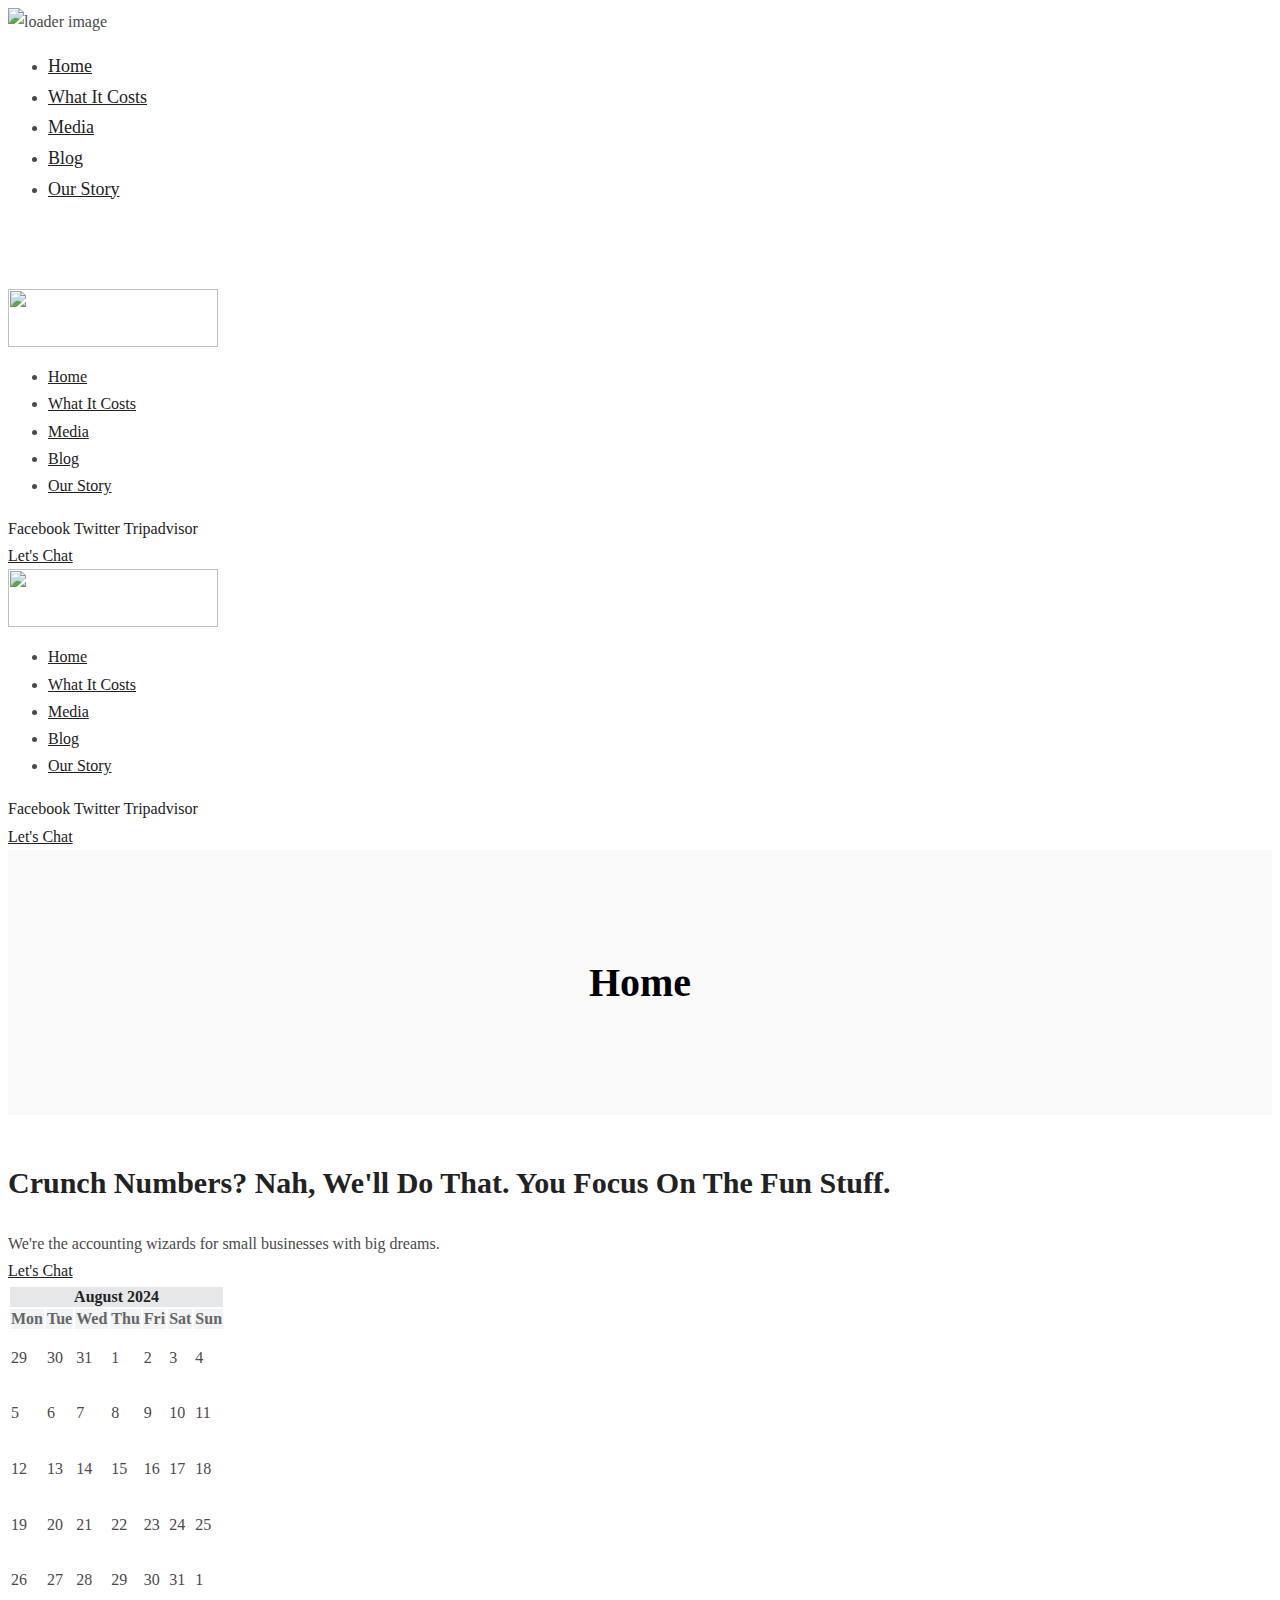
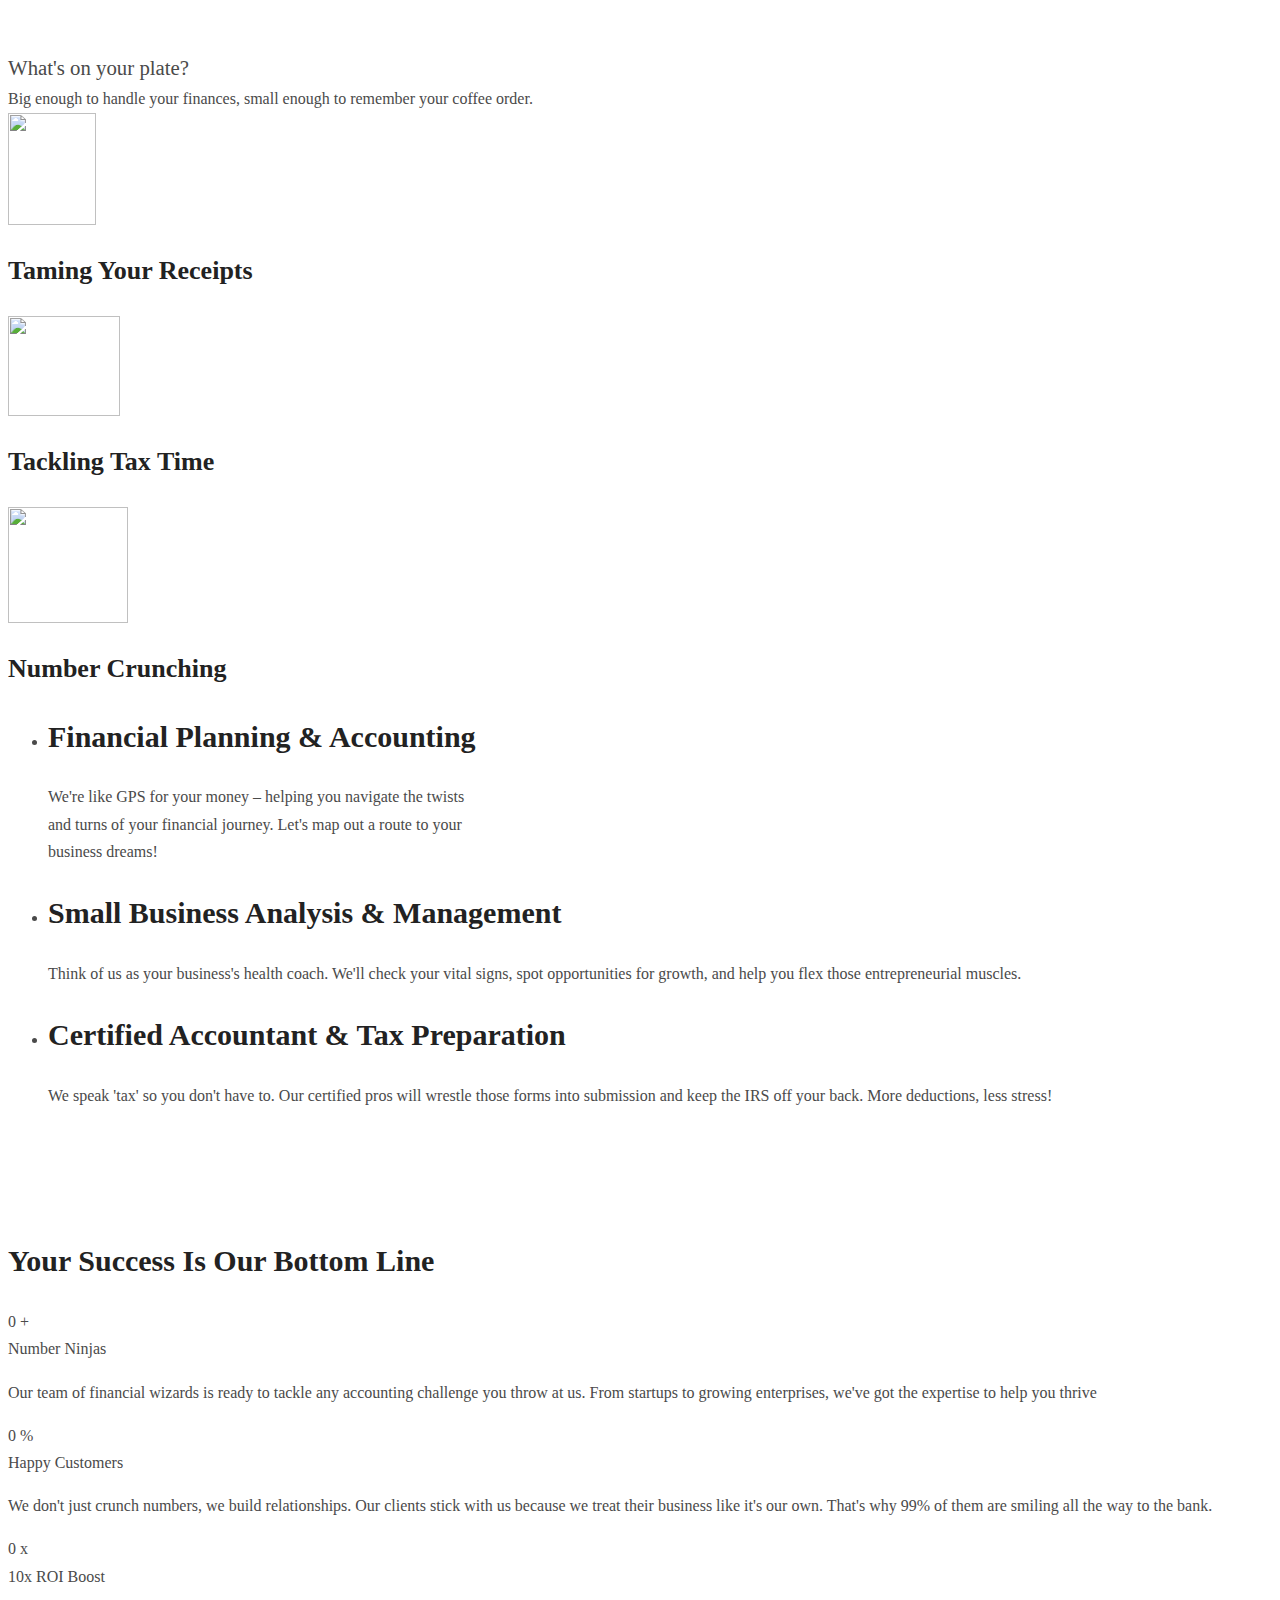
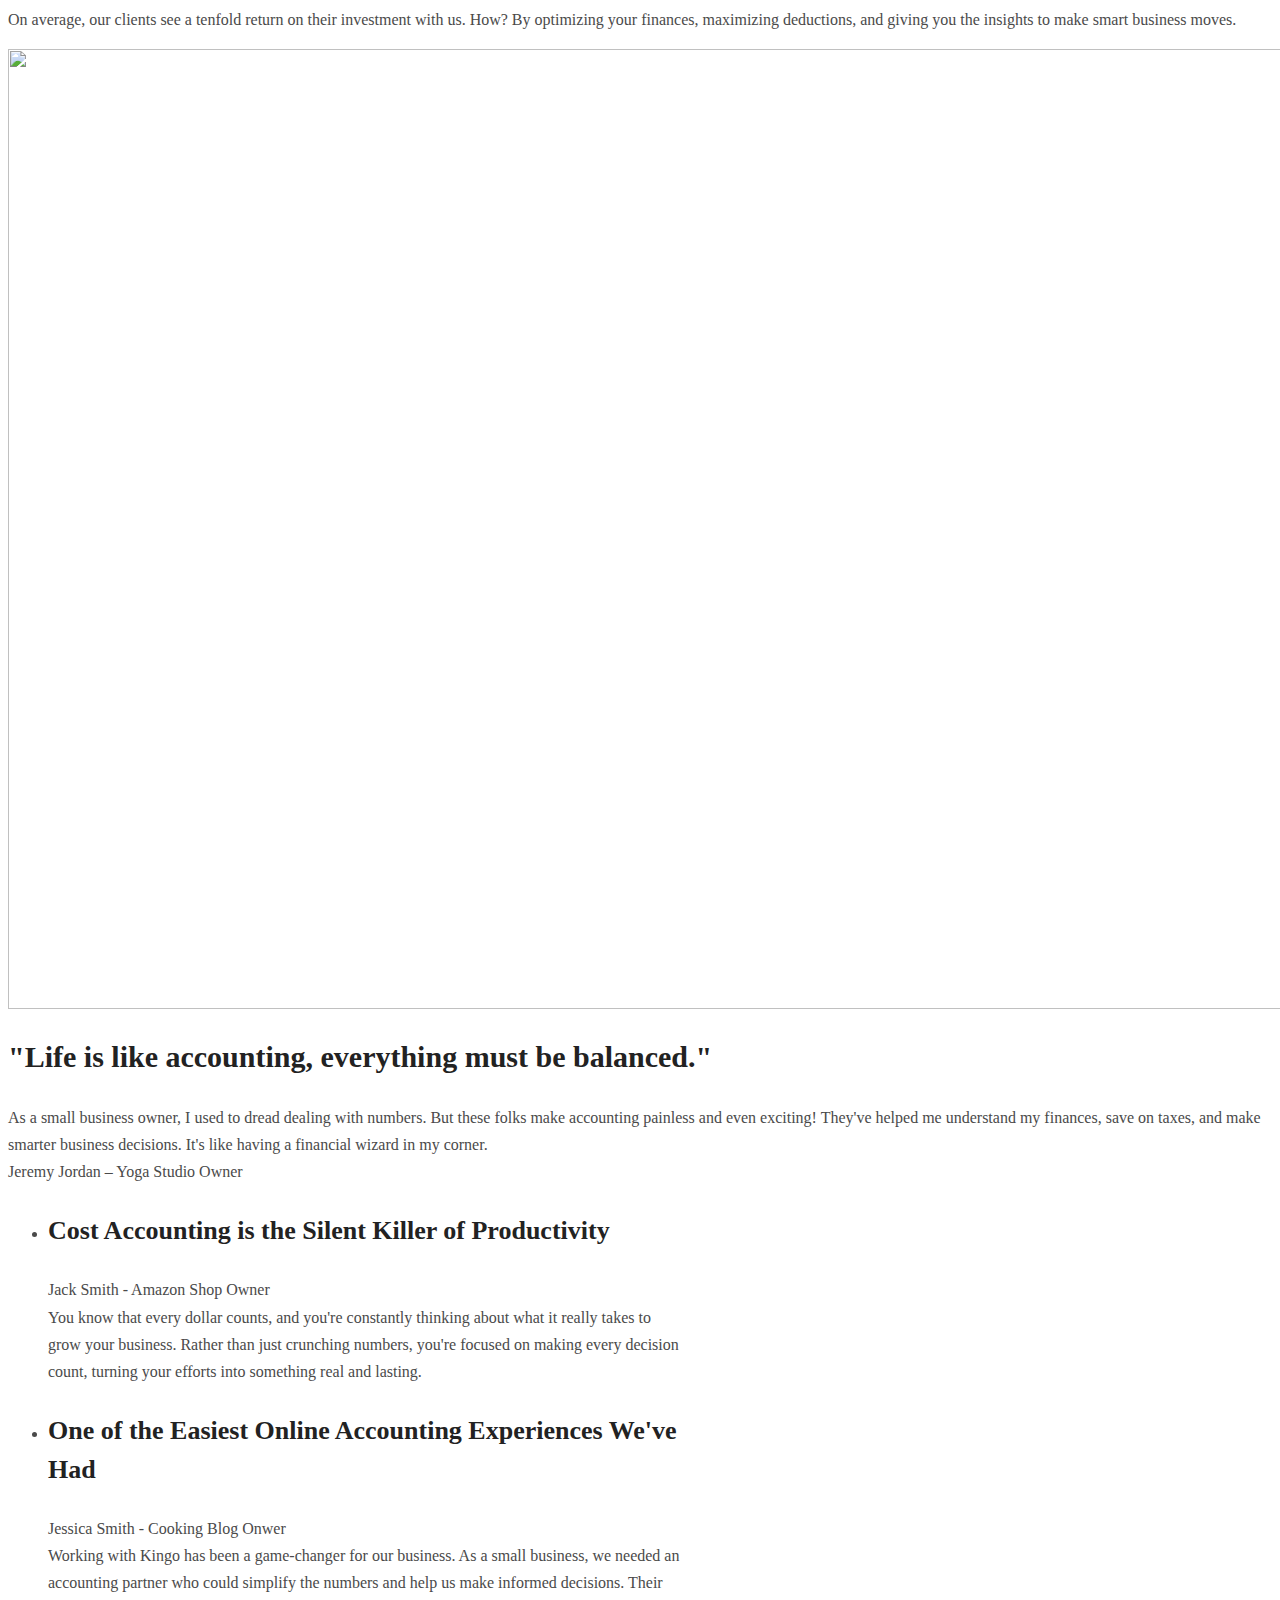
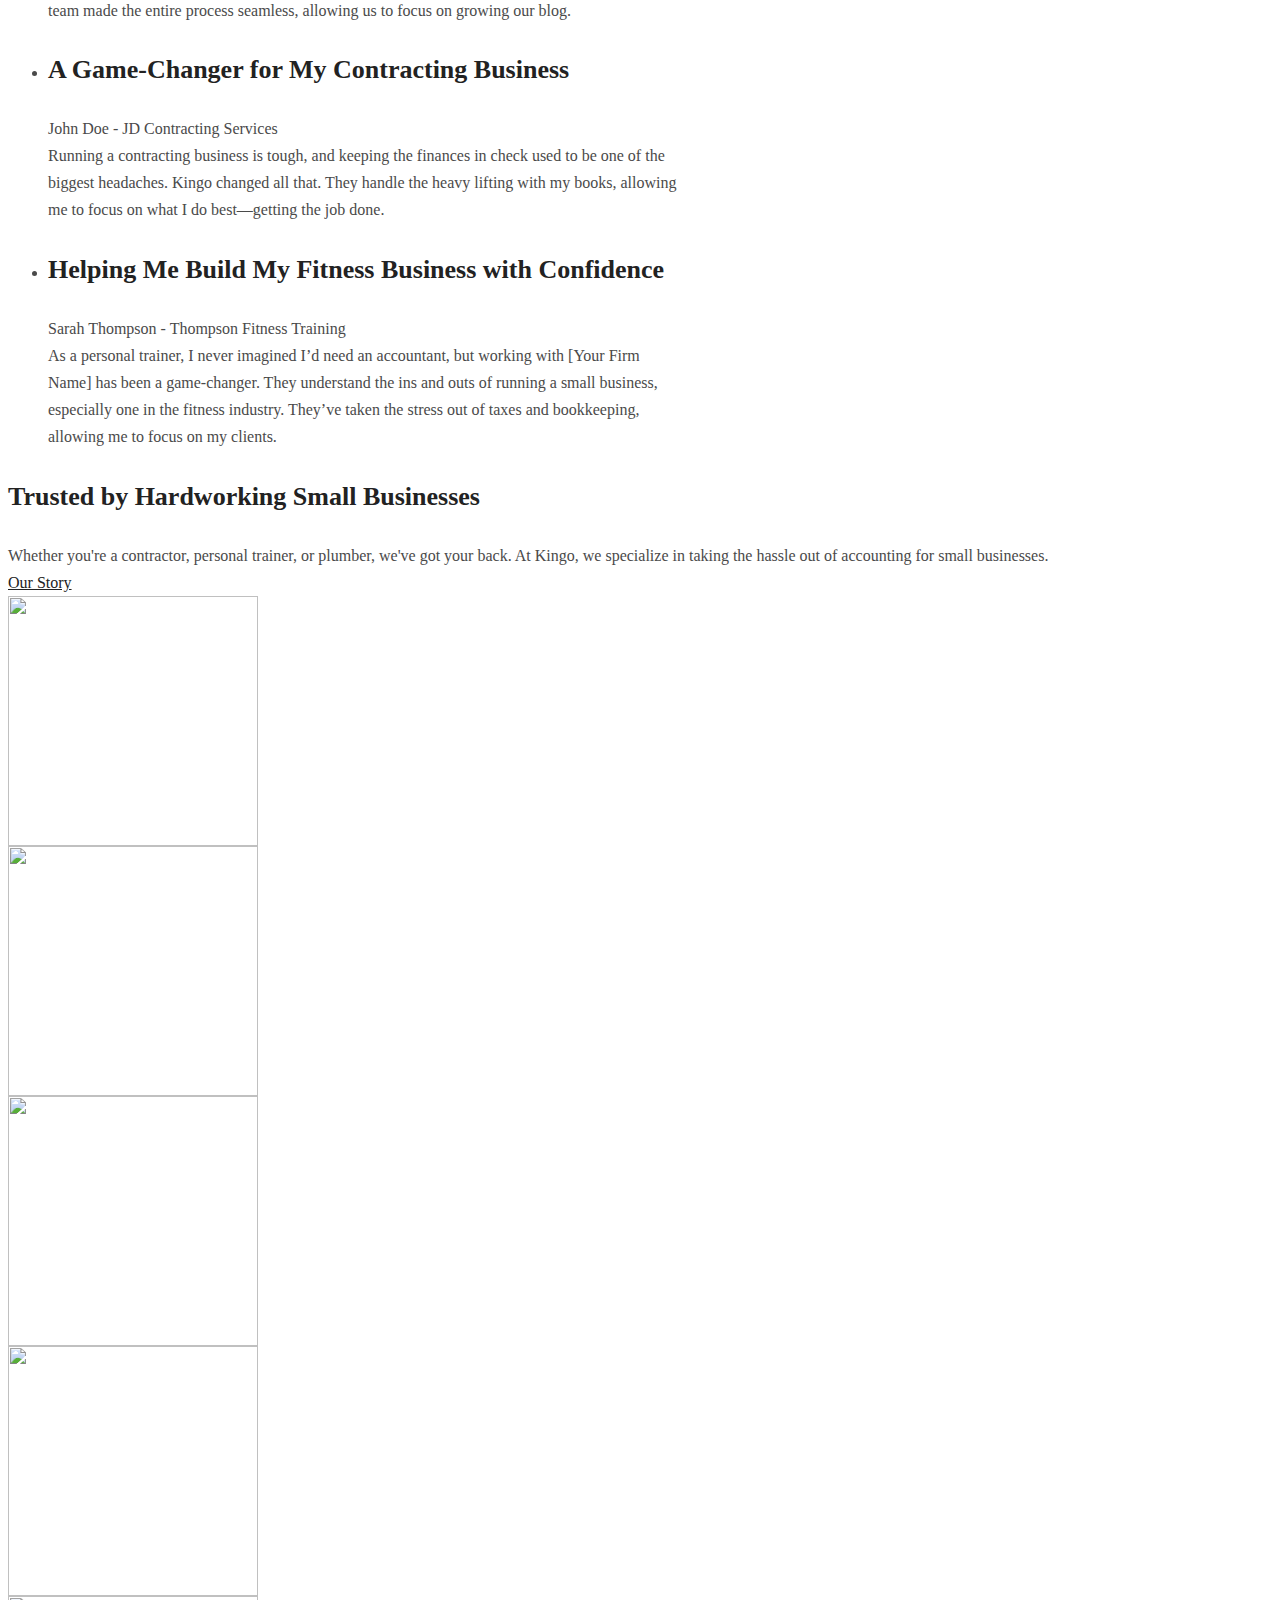
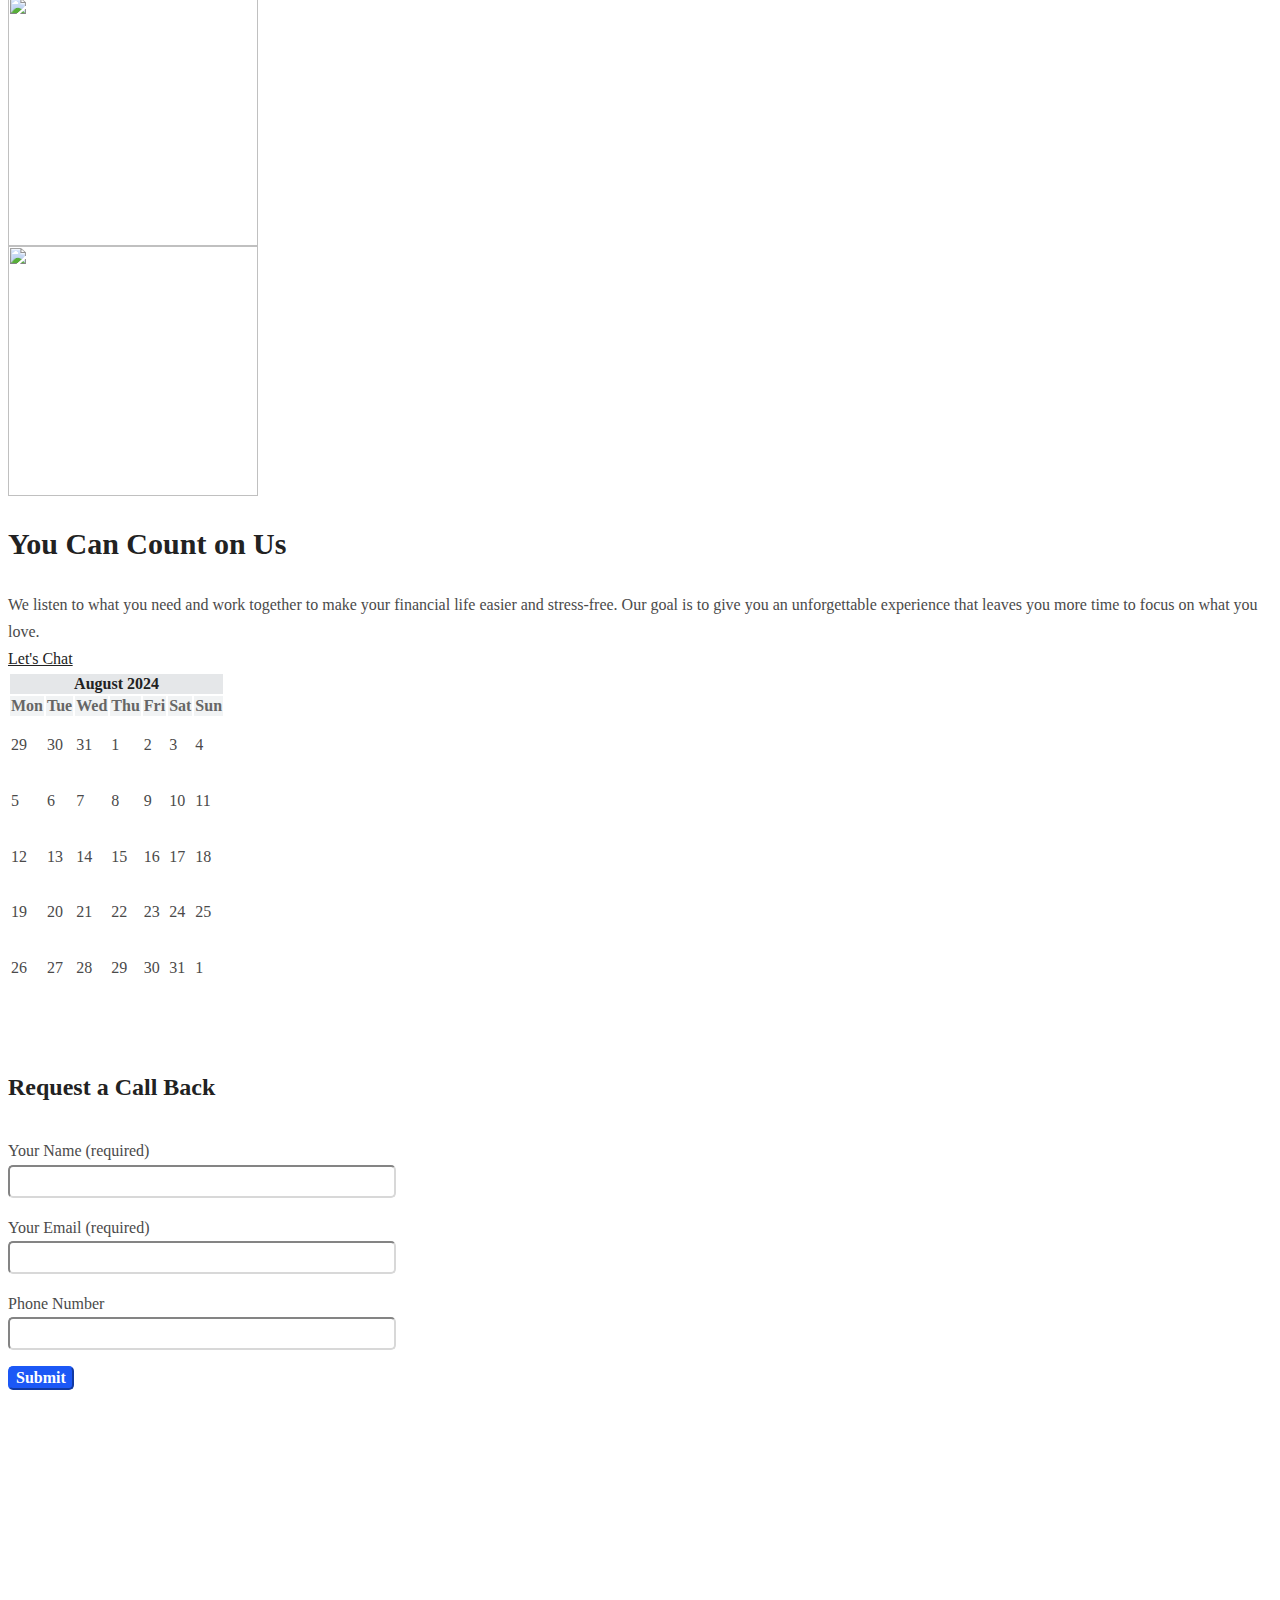
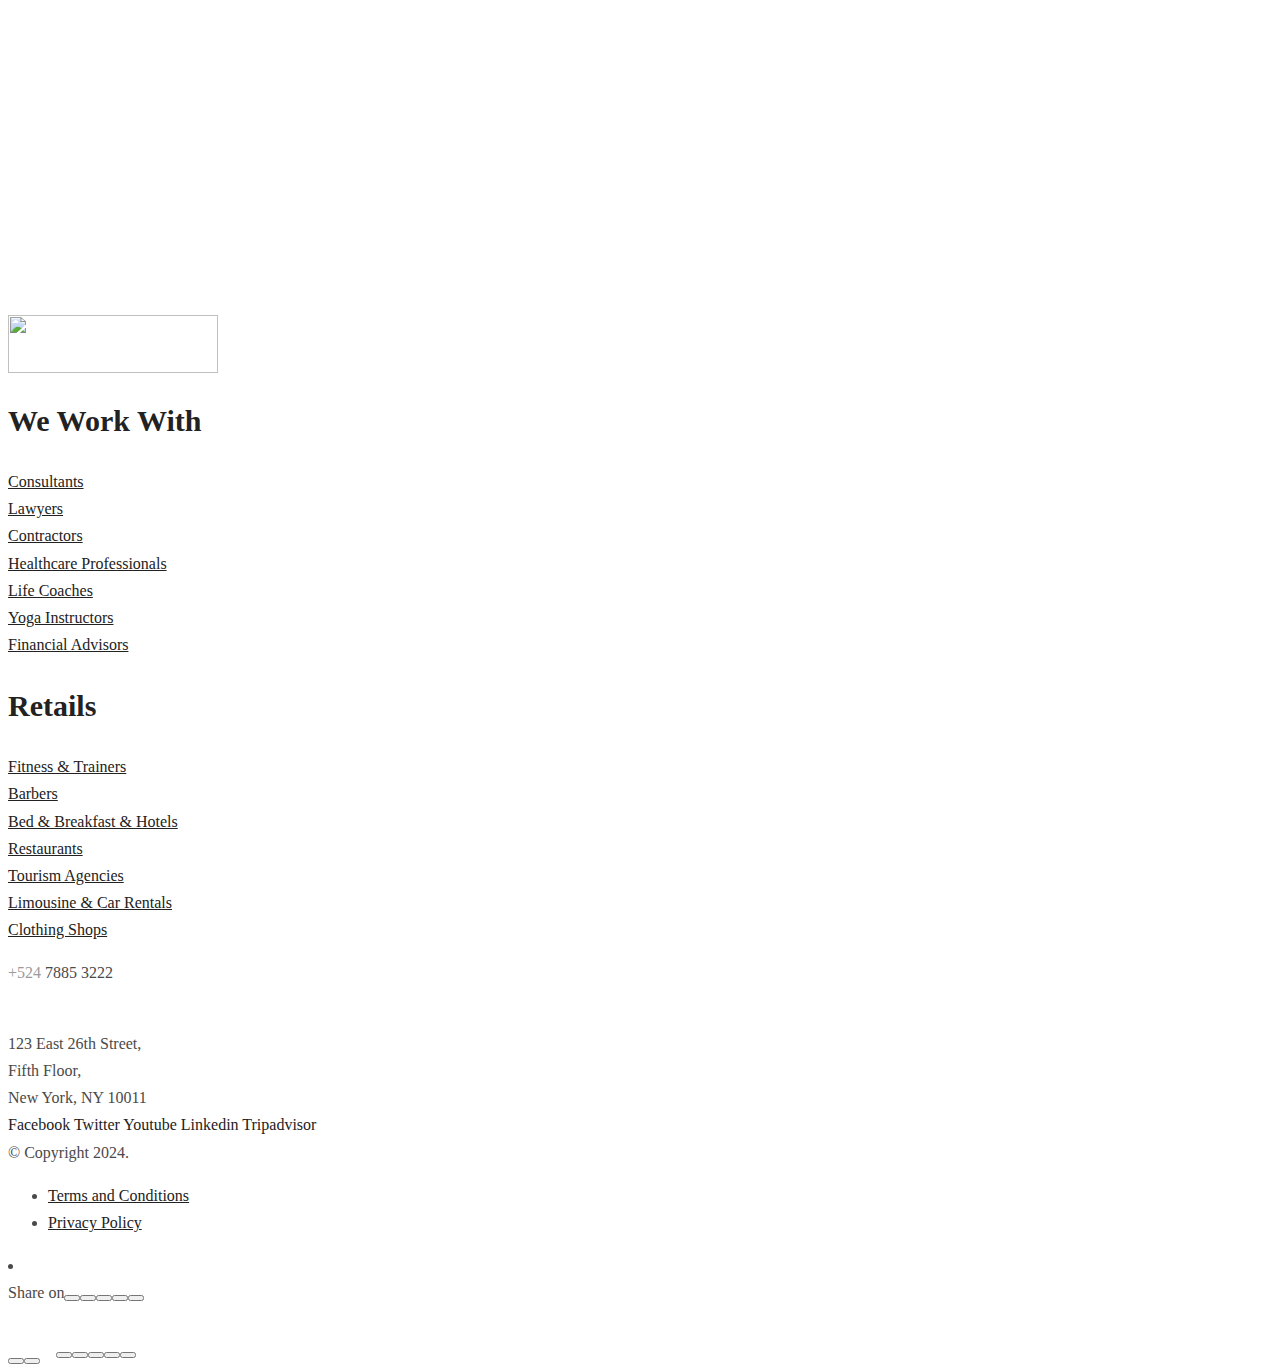
==== index.html @ 9725bf34 "Rename main.html to index.html" ====
<html lang="en-US" data-menu="leftalign">

<head>
	<link rel="profile" href="http://gmpg.org/xfn/11">
	<link rel="pingback" href="https://themes.themegoods.com/bookingo/demo/xmlrpc.php">
	<title>Kingo | Accountant Demo</title>
	<style media="screen">
		#ui-datepicker-div.booked_custom_date_picker table.ui-datepicker-calendar tbody td a.ui-state-active,
		#ui-datepicker-div.booked_custom_date_picker table.ui-datepicker-calendar tbody td a.ui-state-active:hover,
		body #booked-profile-page input[type=submit].button-primary:hover,
		body .booked-list-view button.button:hover,
		body .booked-list-view input[type=submit].button-primary:hover,
		body table.booked-calendar input[type=submit].button-primary:hover,
		body .booked-modal input[type=submit].button-primary:hover,
		body table.booked-calendar th,
		body table.booked-calendar thead,
		body table.booked-calendar thead th,
		body table.booked-calendar .booked-appt-list .timeslot .timeslot-people button:hover,
		body #booked-profile-page .booked-profile-header,
		body #booked-profile-page .booked-tabs li.active a,
		body #booked-profile-page .booked-tabs li.active a:hover,
		body #booked-profile-page .appt-block .google-cal-button>a:hover,
		#ui-datepicker-div.booked_custom_date_picker .ui-datepicker-header {
			background: #e5e7e9 !important;
		}

		body #booked-profile-page input[type=submit].button-primary:hover,
		body table.booked-calendar input[type=submit].button-primary:hover,
		body .booked-list-view button.button:hover,
		body .booked-list-view input[type=submit].button-primary:hover,
		body .booked-modal input[type=submit].button-primary:hover,
		body table.booked-calendar th,
		body table.booked-calendar .booked-appt-list .timeslot .timeslot-people button:hover,
		body #booked-profile-page .booked-profile-header,
		body #booked-profile-page .appt-block .google-cal-button>a:hover {
			border-color: #e5e7e9 !important;
		}

		body table.booked-calendar tr.days,
		body table.booked-calendar tr.days th,
		body .booked-calendarSwitcher.calendar,
		body #booked-profile-page .booked-tabs,
		#ui-datepicker-div.booked_custom_date_picker table.ui-datepicker-calendar thead,
		#ui-datepicker-div.booked_custom_date_picker table.ui-datepicker-calendar thead th {
			background: #f1f3f4 !important;
		}

		body table.booked-calendar tr.days th,
		body #booked-profile-page .booked-tabs {
			border-color: #f1f3f4 !important;
		}

		#ui-datepicker-div.booked_custom_date_picker table.ui-datepicker-calendar tbody td.ui-datepicker-today a,
		#ui-datepicker-div.booked_custom_date_picker table.ui-datepicker-calendar tbody td.ui-datepicker-today a:hover,
		body #booked-profile-page input[type=submit].button-primary,
		body table.booked-calendar input[type=submit].button-primary,
		body .booked-list-view button.button,
		body .booked-list-view input[type=submit].button-primary,
		body .booked-list-view button.button,
		body .booked-list-view input[type=submit].button-primary,
		body .booked-modal input[type=submit].button-primary,
		body table.booked-calendar .booked-appt-list .timeslot .timeslot-people button,
		body #booked-profile-page .booked-profile-appt-list .appt-block.approved .status-block,
		body #booked-profile-page .appt-block .google-cal-button>a,
		body .booked-modal p.booked-title-bar,
		body table.booked-calendar td:hover .date span,
		body .booked-list-view a.booked_list_date_picker_trigger.booked-dp-active,
		body .booked-list-view a.booked_list_date_picker_trigger.booked-dp-active:hover,
		.booked-ms-modal .booked-book-appt

		/* Multi-Slot Booking */
			{
			background: #1c58f6;
		}

		body #booked-profile-page input[type=submit].button-primary,
		body table.booked-calendar input[type=submit].button-primary,
		body .booked-list-view button.button,
		body .booked-list-view input[type=submit].button-primary,
		body .booked-list-view button.button,
		body .booked-list-view input[type=submit].button-primary,
		body .booked-modal input[type=submit].button-primary,
		body #booked-profile-page .appt-block .google-cal-button>a,
		body table.booked-calendar .booked-appt-list .timeslot .timeslot-people button,
		body .booked-list-view a.booked_list_date_picker_trigger.booked-dp-active,
		body .booked-list-view a.booked_list_date_picker_trigger.booked-dp-active:hover {
			border-color: #1c58f6;
		}

		body .booked-modal .bm-window p i.fa,
		body .booked-modal .bm-window a,
		body .booked-appt-list .booked-public-appointment-title,
		body .booked-modal .bm-window p.appointment-title,
		.booked-ms-modal.visible:hover .booked-book-appt {
			color: #1c58f6;
		}

		.booked-appt-list .timeslot.has-title .booked-public-appointment-title {
			color: inherit;
		}
	</style>
	<meta http-equiv="Content-Type" content="text/html; charset=utf-8">
	<meta name="viewport" content="width=device-width, initial-scale=1, maximum-scale=1">
	<meta name="format-detection" content="telephone=no">
	<link href="https://fonts.gstatic.com" crossorigin="anonymous" rel="preconnect">
	<link href="https://ajax.googleapis.com" rel="preconnect">
	<link href="https://fonts.googleapis.com" rel="preconnect">
	<link rel="stylesheet" id="wp-block-library-css"
		href="https://themes-themegoods.b-cdn.net/bookingo/demo/wp-includes/css/dist/block-library/style.min.css"
		type="text/css" media="all">
	<link rel="stylesheet" id="booked-icons-css"
		href="https://themes-themegoods.b-cdn.net/bookingo/demo/wp-content/cache/autoptimize/1/css/autoptimize_single_0e5c7e85ac425db35df81d0f587b4704.css"
		type="text/css" media="all">
	<link rel="stylesheet" id="booked-tooltipster-css"
		href="https://themes-themegoods.b-cdn.net/bookingo/demo/wp-content/cache/autoptimize/1/css/autoptimize_single_6b56e08ca4174d37891a333d9fba707c.css"
		type="text/css" media="all">
	<link rel="stylesheet" id="booked-tooltipster-theme-css"
		href="https://themes-themegoods.b-cdn.net/bookingo/demo/wp-content/cache/autoptimize/1/css/autoptimize_single_a5132da30e4a9d9f9d4d7ffa2f086435.css"
		type="text/css" media="all">
	<link rel="stylesheet" id="booked-animations-css"
		href="https://themes-themegoods.b-cdn.net/bookingo/demo/wp-content/cache/autoptimize/1/css/autoptimize_single_1bc68b4e9b9744c520a771e30e49a29c.css"
		type="text/css" media="all">
	<link rel="stylesheet" id="booked-styles-css"
		href="https://themes-themegoods.b-cdn.net/bookingo/demo/wp-content/cache/autoptimize/1/css/autoptimize_single_035bcaa558585a231d5227482e979912.css"
		type="text/css" media="all">
	<link rel="stylesheet" id="booked-responsive-css"
		href="https://themes-themegoods.b-cdn.net/bookingo/demo/wp-content/cache/autoptimize/1/css/autoptimize_single_1d8e462130a9ef17876b90973f3cc943.css"
		type="text/css" media="all">
	<link rel="stylesheet" id="contact-form-7-css"
		href="https://themes-themegoods.b-cdn.net/bookingo/demo/wp-content/cache/autoptimize/1/css/autoptimize_single_5adf7d491095d37be5902f8aea47288f.css"
		type="text/css" media="all">
	<link rel="stylesheet" id="mv-grow-frontend-style-css"
		href="https://themes-themegoods.b-cdn.net/bookingo/demo/wp-content/cache/autoptimize/1/css/autoptimize_single_6f891d7159d0176aa8ecbb64ce34c499.css"
		type="text/css" media="all">
	<link rel="stylesheet" id="woocommerce-layout-css"
		href="https://themes-themegoods.b-cdn.net/bookingo/demo/wp-content/cache/autoptimize/1/css/autoptimize_single_89656ed6fb2e45c6049482e121fc2d88.css"
		type="text/css" media="all">
	<link rel="stylesheet" id="woocommerce-smallscreen-css"
		href="https://themes-themegoods.b-cdn.net/bookingo/demo/wp-content/cache/autoptimize/1/css/autoptimize_single_98f4e97f86b642bf082c65ae518ad010.css"
		type="text/css" media="only screen and (max-width: 768px)">
	<link rel="stylesheet" id="woocommerce-general-css"
		href="https://themes-themegoods.b-cdn.net/bookingo/demo/wp-content/cache/autoptimize/1/css/autoptimize_single_0d6f1a7e4cc3bc89cc90839239ffb208.css"
		type="text/css" media="all">
	<style id="woocommerce-inline-inline-css">
		.woocommerce form .form-row .required {
			visibility: visible;
		}
	</style>
	<link rel="stylesheet" id="bookingo-reset-css-css"
		href="https://themes-themegoods.b-cdn.net/bookingo/demo/wp-content/cache/autoptimize/1/css/autoptimize_single_be75bd883bf433a20832bb02aef36865.css"
		type="text/css" media="all">
	<link rel="stylesheet" id="bookingo-wordpress-css-css"
		href="https://themes-themegoods.b-cdn.net/bookingo/demo/wp-content/cache/autoptimize/1/css/autoptimize_single_ddb849375540fcffa0eed87b58a51d46.css"
		type="text/css" media="all">
	<link rel="stylesheet" id="bookingo-screen-css"
		href="https://themes-themegoods.b-cdn.net/bookingo/demo/wp-content/cache/autoptimize/1/css/autoptimize_single_ad3a51ec34e738a9a769812a51e9909f.css"
		type="text/css" media="all">
	<style id="bookingo-screen-inline-css">
		@font-face {
			font-family: "CircularStd";
			src: url(https://themes-themegoods.b-cdn.net/bookingo/demo/wp-content/themes/kingo/fonts/CircularStd-Book.woff) format("woff");
			font-weight: 400;
			font-style: normal;
		}

		@font-face {
			font-family: "CircularStd";
			src: url(https://themes-themegoods.b-cdn.net/bookingo/demo/wp-content/themes/kingo/fonts/CircularStd-Medium.woff) format("woff");
			font-weight: 600;
			font-style: normal;
		}

		@font-face {
			font-family: "CircularStd";
			src: url(https://themes-themegoods.b-cdn.net/bookingo/demo/wp-content/themes/kingo/fonts/CircularStd-Bold.woff) format("woff");
			font-weight: 900;
			font-style: normal;
		}
	</style>
	<link rel="stylesheet" id="modulobox-css"
		href="https://themes-themegoods.b-cdn.net/bookingo/demo/wp-content/cache/autoptimize/1/css/autoptimize_single_ecf57470e37a219eb8d2229b4076ba0d.css"
		type="text/css" media="all">
	<link rel="stylesheet" id="bookingo-leftalignmenu-css"
		href="https://themes-themegoods.b-cdn.net/bookingo/demo/wp-content/cache/autoptimize/1/css/autoptimize_single_0ea0e5f25ab7144c5d30fb7a1f05ea80.css"
		type="text/css" media="all">
	<link rel="stylesheet" id="fontawesome-css"
		href="https://themes-themegoods.b-cdn.net/bookingo/demo/wp-content/themes/kingo/css/font-awesome.min.css"
		type="text/css" media="all">
	<link rel="stylesheet" id="themify-icons-css"
		href="https://themes-themegoods.b-cdn.net/bookingo/demo/wp-content/cache/autoptimize/1/css/autoptimize_single_618b09ad6e7615a54765de7495dcd58c.css"
		type="text/css" media="all">
	<link rel="stylesheet" id="tooltipster-css"
		href="https://themes-themegoods.b-cdn.net/bookingo/demo/wp-content/cache/autoptimize/1/css/autoptimize_single_579ab87ee949e9aa73a0cb6f1c4ed65b.css"
		type="text/css" media="all">
	<link rel="stylesheet" id="bookingo-demo-css"
		href="https://themes-themegoods.b-cdn.net/bookingo/demo/wp-content/cache/autoptimize/1/css/autoptimize_single_4c6936a93e47eef0850c980269ea7cf6.css"
		type="text/css" media="all">
	<link rel="stylesheet" id="booked-wc-fe-styles-css"
		href="https://themes-themegoods.b-cdn.net/bookingo/demo/wp-content/cache/autoptimize/1/css/autoptimize_single_4ab6737f61fa5852e9310587224627cc.css"
		type="text/css" media="all">
	<link rel="stylesheet" id="loftloader-lite-animation-css"
		href="https://themes-themegoods.b-cdn.net/bookingo/demo/wp-content/plugins/loftloader/assets/css/loftloader.min.css"
		type="text/css" media="all">
	<link rel="stylesheet" id="elementor-icons-css"
		href="https://themes-themegoods.b-cdn.net/bookingo/demo/wp-content/plugins/elementor/assets/lib/eicons/css/elementor-icons.min.css"
		type="text/css" media="all">
	<link rel="stylesheet" id="elementor-animations-css"
		href="https://themes-themegoods.b-cdn.net/bookingo/demo/wp-content/plugins/elementor/assets/lib/animations/animations.min.css"
		type="text/css" media="all">
	<link rel="stylesheet" id="elementor-frontend-css"
		href="https://themes-themegoods.b-cdn.net/bookingo/demo/wp-content/plugins/elementor/assets/css/frontend.min.css"
		type="text/css" media="all">
	<link rel="stylesheet" id="swiper-css"
		href="https://themes-themegoods.b-cdn.net/bookingo/demo/wp-content/cache/autoptimize/1/css/autoptimize_single_bf99ceb5f0c4748dd5a480be050ab48d.css"
		type="text/css" media="all">
	<link rel="stylesheet" id="justifiedGallery-css"
		href="https://themes-themegoods.b-cdn.net/bookingo/demo/wp-content/cache/autoptimize/1/css/autoptimize_single_851441664694ac261b165d1bdfdc5d9c.css"
		type="text/css" media="all">
	<link rel="stylesheet" id="flickity-css"
		href="https://themes-themegoods.b-cdn.net/bookingo/demo/wp-content/cache/autoptimize/1/css/autoptimize_single_410ed7258c9eb578b1ff89d9c5bbd6b7.css"
		type="text/css" media="all">
	<link rel="stylesheet" id="kingo-elementor-css"
		href="https://themes-themegoods.b-cdn.net/bookingo/demo/wp-content/cache/autoptimize/1/css/autoptimize_single_2d97d99d0aac4c083b79ca46749fb477.css"
		type="text/css" media="all">
	<link rel="stylesheet" id="kingo-elementor-responsive-css"
		href="https://themes-themegoods.b-cdn.net/bookingo/demo/wp-content/cache/autoptimize/1/css/autoptimize_single_21f5f304c3394f5d6ee0c451d118dcb5.css"
		type="text/css" media="all">
	<link rel="stylesheet" id="font-awesome-css"
		href="https://themes-themegoods.b-cdn.net/bookingo/demo/wp-content/plugins/elementor/assets/lib/font-awesome/css/font-awesome.min.css"
		type="text/css" media="all">
	<link rel="stylesheet" id="elementor-global-css"
		href="https://themes-themegoods.b-cdn.net/bookingo/demo/wp-content/uploads/elementor/css/global.css"
		type="text/css" media="all">
	<link rel="stylesheet" id="elementor-post-1706-css"
		href="https://themes-themegoods.b-cdn.net/bookingo/demo/wp-content/uploads/elementor/css/post-1706.css"
		type="text/css" media="all">
	<link rel="stylesheet" id="bookingo-script-responsive-css-css"
		href="https://themes-themegoods.b-cdn.net/bookingo/demo/wp-content/cache/autoptimize/1/css/autoptimize_single_1e41fcb205be69075d62904cbc13258a.css"
		type="text/css" media="all">
	<style id="bookingo-script-responsive-css-inline-css">
		@keyframes fadeInUp {
			0% {
				opacity: 0;
				transform: translateY(10%);
			}

			100% {
				opacity: 1;
				transform: translateY(0%);
			}
		}

		@keyframes fadeInDown {
			0% {
				opacity: 0;
				transform: translateY(-10%);
			}

			100% {
				opacity: 1;
				transform: translateY(0%);
			}
		}

		@keyframes fadeInLeft {
			0% {
				opacity: 0;
				transform: translateX(10%);
			}

			100% {
				opacity: 1;
				transform: translateX(0%);
			}
		}

		@keyframes fadeInRight {
			0% {
				opacity: 0;
				transform: translateX(-10%);
			}

			100% {
				opacity: 1;
				transform: translateX(0%);
			}
		}
	</style>
	<link rel="stylesheet" id="kirki-styles-global-css"
		href="https://themes-themegoods.b-cdn.net/bookingo/demo/wp-content/themes/kingo/modules/kirki/assets/css/kirki-styles.css"
		type="text/css" media="all">
	<style id="kirki-styles-global-inline-css">
		#right_click_content {
			background: rgba(0, 0, 0, 0.5);
			color: #ffffff;
		}

		body,
		input[type=text],
		input[type=password],
		input[type=email],
		input[type=url],
		input[type=date],
		input[type=tel],
		input.wpcf7-text,
		.woocommerce table.cart td.actions .coupon .input-text,
		.woocommerce-page table.cart td.actions .coupon .input-text,
		.woocommerce #content table.cart td.actions .coupon .input-text,
		.woocommerce-page #content table.cart td.actions .coupon .input-text,
		select,
		textarea,
		.ui-widget input,
		.ui-widget select,
		.ui-widget textarea,
		.ui-widget button,
		.ui-widget label,
		.ui-widget-header,
		.zm_alr_ul_container {
			font-family: CircularStd;
			font-size: 16px;
			font-weight: 400;
			line-height: 1.7;
			text-transform: none;
		}

		h1,
		h2,
		h3,
		h4,
		h5,
		h6,
		h7,
		.post_quote_title,
		strong[itemprop="author"],
		#page_content_wrapper .posts.blog li a,
		.page_content_wrapper .posts.blog li a,
		#filter_selected,
		blockquote,
		.sidebar_widget li.widget_products,
		#footer ul.sidebar_widget li ul.posts.blog li a,
		.woocommerce-page table.cart th,
		table.shop_table thead tr th,
		.testimonial_slider_content,
		.pagination,
		.pagination_detail {
			font-family: CircularStd;
			font-weight: 700;
			letter-spacing: 0px;
			line-height: 1.5;
			text-transform: none;
		}

		h1 {
			font-size: 34px;
		}

		h2 {
			font-size: 30px;
		}

		h3 {
			font-size: 26px;
		}

		h4 {
			font-size: 24px;
		}

		h5 {
			font-size: 22px;
		}

		h6 {
			font-size: 20px;
		}

		body,
		#wrapper,
		#page_content_wrapper.fixed,
		#gallery_lightbox h2,
		.slider_wrapper .gallery_image_caption h2,
		#body_loading_screen,
		h3#reply-title span,
		.overlay_gallery_wrapper,
		.pagination a,
		.pagination span,
		#captcha-wrap .text-box input,
		.flex-direction-nav a,
		.blog_promo_title h6,
		#supersized li,
		#horizontal_gallery_wrapper .image_caption,
		body.tg_password_protected #page_content_wrapper .inner .inner_wrapper .sidebar_content,
		body .ui-dialog[aria-describedby="ajax-login-register-login-dialog"],
		body .ui-dialog[aria-describedby="ajax-login-register-dialog"] {
			background-color: #ffffff;
		}

		body,
		.pagination a,
		#gallery_lightbox h2,
		.slider_wrapper .gallery_image_caption h2,
		.post_info a,
		#page_content_wrapper.split #copyright,
		.page_content_wrapper.split #copyright,
		.ui-state-default a,
		.ui-state-default a:link,
		.ui-state-default a:visited,
		.readmore,
		.woocommerce-MyAccount-navigation ul a {
			color: #4a4a4a;
		}

		::selection,
		.verline {
			background-color: #4a4a4a;
		}

		::-webkit-input-placeholder {
			color: #4a4a4a;
		}

		::-moz-placeholder {
			color: #4a4a4a;
		}

		:-ms-input-placeholder {
			color: #4a4a4a;
		}

		a,
		.gallery_proof_filter ul li a {
			color: #222222;
		}

		.flex-control-paging li a.flex-active,
		.post_attribute a:before,
		#menu_wrapper .nav ul li a:before,
		#menu_wrapper div .nav li>a:before,
		.post_attribute a:before {
			background-color: #222222;
		}

		.flex-control-paging li a.flex-active,
		.image_boxed_wrapper:hover,
		.gallery_proof_filter ul li a.active,
		.gallery_proof_filter ul li a:hover {
			border-color: #222222;
		}

		a:hover,
		a:active,
		.post_info_comment a i,
		.woocommerce div.product .woocommerce-tabs ul.tabs li a:hover {
			color: #000000;
		}

		input[type=button]:hover,
		input[type=submit]:hover,
		a.button:hover,
		.button:hover,
		.button.submit,
		a.button.white:hover,
		.button.white:hover,
		a.button.white:active,
		.button.white:active {
			background: #000000;
			border-color: #000000;
		}

		h1,
		h2,
		h3,
		h4,
		h5,
		h6,
		h7,
		pre,
		code,
		tt,
		blockquote,
		.post_header h5 a,
		.post_header h3 a,
		.post_header.grid h6 a,
		.post_header.fullwidth h4 a,
		.post_header h5 a,
		blockquote,
		.site_loading_logo_item i,
		.ppb_subtitle,
		.woocommerce .woocommerce-ordering select,
		.woocommerce #page_content_wrapper a.button,
		.woocommerce.columns-4 ul.products li.product a.add_to_cart_button,
		.woocommerce.columns-4 ul.products li.product a.add_to_cart_button:hover,
		.ui-accordion .ui-accordion-header a,
		.tabs .ui-state-active a,
		body.woocommerce div.product .woocommerce-tabs ul.tabs li.active a,
		body.woocommerce-page div.product .woocommerce-tabs ul.tabs li.active a,
		body.woocommerce #content div.product .woocommerce-tabs ul.tabs li.active a,
		body.woocommerce-page #content div.product .woocommerce-tabs ul.tabs li.active a,
		.woocommerce div.product .woocommerce-tabs ul.tabs li a,
		.post_header h5 a,
		.post_header h6 a,
		.flex-direction-nav a:before,
		.social_share_button_wrapper .social_post_view .view_number,
		.social_share_button_wrapper .social_post_share_count .share_number,
		.portfolio_post_previous a,
		.portfolio_post_next a,
		#filter_selected,
		#autocomplete li strong,
		.themelink,
		body .ui-dialog[aria-describedby="ajax-login-register-login-dialog"] .ui-dialog-titlebar .ui-dialog-title,
		body .ui-dialog[aria-describedby="ajax-login-register-dialog"] .ui-dialog-titlebar .ui-dialog-title {
			color: #222222;
		}

		body.page.page-template-gallery-archive-split-screen-php #fp-nav li .active span,
		body.tax-gallerycat #fp-nav li .active span,
		body.page.page-template-portfolio-fullscreen-split-screen-php #fp-nav li .active span,
		body.page.tax-portfolioset #fp-nav li .active span,
		body.page.page-template-gallery-archive-split-screen-php #fp-nav ul li a span,
		body.tax-gallerycat #fp-nav ul li a span,
		body.page.page-template-portfolio-fullscreen-split-screen-php #fp-nav ul li a span,
		body.page.tax-portfolioset #fp-nav ul li a span {
			background-color: #222222;
		}

		#social_share_wrapper,
		hr,
		#social_share_wrapper,
		.post.type-post,
		.comment .right,
		.widget_tag_cloud div a,
		.meta-tags a,
		.tag_cloud a,
		#footer,
		#post_more_wrapper,
		#page_content_wrapper .inner .sidebar_content,
		#page_content_wrapper .inner .sidebar_content.left_sidebar,
		.ajax_close,
		.ajax_next,
		.ajax_prev,
		.portfolio_next,
		.portfolio_prev,
		.portfolio_next_prev_wrapper.video .portfolio_prev,
		.portfolio_next_prev_wrapper.video .portfolio_next,
		.separated,
		.blog_next_prev_wrapper,
		#post_more_wrapper h5,
		#ajax_portfolio_wrapper.hidding,
		#ajax_portfolio_wrapper.visible,
		.tabs.vertical .ui-tabs-panel,
		.ui-tabs.vertical.right .ui-tabs-nav li,
		.woocommerce div.product .woocommerce-tabs ul.tabs li,
		.woocommerce #content div.product .woocommerce-tabs ul.tabs li,
		.woocommerce-page div.product .woocommerce-tabs ul.tabs li,
		.woocommerce-page #content div.product .woocommerce-tabs ul.tabs li,
		.woocommerce div.product .woocommerce-tabs .panel,
		.woocommerce-page div.product .woocommerce-tabs .panel,
		.woocommerce #content div.product .woocommerce-tabs .panel,
		.woocommerce-page #content div.product .woocommerce-tabs .panel,
		.woocommerce table.shop_table,
		.woocommerce-page table.shop_table,
		.woocommerce .cart-collaterals .cart_totals,
		.woocommerce-page .cart-collaterals .cart_totals,
		.woocommerce .cart-collaterals .shipping_calculator,
		.woocommerce-page .cart-collaterals .shipping_calculator,
		.woocommerce .cart-collaterals .cart_totals tr td,
		.woocommerce .cart-collaterals .cart_totals tr th,
		.woocommerce-page .cart-collaterals .cart_totals tr td,
		.woocommerce-page .cart-collaterals .cart_totals tr th,
		table tr th,
		table tr td,
		.woocommerce #payment,
		.woocommerce-page #payment,
		.woocommerce #payment ul.payment_methods li,
		.woocommerce-page #payment ul.payment_methods li,
		.woocommerce #payment div.form-row,
		.woocommerce-page #payment div.form-row,
		.ui-tabs li:first-child,
		.ui-tabs .ui-tabs-nav li,
		.ui-tabs.vertical .ui-tabs-nav li,
		.ui-tabs.vertical.right .ui-tabs-nav li.ui-state-active,
		.ui-tabs.vertical .ui-tabs-nav li:last-child,
		#page_content_wrapper .inner .sidebar_wrapper ul.sidebar_widget li.widget_nav_menu ul.menu li.current-menu-item a,
		.page_content_wrapper .inner .sidebar_wrapper ul.sidebar_widget li.widget_nav_menu ul.menu li.current-menu-item a,
		.ui-accordion .ui-accordion-header,
		.ui-accordion .ui-accordion-content,
		#page_content_wrapper .sidebar .content .sidebar_widget li h2.widgettitle:before,
		h2.widgettitle:before,
		#autocomplete,
		.ppb_blog_minimal .one_third_bg,
		.tabs .ui-tabs-panel,
		.ui-tabs .ui-tabs-nav li,
		.ui-tabs li:first-child,
		.ui-tabs.vertical .ui-tabs-nav li:last-child,
		.woocommerce .woocommerce-ordering select,
		.woocommerce div.product .woocommerce-tabs ul.tabs li.active,
		.woocommerce-page div.product .woocommerce-tabs ul.tabs li.active,
		.woocommerce #content div.product .woocommerce-tabs ul.tabs li.active,
		.woocommerce-page #content div.product .woocommerce-tabs ul.tabs li.active,
		.woocommerce-page table.cart th,
		table.shop_table thead tr th,
		hr.title_break,
		.overlay_gallery_border,
		#page_content_wrapper.split #copyright,
		.page_content_wrapper.split #copyright,
		.post.type-post,
		.events.type-events,
		h5.event_title,
		.post_header h5.event_title,
		.client_archive_wrapper,
		#page_content_wrapper .sidebar .content .sidebar_widget li.widget,
		.page_content_wrapper .sidebar .content .sidebar_widget li.widget,
		hr.title_break.bold,
		blockquote,
		.social_share_button_wrapper,
		.social_share_button_wrapper,
		body:not(.single) .post_wrapper,
		.themeborder,
		#about_the_author,
		.related.products,
		.woocommerce div.product div.summary .product_meta {
			border-color: #D8D8D8;
		}

		input[type=text],
		input[type=password],
		input[type=email],
		input[type=url],
		input[type=tel],
		input[type=date],
		textarea,
		select {
			background-color: #ffffff;
			color: #4a4a4a;
			border-color: #D8D8D8;
			-webkit-border-radius: 5px;
			-moz-border-radius: 5px;
			border-radius: 5px;
		}

		input[type=submit],
		input[type=button],
		a.button,
		.button,
		.woocommerce .page_slider a.button,
		a.button.fullwidth,
		.woocommerce-page div.product form.cart .button,
		.woocommerce #respond input#submit.alt,
		.woocommerce a.button.alt,
		.woocommerce button.button.alt,
		.woocommerce input.button.alt,
		body .ui-dialog[aria-describedby="ajax-login-register-login-dialog"] .form-wrapper input[type="submit"],
		body .ui-dialog[aria-describedby="ajax-login-register-dialog"] .form-wrapper input[type="submit"] {
			font-family: CircularStd;
			font-size: 16px;
			font-weight: 700;
			line-height: 1.1;
			text-transform: none;
			letter-spacing: 0px;
		}

		input[type=text]:focus,
		input[type=password]:focus,
		input[type=email]:focus,
		input[type=url]:focus,
		input[type=date]:focus,
		textarea:focus {
			border-color: #1c58f6;
		}

		.input_effect~.focus-border {
			background-color: #1c58f6;
		}

		input[type=submit],
		input[type=button],
		a.button,
		.button,
		.woocommerce .page_slider a.button,
		a.button.fullwidth,
		.woocommerce-page div.product form.cart .button,
		.woocommerce #respond input#submit.alt,
		.woocommerce a.button.alt,
		.woocommerce button.button.alt,
		.woocommerce input.button.alt,
		body .ui-dialog[aria-describedby="ajax-login-register-login-dialog"] .form-wrapper input[type="submit"],
		body .ui-dialog[aria-describedby="ajax-login-register-dialog"] .form-wrapper input[type="submit"],
		a#toTop,
		.pagination span,
		.widget_tag_cloud div a,
		.pagination a,
		.pagination span {
			-webkit-border-radius: 5px;
			-moz-border-radius: 5px;
			border-radius: 5px;
		}

		input[type=submit],
		input[type=button],
		a.button,
		.button,
		.pagination span,
		.pagination a:hover,
		.woocommerce .footer_bar .button,
		.woocommerce .footer_bar .button:hover,
		.woocommerce-page div.product form.cart .button,
		.woocommerce #respond input#submit.alt,
		.woocommerce a.button.alt,
		.woocommerce button.button.alt,
		.woocommerce input.button.alt,
		.post_type_icon,
		.filter li a:hover,
		.filter li a.active,
		#portfolio_wall_filters li a.active,
		#portfolio_wall_filters li a:hover,
		.comment_box,
		.one_half.gallery2 .portfolio_type_wrapper,
		.one_third.gallery3 .portfolio_type_wrapper,
		.one_fourth.gallery4 .portfolio_type_wrapper,
		.one_fifth.gallery5 .portfolio_type_wrapper,
		.portfolio_type_wrapper,
		.post_share_text,
		#close_share,
		.widget_tag_cloud div a:hover,
		.ui-accordion .ui-accordion-header .ui-icon,
		.mobile_menu_wrapper #mobile_menu_close.button,
		.mobile_menu_wrapper #close_mobile_menu,
		.multi_share_button,
		body .ui-dialog[aria-describedby="ajax-login-register-login-dialog"] .form-wrapper input[type="submit"],
		body .ui-dialog[aria-describedby="ajax-login-register-dialog"] .form-wrapper input[type="submit"] {
			background-color: #1c58f6;
		}

		.pagination span,
		.pagination a:hover,
		.button.ghost,
		.button.ghost:hover,
		.button.ghost:active,
		blockquote:after,
		.woocommerce-MyAccount-navigation ul li.is-active,
		body .ui-dialog[aria-describedby="ajax-login-register-login-dialog"] .form-wrapper input[type="submit"],
		body .ui-dialog[aria-describedby="ajax-login-register-dialog"] .form-wrapper input[type="submit"] {
			border-color: #1c58f6;
		}

		.comment_box:before,
		.comment_box:after {
			border-top-color: #1c58f6;
		}

		.button.ghost,
		.button.ghost:hover,
		.button.ghost:active,
		.infinite_load_more,
		blockquote:before,
		.woocommerce-MyAccount-navigation ul li.is-active a,
		body .ui-dialog[aria-describedby="ajax-login-register-login-dialog"] .form-wrapper input[type="submit"],
		body .ui-dialog[aria-describedby="ajax-login-register-dialog"] .form-wrapper input[type="submit"] {
			color: #1c58f6;
		}

		input[type=submit],
		input[type=button],
		a.button,
		.button,
		.pagination a:hover,
		.woocommerce .footer_bar .button,
		.woocommerce .footer_bar .button:hover,
		.woocommerce-page div.product form.cart .button,
		.woocommerce #respond input#submit.alt,
		.woocommerce a.button.alt,
		.woocommerce button.button.alt,
		.woocommerce input.button.alt,
		.post_type_icon,
		.filter li a:hover,
		.filter li a.active,
		#portfolio_wall_filters li a.active,
		#portfolio_wall_filters li a:hover,
		.comment_box,
		.one_half.gallery2 .portfolio_type_wrapper,
		.one_third.gallery3 .portfolio_type_wrapper,
		.one_fourth.gallery4 .portfolio_type_wrapper,
		.one_fifth.gallery5 .portfolio_type_wrapper,
		.portfolio_type_wrapper,
		.post_share_text,
		#close_share,
		.widget_tag_cloud div a:hover,
		.ui-accordion .ui-accordion-header .ui-icon,
		.mobile_menu_wrapper #mobile_menu_close.button,
		#toTop,
		.multi_share_button,
		body .ui-dialog[aria-describedby="ajax-login-register-login-dialog"] .form-wrapper input[type="submit"],
		body .ui-dialog[aria-describedby="ajax-login-register-dialog"] .form-wrapper input[type="submit"],
		.pagination span.current,
		.mobile_menu_wrapper #close_mobile_menu {
			color: #ffffff;
		}

		input[type=submit],
		input[type=button],
		a.button,
		.button,
		.pagination a:hover,
		.woocommerce .footer_bar .button,
		.woocommerce .footer_bar .button:hover,
		.woocommerce-page div.product form.cart .button,
		.woocommerce #respond input#submit.alt,
		.woocommerce a.button.alt,
		.woocommerce button.button.alt,
		.woocommerce input.button.alt,
		.infinite_load_more,
		.post_share_text,
		#close_share,
		.widget_tag_cloud div a:hover,
		.mobile_menu_wrapper #close_mobile_menu,
		.mobile_menu_wrapper #mobile_menu_close.button,
		body .ui-dialog[aria-describedby="ajax-login-register-login-dialog"] .form-wrapper input[type="submit"],
		body .ui-dialog[aria-describedby="ajax-login-register-dialog"] .form-wrapper input[type="submit"] {
			border-color: #1c58f6;
		}

		input[type=button]:hover,
		input[type=submit]:hover,
		a.button:hover,
		.button:hover,
		.button.submit,
		a.button.white:hover,
		.button.white:hover,
		a.button.white:active,
		.button.white:active,
		.black_bg input[type=submit] {
			background-color: #ffffff;
			color: #1c58f6;
			border-color: #1c58f6;
		}

		.frame_top,
		.frame_bottom,
		.frame_left,
		.frame_right {
			background: #222222;
		}

		#menu_wrapper .nav ul li a,
		#menu_wrapper div .nav li>a,
		.header_client_wrapper {
			font-family: CircularStd;
			font-size: 14px;
			font-weight: 700;
			line-height: 1.7;
			text-transform: none;
		}

		#menu_wrapper .nav ul li,
		html[data-menu=centeralogo] #logo_right_button {
			padding-top: 26px;
			padding-bottom: 26px;
		}

		.top_bar,
		html {
			background-color: #ffffff;
		}

		#menu_wrapper .nav ul li a,
		#menu_wrapper div .nav li>a,
		#mobile_nav_icon,
		#logo_wrapper .social_wrapper ul li a,
		.header_cart_wrapper a {
			color: #4a4a4a;
		}

		#mobile_nav_icon {
			border-color: #4a4a4a;
		}

		#menu_wrapper .nav ul li a.hover,
		#menu_wrapper .nav ul li a:hover,
		#menu_wrapper div .nav li a.hover,
		#menu_wrapper div .nav li a:hover,
		.header_cart_wrapper a:hover,
		#page_share:hover,
		#logo_wrapper .social_wrapper ul li a:hover {
			color: #0067da;
		}

		#menu_wrapper .nav ul li a:before,
		#menu_wrapper div .nav li>a:before {
			background-color: #0067da;
		}

		#menu_wrapper div .nav>li.current-menu-item>a,
		#menu_wrapper div .nav>li.current-menu-parent>a,
		#menu_wrapper div .nav>li.current-menu-ancestor>a,
		#menu_wrapper div .nav li ul:not(.sub-menu) li.current-menu-item a,
		#menu_wrapper div .nav li.current-menu-parent ul li.current-menu-item a,
		#logo_wrapper .social_wrapper ul li a:active {
			color: #0067da;
		}

		.top_bar,
		#nav_wrapper {
			border-color: #ffffff;
		}

		.header_cart_wrapper .cart_count {
			background-color: #1C58F6;
			color: #ffffff;
		}

		#menu_wrapper .nav ul li ul li a,
		#menu_wrapper div .nav li ul li a,
		#menu_wrapper div .nav li.current-menu-parent ul li a {
			font-family: CircularStd;
			font-size: 14px;
			font-weight: 700;
			letter-spacing: 0px;
			text-transform: none;
		}

		#menu_wrapper .nav ul li ul li a,
		#menu_wrapper div .nav li ul li a,
		#menu_wrapper div .nav li.current-menu-parent ul li a,
		#menu_wrapper div .nav li.current-menu-parent ul li.current-menu-item a,
		#menu_wrapper .nav ul li.megamenu ul li ul li a,
		#menu_wrapper div .nav li.megamenu ul li ul li a {
			color: #4a4a4a;
		}

		#menu_wrapper .nav ul li ul li a:hover,
		#menu_wrapper div .nav li ul li a:hover,
		#menu_wrapper div .nav li.current-menu-parent ul li a:hover,
		#menu_wrapper .nav ul li.megamenu ul li ul li a:hover,
		#menu_wrapper div .nav li.megamenu ul li ul li a:hover,
		#menu_wrapper .nav ul li.megamenu ul li ul li a:active,
		#menu_wrapper div .nav li.megamenu ul li ul li a:active,
		#menu_wrapper div .nav li.current-menu-parent ul li.current-menu-item a:hover {
			color: #1c58f6;
		}

		#menu_wrapper .nav ul li ul li a:before,
		#menu_wrapper div .nav li ul li>a:before,
		#wrapper.transparent .top_bar:not(.scroll) #menu_wrapper div .nav ul li ul li a:before {
			background-color: #1c58f6;
		}

		#menu_wrapper .nav ul li ul,
		#menu_wrapper div .nav li ul {
			background: #ffffff;
			border-color: #ffffff;
		}

		#menu_wrapper div .nav li.megamenu ul li>a,
		#menu_wrapper div .nav li.megamenu ul li>a:hover,
		#menu_wrapper div .nav li.megamenu ul li>a:active,
		#menu_wrapper div .nav li.megamenu ul li.current-menu-item>a {
			color: #222222;
		}

		#menu_wrapper div .nav li.megamenu ul li {
			border-color: #eeeeee;
		}

		.above_top_bar {
			background: #222222;
		}

		#top_menu li a,
		.top_contact_info,
		.top_contact_info i,
		.top_contact_info a,
		.top_contact_info a:hover,
		.top_contact_info a:active {
			color: #ffffff;
		}

		.mobile_main_nav li a,
		#sub_menu li a {
			font-family: CircularStd;
			font-size: 18px;
			font-weight: 400;
			letter-spacing: 0px;
			text-transform: none;
		}

		#sub_menu li a {
			font-family: CircularStd;
			font-size: 18px;
			font-weight: 400;
			line-height: 2;
			text-transform: none;
		}

		.mobile_menu_wrapper {
			background-color: #ffffff;
		}

		.mobile_main_nav li a,
		#sub_menu li a,
		.mobile_menu_wrapper .sidebar_wrapper a,
		.mobile_menu_wrapper .sidebar_wrapper,
		#close_mobile_menu i,
		.mobile_menu_wrapper .social_wrapper ul li a,
		.fullmenu_content #copyright,
		.mobile_menu_wrapper .sidebar_wrapper h2.widgettitle {
			color: #222222;
		}

		.mobile_main_nav li a:hover,
		.mobile_main_nav li a:active,
		#sub_menu li a:hover,
		#sub_menu li a:active,
		.mobile_menu_wrapper .social_wrapper ul li a:hover {
			color: #1c58f6;
		}

		#page_caption.hasbg {
			height: 600px;
		}

		#page_caption {
			background-color: #f9f9f9;
			padding-top: 80px;
			padding-bottom: 80px;
			margin-bottom: 45px;
		}

		#page_caption .page_title_wrapper .page_title_inner {
			text-align: center;
		}

		#page_caption h1 {
			font-family: CircularStd;
			font-size: 40px;
			font-weight: 700;
			letter-spacing: 0px;
			line-height: 1.3;
			text-transform: none;
			color: #000000;
		}

		.page_tagline,
		.thumb_content span,
		.portfolio_desc .portfolio_excerpt,
		.testimonial_customer_position,
		.testimonial_customer_company,
		.post_detail.single_post {
			font-family: CircularStd;
			font-size: 14px;
			font-weight: 700;
			letter-spacing: 2px;
			text-transform: none;
			color: #9b9b9b;
		}

		#page_content_wrapper .sidebar .content .sidebar_widget li h2.widgettitle,
		h2.widgettitle,
		h5.widgettitle {
			font-family: CircularStd;
			font-size: 18px;
			font-weight: 900;
			letter-spacing: 0px;
			text-transform: none;
			color: #222222;
			border-color: #222222;
		}

		#page_content_wrapper .inner .sidebar_wrapper .sidebar .content,
		.page_content_wrapper .inner .sidebar_wrapper .sidebar .content {
			color: #4a4a4a;
		}

		#page_content_wrapper .inner .sidebar_wrapper a:not(.button),
		.page_content_wrapper .inner .sidebar_wrapper a:not(.button) {
			color: #222222;
		}

		#page_content_wrapper .inner .sidebar_wrapper a:hover:not(.button),
		#page_content_wrapper .inner .sidebar_wrapper a:active:not(.button),
		.page_content_wrapper .inner .sidebar_wrapper a:hover:not(.button),
		.page_content_wrapper .inner .sidebar_wrapper a:active:not(.button) {
			color: #1c58f6;
		}

		#page_content_wrapper .inner .sidebar_wrapper a:not(.button):before {
			background-color: #1c58f6;
		}

		#footer {
			font-size: 15px;
		}

		.footer_bar_wrapper {
			font-size: 13px;
		}

		.footer_bar,
		#footer {
			background-color: #222222;
		}

		#footer,
		#copyright,
		#footer_menu li a,
		#footer_menu li a:hover,
		#footer_menu li a:active,
		#footer input[type=text],
		#footer input[type=password],
		#footer input[type=email],
		#footer input[type=url],
		#footer input[type=tel],
		#footer input[type=date],
		#footer textarea,
		#footer select,
		#footer blockquote {
			color: #999999;
		}

		#copyright a,
		#copyright a:active,
		#footer a,
		#footer a:active,
		#footer .sidebar_widget li h2.widgettitle,
		#footer_photostream a {
			color: #ffffff;
		}

		#footer .sidebar_widget li h2.widgettitle {
			border-color: #ffffff;
		}

		#copyright a:hover,
		#footer a:hover,
		.social_wrapper ul li a:hover,
		#footer a:hover,
		#footer_photostream a:hover {
			color: #ffffff;
		}

		.footer_bar {
			background-color: #222222;
		}

		.footer_bar,
		#copyright {
			color: #999999;
		}

		.footer_bar a,
		#copyright a,
		#footer_menu li a {
			color: #ffffff;
		}

		.footer_bar a:hover,
		#copyright a:hover,
		#footer_menu li a:hover {
			color: #ffffff;
		}

		.footer_bar_wrapper,
		.footer_bar {
			border-color: #333333;
		}

		.footer_bar_wrapper .social_wrapper ul li a {
			color: #ffffff;
		}

		a#toTop {
			background: rgba(0, 0, 0, 0.1);
			color: #ffffff;
		}

		#page_content_wrapper.blog_wrapper,
		#page_content_wrapper.blog_wrapper input:not([type="submit"]),
		#page_content_wrapper.blog_wrapper textarea,
		.post_excerpt.post_tag a:after,
		.post_excerpt.post_tag a:before,
		.post_navigation .navigation_post_content {
			background-color: #ffffff;
		}

		.post_info_cat,
		.post_info_cat a {
			color: #444444;
			border-color: #444444;
		}

		.post_img_hover .post_type_icon {
			background: #1C58F6;
		}

		.post_header h5,
		h6.subtitle,
		.post_caption h1,
		#page_content_wrapper .posts.blog li a,
		.page_content_wrapper .posts.blog li a,
		#post_featured_slider li .slider_image .slide_post h2,
		.post_header.grid h6,
		.blog_minimal_wrapper .content h4,
		.post_info_cat,
		.post_attribute,
		.comment_date,
		.post-date {
			font-family: CircularStd;
			font-weight: 900;
			letter-spacing: 0px;
			text-transform: none;
		}

		body.single-post #page_caption h1 {
			font-family: CircularStd;
			font-size: 40px;
			font-weight: 700;
			letter-spacing: 0px;
			line-height: 1.3;
			text-transform: none;
		}

		.post_excerpt.post_tag a {
			background: #f0f0f0;
			color: #444;
		}

		.post_excerpt.post_tag a:after {
			border-left-color: #f0f0f0;
		}

		.woocommerce ul.products li.product .price ins,
		.woocommerce-page ul.products li.product .price ins,
		.woocommerce ul.products li.product .price,
		.woocommerce-page ul.products li.product .price,
		p.price ins span.amount,
		.woocommerce #content div.product p.price,
		.woocommerce #content div.product span.price,
		.woocommerce div.product p.price,
		.woocommerce div.product span.price,
		.woocommerce-page #content div.product p.price,
		.woocommerce-page #content div.product span.price,
		.woocommerce-page div.product p.price,
		.woocommerce-page div.product span.price {
			color: #1c58f6;
		}

		.woocommerce .products .onsale,
		.woocommerce ul.products li.product .onsale,
		.woocommerce span.onsale {
			background-color: #1C58F6;
		}

		body table.booked-calendar thead th,
		body table.booked-calendar thead th .page-right,
		body table.booked-calendar thead th .page-left,
		body table.booked-calendar th .monthName a {
			color: #222222 !important;
		}

		body table.booked-calendar tr.days th {
			color: #666666 !important;
			border-color: #dddddd !important;
		}
	</style>
	<script src="https://themes-themegoods.b-cdn.net/bookingo/demo/wp-includes/js/jquery/jquery.js"></script>
	<script>
		var booked_wc_variables = {
			"prefix": "booked_wc_",
			"ajaxurl": "https:\/\/themes.themegoods.com\/bookingo\/demo\/wp-admin\/admin-ajax.php",
			"i18n_confirm_appt_edit": "Are you sure you want to change the appointment date? By doing so, the appointment date will need to be approved again.",
			"i18n_pay": "Are you sure you want to add the appointment to cart and go to checkout?",
			"i18n_mark_paid": "Are you sure you want to mark this appointment as \"Paid\"?",
			"i18n_paid": "Paid",
			"i18n_awaiting_payment": "Awaiting Payment",
			"checkout_page": "https:\/\/themes.themegoods.com\/bookingo\/demo\/checkout\/"
		};
	</script>
	<link rel="https://api.w.org/" href="https://themes.themegoods.com/bookingo/demo/wp-json/">
	<link rel="EditURI" type="application/rsd+xml" title="RSD"
		href="https://themes.themegoods.com/bookingo/demo/xmlrpc.php?rsd">
	<link rel="wlwmanifest" type="application/wlwmanifest+xml"
		href="https://themes-themegoods.b-cdn.net/bookingo/demo/wp-includes/wlwmanifest.xml">
	<meta name="generator" content="WordPress 5.4.16">
	<meta name="generator" content="WooCommerce 3.5.10">
	<link rel="canonical" href="https://themes.themegoods.com/bookingo/demo/">
	<link rel="shortlink" href="https://themes.themegoods.com/bookingo/demo/">
	<link rel="alternate" type="application/json+oembed"
		href="https://themes.themegoods.com/bookingo/demo/wp-json/oembed/1.0/embed?url=https%3A%2F%2Fthemes.themegoods.com%2Fbookingo%2Fdemo%2F">
	<link rel="alternate" type="text/xml+oembed"
		href="https://themes.themegoods.com/bookingo/demo/wp-json/oembed/1.0/embed?url=https%3A%2F%2Fthemes.themegoods.com%2Fbookingo%2Fdemo%2F&amp;format=xml">
	<style data-source="Social Pug">
		@media screen and (max-width : 720px) {
			.dpsp-content-wrapper.dpsp-hide-on-mobile {
				display: none !important;
			}
		}
	</style>
	<meta name="twitter:card" content="summary_large_image">
	<meta property="og:url" content="https://themes.themegoods.com/bookingo/demo/">
	<meta property="og:type" content="article">
	<meta property="og:title" content="Home">
	<meta property="og:description"
		content="Crunch Numbers? Nah, We'll Do That. You Focus On The Fun Stuff.">
	<meta property="og:image" content=""> <noscript>
		<style>
			.woocommerce-product-gallery {
				opacity: 1 !important;
			}
		</style>
	</noscript>
	<link rel="icon" href="icon-32.png"
		sizes="32x32">
	<link rel="icon" href="icon-192.png"
		sizes="192x192">
	<style id="loftloader-lite-custom-bg-color">
		#loftloader-wrapper .loader-section {
			background: #ffffff;
		}
	</style>
	<style id="loftloader-lite-custom-bg-opacity">
		#loftloader-wrapper .loader-section {
			opacity: 1;
		}
	</style>
	<style id="loftloader-lite-custom-loader">
		#loftloader-wrapper.pl-imgloading #loader {
			width: 120px;
		}

		#loftloader-wrapper.pl-imgloading #loader span {
			background-size: cover;
			background-image: url(https://themes-themegoods.b-cdn.net/bookingo/demo/wp-content/uploads/2019/01/logo@2x-1.png);
		}
	</style>
	<style type="text/css"></style>
	<link rel="stylesheet" href="style.css">
</head>

<body
	class="home page-template-default page page-id-1706 woocommerce-js tg_menu_transparent tg_lightbox_black tg_sidemenu_desktop leftalign tg_footer_reveal loftloader-lite-enabled elementor-default elementor-kit-3641 elementor-page elementor-page-1706 loaded"
	data-elementor-device-mode="desktop">
	<div id="loftloader-wrapper" class="pl-imgloading" data-show-close-time="15000" data-max-load-time="0">
		<div class="loader-inner">
			<div id="loader">
				<div class="imgloading-container"><span
						style="background-image: url(https://themes-themegoods.b-cdn.net/bookingo/demo/wp-content/uploads/2019/01/logo@2x-1.png);"></span>
				</div><img data-no-lazy="1" class="skip-lazy" alt="loader image"
					src="https://themes-themegoods.b-cdn.net/bookingo/demo/wp-content/uploads/2019/01/logo@2x-1.png">
			</div>
		</div>
		<div class="loader-section section-fade"></div>
		<div class="loader-close-button" style="display: none;"><span class="screen-reader-text">Close</span></div>
	</div>
	<div id="perspective" style="">
		<input type="hidden" id="pp_menu_layout" name="pp_menu_layout" value="leftalign">
		<input type="hidden" id="pp_enable_right_click" name="pp_enable_right_click" value="">
		<input type="hidden" id="pp_enable_dragging" name="pp_enable_dragging" value="">
		<input type="hidden" id="pp_image_path" name="pp_image_path"
			value="https://themes.themegoods.com/bookingo/demo/wp-content/themes/kingo/images/">
		<input type="hidden" id="pp_homepage_url" name="pp_homepage_url"
			value="https://themes.themegoods.com/bookingo/demo/">
		<input type="hidden" id="pp_fixed_menu" name="pp_fixed_menu" value="1">
		<input type="hidden" id="tg_sidebar_sticky" name="tg_sidebar_sticky" value="1">
		<input type="hidden" id="tg_footer_reveal" name="tg_footer_reveal" value="1">
		<input type="hidden" id="tg_header_content" name="tg_header_content" value="content">
		<input type="hidden" id="pp_topbar" name="pp_topbar" value="">
		<input type="hidden" id="post_client_column" name="post_client_column" value="4">
		<input type="hidden" id="pp_back" name="pp_back" value="Back">
		<input type="hidden" id="tg_lightbox_thumbnails" name="tg_lightbox_thumbnails" value="thumbnail">
		<input type="hidden" id="tg_lightbox_thumbnails_display" name="tg_lightbox_thumbnails_display" value="1">
		<input type="hidden" id="tg_lightbox_timer" name="tg_lightbox_timer" value="7000">
		<input type="hidden" id="tg_cart_url" name="tg_cart_url"
			value="https://themes.themegoods.com/bookingo/demo/cart/">
		<input type="hidden" id="tg_live_builder" name="tg_live_builder" value="0">
		<input type="hidden" id="pp_footer_style" name="pp_footer_style" value="3">
		<a id="close_mobile_menu" href="javascript:;"></a>
		<div class="mobile_menu_wrapper">
			<div class="mobile_menu_content">
				<div class="menu-main-menu-container">
					<ul id="mobile_main_menu" class="mobile_main_nav">
						<li id="menu-item-1708"
							class="megamenu col4 menu-item menu-item-type-post_type menu-item-object-page menu-item-home current-menu-item page_item page-item-1706 current_page_item current-menu-ancestor current_page_ancestor menu-item-has-children menu-item-1708">
							<a href="#" aria-current="page">Home</a>
						</li>
						<li id="menu-item-57"
							class="menu-item menu-item-type-custom menu-item-object-custom menu-item-has-children menu-item-57">
							<a href="pricing.html">What It Costs</a>
						</li>
						<li id="menu-item-58"
							class="menu-item menu-item-type-custom menu-item-object-custom menu-item-has-children menu-item-58">
							<a href="media.html">Media</a>
						</li>
						<li id="menu-item-59"
							class="menu-item menu-item-type-custom menu-item-object-custom menu-item-has-children menu-item-59">
							<a href="blog.html">Blog</a>
						</li>
						<li id="menu-item-60"
							class="menu-item menu-item-type-custom menu-item-object-custom menu-item-has-children menu-item-60">
							<a href="about.html">Our Story</a>
						</li>
					</ul>
				</div>
			</div>
		</div>
		<div id="wrapper" class="hasbg transparent" style="padding-top: 69px; margin-bottom: 482px;">
			<div id="elementor_header" class="header_style_wrapper visible">
				<div data-elementor-type="wp-post" data-elementor-id="160" class="elementor elementor-160"
					data-elementor-settings="[]">
					<div class="elementor-inner">
						<div class="elementor-section-wrap">
							<section
								class="elementor-element elementor-element-d3a9fbc elementor-section-stretched animated-fast elementor-section-content-middle elementor-section-boxed elementor-section-height-default elementor-section-height-default elementor-section elementor-top-section animated fadeIn"
								data-id="d3a9fbc" data-element_type="section"
								data-settings="{&quot;stretch_section&quot;:&quot;section-stretched&quot;,&quot;background_background&quot;:&quot;classic&quot;,&quot;animation&quot;:&quot;fadeIn&quot;}"
								style="width: 1263px; left: 0px;">
								<div class="elementor-container elementor-column-gap-no">
									<div class="elementor-row">
										<div class="elementor-element elementor-element-8952182 elementor-column elementor-col-20 elementor-top-column"
											data-id="8952182" data-element_type="column">
											<div class="elementor-column-wrap  elementor-element-populated">
												<div class="elementor-widget-wrap">
													<div class="elementor-element elementor-element-b03b354 elementor-widget elementor-widget-image"
														data-id="b03b354" data-element_type="widget"
														data-widget_type="image.default">
														<div class="elementor-widget-container">
															<div class="elementor-image">
																<a href="https://themes.themegoods.com/bookingo/demo">
																	<img width="210" height="58"
																		src="https://themes-themegoods.b-cdn.net/bookingo/demo/wp-content/uploads/2019/01/logo@2x_white-1.png"
																		class="attachment-full size-full" alt=""> </a>
															</div>
														</div>
													</div>
												</div>
											</div>
										</div>
										<div class="elementor-element elementor-element-708113b elementor_responsive_hide elementor-column elementor-col-20 elementor-top-column"
											data-id="708113b" data-element_type="column">
											<div class="elementor-column-wrap  elementor-element-populated">
												<div class="elementor-widget-wrap">
													<div class="elementor-element elementor-element-8e78b47 elementor-hidden-tablet elementor-hidden-phone elementor-widget elementor-widget-bookingo-navigation-menu"
														data-id="8e78b47" data-element_type="widget"
														data-widget_type="bookingo-navigation-menu.default">
														<div class="elementor-widget-container">
															<div class="tg_navigation_wrapper">
																<div class="menu-main-menu-container">
																	<ul id="nav_menu34" class="nav">
																		<li
																			class="megamenu col4 menu-item menu-item-type-post_type menu-item-object-page menu-item-home current-menu-item page_item page-item-1706 current_page_item current-menu-ancestor current_page_ancestor menu-item-has-children arrow menu-item-1708">
																			<a href="#" aria-current="page">Home</a>
																		</li>
																		<li
																			class="megamenu col4 menu-item menu-item-type-custom menu-item-object-custom menu-item-has-children arrow menu-item-54">
																			<a href="pricing.html">What It Costs</a>
																		</li>
																		<li
																			class="menu-item menu-item-type-custom menu-item-object-custom menu-item-has-children arrow menu-item-57">
																			<a
																				href="media.html">Media</a>
																		</li>
																		<li
																			class="menu-item menu-item-type-custom menu-item-object-custom menu-item-has-children arrow menu-item-58">
																			<a
																				href="blog.html">Blog</a>

																		</li>
																		<li
																			class="megamenu col4 menu-item menu-item-type-custom menu-item-object-custom menu-item-has-children arrow menu-item-55">
																			<a
																				href="about.html">Our Story</a>
																		</li>
																	</ul>
																</div>
															</div>
														</div>
													</div>
												</div>
											</div>
										</div>
										<div class="elementor-element elementor-element-4335597 elementor_responsive_hide elementor-column elementor-col-20 elementor-top-column"
											data-id="4335597" data-element_type="column">
											<div class="elementor-column-wrap  elementor-element-populated">
												<div class="elementor-widget-wrap">
													<div class="elementor-element elementor-element-baa8657 elementor-shape-circle elementor-hidden-tablet elementor-hidden-phone elementor-widget elementor-widget-social-icons"
														data-id="baa8657" data-element_type="widget"
														data-widget_type="social-icons.default">
														<div class="elementor-widget-container">
															<div class="elementor-social-icons-wrapper">
																<a class="elementor-icon elementor-social-icon elementor-social-icon-facebook elementor-animation-pop elementor-repeater-item-862937d"
																	target="_blank">
																	<span class="elementor-screen-only">Facebook</span>
																	<i class="fa fa-facebook"></i>
																</a>
																<a class="elementor-icon elementor-social-icon elementor-social-icon-twitter elementor-animation-pop elementor-repeater-item-2aca982"
																	target="_blank">
																	<span class="elementor-screen-only">Twitter</span>
																	<i class="fa fa-twitter"></i>
																</a>
																<a class="elementor-icon elementor-social-icon elementor-social-icon-tripadvisor elementor-animation-pop elementor-repeater-item-f4f33ad"
																	target="_blank">
																	<span
																		class="elementor-screen-only">Tripadvisor</span>
																	<i class="fa fa-tripadvisor"></i>
																</a></div>
														</div>
													</div>
												</div>
											</div>
										</div>
										<div class="elementor-element elementor-element-1b5f4df elementor-column elementor-col-20 elementor-top-column"
											data-id="1b5f4df" data-element_type="column">
											<div class="elementor-column-wrap  elementor-element-populated">
												<div class="elementor-widget-wrap">
													<div class="elementor-element elementor-element-3ea9e29 elementor-align-right elementor-mobile-align-right elementor-hidden-desktop elementor-tablet-align-right elementor_mobile_nav elementor-widget elementor-widget-button"
														data-id="3ea9e29" data-element_type="widget"
														data-widget_type="button.default">
														<div class="elementor-widget-container">
															<div class="elementor-button-wrapper">
																<a href="#"
																	class="elementor-button-link elementor-button elementor-size-xl"
																	role="button">
																	<span class="elementor-button-content-wrapper">
																		<span
																			class="elementor-button-icon elementor-align-icon-left">
																			<i class="fa fa-bars"
																				aria-hidden="true"></i>
																		</span>
																		<span class="elementor-button-text"></span>
																	</span>
																</a></div>
														</div>
													</div>
												</div>
											</div>
										</div>
										<div class="elementor-element elementor-element-b1270b6 elementor_responsive_hide elementor-column elementor-col-20 elementor-top-column"
											data-id="b1270b6" data-element_type="column">
											<div class="elementor-column-wrap  elementor-element-populated">
												<div class="elementor-widget-wrap">
													<div class="elementor-element elementor-element-8e3f5ef elementor-align-right elementor-hidden-tablet elementor-hidden-phone elementor-widget elementor-widget-button"
														data-id="8e3f5ef" data-element_type="widget"
														data-widget_type="button.default">
														<div class="elementor-widget-container">
															<div class="elementor-button-wrapper">
																<a href="#"
																	class="elementor-button-link elementor-button elementor-size-sm elementor-animation-grow"
																	role="button">
																	<span class="elementor-button-content-wrapper">
																		<span class="elementor-button-text">Let's Chat</span>
																	</span>
																</a></div>
														</div>
													</div>
												</div>
											</div>
										</div>
									</div>
								</div>
							</section>
						</div>
					</div>
				</div>
			</div>
			<div id="elementor_sticky_header" class="header_style_wrapper">
				<div data-elementor-type="wp-post" data-elementor-id="988" class="elementor elementor-988"
					data-elementor-settings="[]">
					<div class="elementor-inner">
						<div class="elementor-section-wrap">
							<section
								class="elementor-element elementor-element-d3a9fbc elementor-section-stretched elementor-section-content-middle elementor-section-boxed elementor-section-height-default elementor-section-height-default elementor-section elementor-top-section"
								data-id="d3a9fbc" data-element_type="section"
								data-settings="{&quot;stretch_section&quot;:&quot;section-stretched&quot;,&quot;background_background&quot;:&quot;classic&quot;}"
								style="width: 1263px; left: 0px;">
								<div class="elementor-container elementor-column-gap-no">
									<div class="elementor-row">
										<div class="elementor-element elementor-element-8952182 elementor-column elementor-col-20 elementor-top-column"
											data-id="8952182" data-element_type="column">
											<div class="elementor-column-wrap  elementor-element-populated">
												<div class="elementor-widget-wrap">
													<div class="elementor-element elementor-element-b03b354 elementor-widget elementor-widget-image"
														data-id="b03b354" data-element_type="widget"
														data-widget_type="image.default">
														<div class="elementor-widget-container">
															<div class="elementor-image">
																<a href="main.html">
																	<img width="210" height="58"
																		src="https://themes-themegoods.b-cdn.net/bookingo/demo/wp-content/uploads/2019/01/logo@2x-1.png"
																		class="attachment-full size-full" alt=""> </a>
															</div>
														</div>
													</div>
												</div>
											</div>
										</div>
										<div class="elementor-element elementor-element-708113b elementor_responsive_hide elementor-column elementor-col-20 elementor-top-column"
											data-id="708113b" data-element_type="column">
											<div class="elementor-column-wrap  elementor-element-populated">
												<div class="elementor-widget-wrap">
													<div class="elementor-element elementor-element-8e78b47 elementor-hidden-tablet elementor-hidden-phone elementor-widget elementor-widget-bookingo-navigation-menu"
														data-id="8e78b47" data-element_type="widget"
														data-widget_type="bookingo-navigation-menu.default">
														<div class="elementor-widget-container">
															<div class="tg_navigation_wrapper">
																<div class="menu-main-menu-container">
																	<ul id="nav_menu17" class="nav">
																		<li
																			class="megamenu col4 menu-item menu-item-type-post_type menu-item-object-page menu-item-home current-menu-item page_item page-item-1706 current_page_item current-menu-ancestor current_page_ancestor menu-item-has-children arrow menu-item-1708">
																			<a href="#"
																				aria-current="page">Home</a></li>
																		<li
																			class="megamenu col4 menu-item menu-item-type-custom menu-item-object-custom menu-item-has-children arrow menu-item-54">
																			<a href="pricing.html">What It Costs</a>
																		</li>
																		<li
																			class="menu-item menu-item-type-custom menu-item-object-custom menu-item-has-children arrow menu-item-57">
																			<a
																				href="media.html">Media</a>
																		</li>
																		<li
																			class="menu-item menu-item-type-custom menu-item-object-custom menu-item-has-children arrow menu-item-58">
																			<a
																				href="blog.html">Blog</a>
																		</li>
																		<li
																			class="megamenu col4 menu-item menu-item-type-custom menu-item-object-custom menu-item-has-children arrow menu-item-55">
																			<a
																				href="about.html">Our Story</a>
																		</li>
																	</ul>
																</div>
															</div>
														</div>
													</div>
												</div>
											</div>
										</div>
										<div class="elementor-element elementor-element-4335597 elementor_responsive_hide elementor-column elementor-col-20 elementor-top-column"
											data-id="4335597" data-element_type="column">
											<div class="elementor-column-wrap  elementor-element-populated">
												<div class="elementor-widget-wrap">
													<div class="elementor-element elementor-element-baa8657 elementor-shape-circle elementor-hidden-tablet elementor-hidden-phone elementor-widget elementor-widget-social-icons"
														data-id="baa8657" data-element_type="widget"
														data-widget_type="social-icons.default">
														<div class="elementor-widget-container">
															<div class="elementor-social-icons-wrapper">
																<a class="elementor-icon elementor-social-icon elementor-social-icon-facebook elementor-animation-pop elementor-repeater-item-862937d"
																	target="_blank">
																	<span class="elementor-screen-only">Facebook</span>
																	<i class="fa fa-facebook"></i>
																</a>
																<a class="elementor-icon elementor-social-icon elementor-social-icon-twitter elementor-animation-pop elementor-repeater-item-2aca982"
																	target="_blank">
																	<span class="elementor-screen-only">Twitter</span>
																	<i class="fa fa-twitter"></i>
																</a>
																<a class="elementor-icon elementor-social-icon elementor-social-icon-tripadvisor elementor-animation-pop elementor-repeater-item-f4f33ad"
																	target="_blank">
																	<span
																		class="elementor-screen-only">Tripadvisor</span>
																	<i class="fa fa-tripadvisor"></i>
																</a></div>
														</div>
													</div>
												</div>
											</div>
										</div>
										<div class="elementor-element elementor-element-94d4615 elementor_desktop_hide elementor-column elementor-col-20 elementor-top-column"
											data-id="94d4615" data-element_type="column">
											<div class="elementor-column-wrap  elementor-element-populated">
												<div class="elementor-widget-wrap">
													<div class="elementor-element elementor-element-ed53f40 elementor-align-right elementor-hidden-desktop elementor_mobile_nav elementor-widget elementor-widget-button"
														data-id="ed53f40" data-element_type="widget"
														data-widget_type="button.default">
														<div class="elementor-widget-container">
															<div class="elementor-button-wrapper">
																<a href="#"
																	class="elementor-button-link elementor-button elementor-size-xl"
																	role="button">
																	<span class="elementor-button-content-wrapper">
																		<span
																			class="elementor-button-icon elementor-align-icon-left">
																			<i class="fa fa-bars"
																				aria-hidden="true"></i>
																		</span>
																		<span class="elementor-button-text"></span>
																	</span>
																</a></div>
														</div>
													</div>
												</div>
											</div>
										</div>
										<div class="elementor-element elementor-element-b1270b6 elementor_responsive_hide elementor-column elementor-col-20 elementor-top-column"
											data-id="b1270b6" data-element_type="column">
											<div class="elementor-column-wrap  elementor-element-populated">
												<div class="elementor-widget-wrap">
													<div class="elementor-element elementor-element-8e3f5ef elementor-align-right elementor-hidden-tablet elementor-hidden-phone elementor-widget elementor-widget-button"
														data-id="8e3f5ef" data-element_type="widget"
														data-widget_type="button.default">
														<div class="elementor-widget-container">
															<div class="elementor-button-wrapper">
																<a href="#"
																	class="elementor-button-link elementor-button elementor-size-sm elementor-animation-grow"
																	role="button">
																	<span class="elementor-button-content-wrapper">
																		<span class="elementor-button-text">Let's Chat</span>
																	</span>
																</a></div>
														</div>
													</div>
												</div>
											</div>
										</div>
									</div>
								</div>
							</section>
						</div>
					</div>
				</div>
			</div>
			<div id="page_caption" class="   ">
				<div class="page_title_wrapper">
					<div class="standard_wrapper">
						<div class="page_title_inner">
							<div class="page_title_content">
								<h1>Home</h1>
							</div>
						</div>
					</div>
				</div>
			</div>
			<div id="page_content_wrapper" class="">
				<div class="inner">
					<div class="inner_wrapper">
						<div class="sidebar_content full_width">
							<div data-elementor-type="wp-post" data-elementor-id="1706" class="elementor elementor-1706"
								data-elementor-settings="[]">
								<div class="elementor-inner">
									<div class="elementor-section-wrap">
										<section
											class="elementor-element elementor-element-a27bf83 elementor-section-stretched elementor-section-height-min-height elementor-section-content-middle elementor-section-boxed elementor-section-height-default elementor-section-items-middle elementor-section elementor-top-section"
											data-id="a27bf83" data-element_type="section"
											data-settings="{&quot;stretch_section&quot;:&quot;section-stretched&quot;,&quot;background_background&quot;:&quot;classic&quot;}"
											style="width: 1263px; left: -90px;">
											<div class="elementor-background-overlay"></div>
											<div class="elementor-container elementor-column-gap-default">
												<div class="elementor-row">
													<div class="elementor-element elementor-element-1ca0899 elementor-column elementor-col-50 elementor-top-column"
														data-id="1ca0899" data-element_type="column">
														<div class="elementor-column-wrap  elementor-element-populated">
															<div class="elementor-widget-wrap">
																<div class="elementor-element elementor-element-8f250e9 animated-fast elementor-widget elementor-widget-heading animated fadeInUp"
																	data-id="8f250e9" data-element_type="widget"
																	data-settings="{&quot;_animation&quot;:&quot;fadeInUp&quot;}"
																	data-widget_type="heading.default">
																	<div class="elementor-widget-container">
																		<h2
																			class="elementor-heading-title elementor-size-default">
																			Crunch Numbers? Nah, We'll Do That. You Focus On The Fun Stuff.</h2>
																	</div>
																</div>
																<div class="elementor-element elementor-element-bc9e295 animated-fast elementor-widget elementor-widget-heading animated fadeInUp"
																	data-id="bc9e295" data-element_type="widget"
																	data-settings="{&quot;_animation&quot;:&quot;fadeInUp&quot;,&quot;_animation_delay&quot;:200}"
																	data-widget_type="heading.default">
																	<div class="elementor-widget-container">
																		<span
																			class="elementor-heading-title elementor-size-default">We're the accounting wizards for small businesses with big dreams.</span></div>
																</div>
															</div>
														</div>
													</div>
													<div class="elementor-element elementor-element-3a725ad elementor-column elementor-col-50 elementor-top-column"
														data-id="3a725ad" data-element_type="column">
														<div class="elementor-column-wrap  elementor-element-populated">
															<div class="elementor-widget-wrap">
																<div class="elementor-element elementor-element-3ee66e3 elementor-align-center animated-fast elementor-widget elementor-widget-button animated fadeIn"
																	data-id="3ee66e3" data-element_type="widget"
																	data-settings="{&quot;_animation&quot;:&quot;fadeIn&quot;,&quot;_animation_delay&quot;:400}"
																	data-widget_type="button.default">
																	<div class="elementor-widget-container">
																		<div class="elementor-button-wrapper">
																			<a href="#"
																				class="elementor-button-link elementor-button elementor-size-sm"
																				role="button">
																				<span
																					class="elementor-button-content-wrapper">
																					<span
																						class="elementor-button-text">Let's Chat</span>
																				</span>
																			</a></div>
																	</div>
																</div>
																<div class="elementor-element elementor-element-47fef2f animated-fast elementor-widget elementor-widget-shortcode animated fadeIn"
																	data-id="47fef2f" data-element_type="widget"
																	data-settings="{&quot;_animation&quot;:&quot;fadeIn&quot;,&quot;_animation_delay&quot;:400}"
																	data-widget_type="shortcode.default">
																	<div class="elementor-widget-container">
																		<div class="elementor-shortcode">
																			<div class="booked-calendar-shortcode-wrap">
																				<div class="booked-calendar-wrap large"
																					data-default="2024-08-01"
																					style="height: 365.333px;">
																					<table class="booked-calendar"
																						data-calendar-date="2024-08-01">
																						<thead>
																							<tr>
																								<th colspan="7">
																									<span
																										class="calendarSavingState"
																										style="display: none;">
																										<i
																											class="booked-icon booked-icon-spinner-clock booked-icon-spin"></i>
																									</span>
																									<span
																										class="monthName">
																										August 2024
																									</span>
																									<a href="#"
																										data-goto="2024-09-01"
																										class="page-right"><i
																											class="booked-icon booked-icon-arrow-right"></i></a>
																								</th>
																							</tr>
																							<tr class="days">
																								<th>Mon</th>
																								<th>Tue</th>
																								<th>Wed</th>
																								<th>Thu</th>
																								<th>Fri</th>
																								<th>Sat</th>
																								<th>Sun</th>
																							</tr>
																						</thead>
																						<tbody style="opacity: 1;">
																							<tr class="week">
																								<td data-date="2024-07-29"
																									class="prev-month prev-date"
																									style="height: 52.3333px;">
																									<span class="date"
																										style="line-height: 51.6667px;"><span
																											class="number"
																											style="">29</span></span>
																								</td>
																								<td data-date="2024-07-30"
																									class="prev-month prev-date"
																									style="height: 52.3333px;">
																									<span class="date"
																										style="line-height: 51.6667px;"><span
																											class="number"
																											style="">30</span></span>
																								</td>
																								<td data-date="2024-07-31"
																									class="prev-month prev-date"
																									style="height: 52.3333px;">
																									<span class="date"
																										style="line-height: 51.6667px;"><span
																											class="number"
																											style="">31</span></span>
																								</td>
																								<td data-date="2024-08-1"
																									class="prev-date"
																									style="height: 52.3333px;">
																									<span class="date"
																										style="line-height: 51.6667px;"><span
																											class="number"
																											style="">1</span></span>
																								</td>
																								<td data-date="2024-08-2"
																									class="prev-date"
																									style="height: 52.3333px;">
																									<span class="date"
																										style="line-height: 51.6667px;"><span
																											class="number"
																											style="">2</span></span>
																								</td>
																								<td data-date="2024-08-3"
																									class="prev-date"
																									style="height: 52.3333px;">
																									<span class="date"
																										style="line-height: 51.6667px;"><span
																											class="number"
																											style="">3</span></span>
																								</td>
																								<td data-date="2024-08-4"
																									class="prev-date"
																									style="height: 52.3333px;">
																									<span class="date"
																										style="line-height: 51.6667px;"><span
																											class="number"
																											style="">4</span></span>
																								</td>
																							</tr>
																							<tr class="week">
																								<td data-date="2024-08-5"
																									class="prev-date"
																									style="height: 52.3333px;">
																									<span class="date"
																										style="line-height: 51.6667px;"><span
																											class="number"
																											style="">5</span></span>
																								</td>
																								<td data-date="2024-08-6"
																									class="prev-date"
																									style="height: 52.3333px;">
																									<span class="date"
																										style="line-height: 51.6667px;"><span
																											class="number"
																											style="">6</span></span>
																								</td>
																								<td data-date="2024-08-7"
																									class="prev-date"
																									style="height: 52.3333px;">
																									<span class="date"
																										style="line-height: 51.6667px;"><span
																											class="number"
																											style="">7</span></span>
																								</td>
																								<td data-date="2024-08-8"
																									class="prev-date"
																									style="height: 52.3333px;">
																									<span class="date"
																										style="line-height: 51.6667px;"><span
																											class="number"
																											style="">8</span></span>
																								</td>
																								<td data-date="2024-08-9"
																									class="today prev-date"
																									style="height: 52.3333px;">
																									<span class="date"
																										style="line-height: 51.6667px;"><span
																											class="number"
																											style="">9</span></span>
																								</td>
																								<td data-date="2024-08-10"
																									class="prev-date"
																									style="height: 52.3333px;">
																									<span class="date"
																										style="line-height: 51.6667px;"><span
																											class="number"
																											style="">10</span></span>
																								</td>
																								<td data-date="2024-08-11"
																									class=""
																									style="height: 52.3333px;">
																									<span class="date"
																										style="line-height: 51.6667px;"><span
																											class="number"
																											style="">11</span></span>
																								</td>
																							</tr>
																							<tr class="week">
																								<td data-date="2024-08-12"
																									class=""
																									style="height: 52.3333px;">
																									<span class="date"
																										style="line-height: 51.6667px;"><span
																											class="number"
																											style="">12</span></span>
																								</td>
																								<td data-date="2024-08-13"
																									class=""
																									style="height: 52.3333px;">
																									<span class="date"
																										style="line-height: 51.6667px;"><span
																											class="number"
																											style="">13</span></span>
																								</td>
																								<td data-date="2024-08-14"
																									class=""
																									style="height: 52.3333px;">
																									<span class="date"
																										style="line-height: 51.6667px;"><span
																											class="number"
																											style="">14</span></span>
																								</td>
																								<td data-date="2024-08-15"
																									class=""
																									style="height: 52.3333px;">
																									<span class="date"
																										style="line-height: 51.6667px;"><span
																											class="number"
																											style="">15</span></span>
																								</td>
																								<td data-date="2024-08-16"
																									class=""
																									style="height: 52.3333px;">
																									<span class="date"
																										style="line-height: 51.6667px;"><span
																											class="number"
																											style="">16</span></span>
																								</td>
																								<td data-date="2024-08-17"
																									class=""
																									style="height: 52.3333px;">
																									<span class="date"
																										style="line-height: 51.6667px;"><span
																											class="number"
																											style="">17</span></span>
																								</td>
																								<td data-date="2024-08-18"
																									class=""
																									style="height: 52.3333px;">
																									<span class="date"
																										style="line-height: 51.6667px;"><span
																											class="number"
																											style="">18</span></span>
																								</td>
																							</tr>
																							<tr class="week">
																								<td data-date="2024-08-19"
																									class=""
																									style="height: 52.3333px;">
																									<span class="date"
																										style="line-height: 51.6667px;"><span
																											class="number"
																											style="">19</span></span>
																								</td>
																								<td data-date="2024-08-20"
																									class=""
																									style="height: 52.3333px;">
																									<span class="date"
																										style="line-height: 51.6667px;"><span
																											class="number"
																											style="">20</span></span>
																								</td>
																								<td data-date="2024-08-21"
																									class=""
																									style="height: 52.3333px;">
																									<span class="date"
																										style="line-height: 51.6667px;"><span
																											class="number"
																											style="">21</span></span>
																								</td>
																								<td data-date="2024-08-22"
																									class=""
																									style="height: 52.3333px;">
																									<span class="date"
																										style="line-height: 51.6667px;"><span
																											class="number"
																											style="">22</span></span>
																								</td>
																								<td data-date="2024-08-23"
																									class=""
																									style="height: 52.3333px;">
																									<span class="date"
																										style="line-height: 51.6667px;"><span
																											class="number"
																											style="">23</span></span>
																								</td>
																								<td data-date="2024-08-24"
																									class=""
																									style="height: 52.3333px;">
																									<span class="date"
																										style="line-height: 51.6667px;"><span
																											class="number"
																											style="">24</span></span>
																								</td>
																								<td data-date="2024-08-25"
																									class=""
																									style="height: 52.3333px;">
																									<span class="date"
																										style="line-height: 51.6667px;"><span
																											class="number"
																											style="">25</span></span>
																								</td>
																							</tr>
																							<tr class="week">
																								<td data-date="2024-08-26"
																									class=""
																									style="height: 52.3333px;">
																									<span class="date"
																										style="line-height: 51.6667px;"><span
																											class="number"
																											style="">26</span></span>
																								</td>
																								<td data-date="2024-08-27"
																									class=""
																									style="height: 52.3333px;">
																									<span class="date"
																										style="line-height: 51.6667px;"><span
																											class="number"
																											style="">27</span></span>
																								</td>
																								<td data-date="2024-08-28"
																									class=""
																									style="height: 52.3333px;">
																									<span class="date"
																										style="line-height: 51.6667px;"><span
																											class="number"
																											style="">28</span></span>
																								</td>
																								<td data-date="2024-08-29"
																									class=""
																									style="height: 52.3333px;">
																									<span class="date"
																										style="line-height: 51.6667px;"><span
																											class="number"
																											style="">29</span></span>
																								</td>
																								<td data-date="2024-08-30"
																									class=""
																									style="height: 52.3333px;">
																									<span class="date"
																										style="line-height: 51.6667px;"><span
																											class="number"
																											style="">30</span></span>
																								</td>
																								<td data-date="2024-08-31"
																									class=""
																									style="height: 52.3333px;">
																									<span class="date"
																										style="line-height: 51.6667px;"><span
																											class="number"
																											style="">31</span></span>
																								</td>
																								<td data-date="2024-09-1"
																									class="next-month"
																									style="height: 52.3333px;">
																									<span class="date"
																										style="line-height: 51.6667px;"><span
																											class="number"
																											style="">1</span></span>
																								</td>
																							</tr>
																						</tbody>
																					</table>
																				</div>
																			</div>
																		</div>
																	</div>
																</div>
															</div>
														</div>
													</div>
												</div>
											</div>
										</section>
										<section
											class="elementor-element elementor-element-b316e00 elementor-section-boxed elementor-section-height-default elementor-section-height-default elementor-section elementor-top-section"
											data-id="b316e00" data-element_type="section">
											<div class="elementor-container elementor-column-gap-default">
												<div class="elementor-row">
													<div class="elementor-element elementor-element-88d5384 animated-fast elementor-column elementor-col-25 elementor-top-column animated fadeInLeft"
														data-id="88d5384" data-element_type="column"
														data-settings="{&quot;animation&quot;:&quot;fadeInLeft&quot;}">
														<div class="elementor-column-wrap  elementor-element-populated">
															<div class="elementor-widget-wrap">
																<div class="elementor-element elementor-element-de16e1d elementor-widget elementor-widget-heading"
																	data-id="de16e1d" data-element_type="widget"
																	data-widget_type="heading.default">
																	<div class="elementor-widget-container">
																		<span
																			class="elementor-heading-title elementor-size-default">What's on your plate?</span></div>
																</div>
																<div class="elementor-element elementor-element-72aa824 elementor-widget elementor-widget-text-editor"
																	data-id="72aa824" data-element_type="widget"
																	data-widget_type="text-editor.default">
																	<div class="elementor-widget-container">
																		<div class="elementor-text-editor elementor-clearfix">Big enough to handle your finances, small enough to remember your coffee order.</div>
																	</div>
																</div>
															</div>
														</div>
													</div>
													<div class="elementor-element elementor-element-2fb0ce9 animated-fast elementor-column elementor-col-25 elementor-top-column animated fadeInLeft"
														data-id="2fb0ce9" data-element_type="column"
														data-settings="{&quot;background_background&quot;:&quot;classic&quot;,&quot;animation&quot;:&quot;fadeInLeft&quot;,&quot;animation_delay&quot;:200}">
														<div class="elementor-column-wrap  elementor-element-populated">
															<div class="elementor-widget-wrap">
																<div class="elementor-element elementor-element-0f71057 elementor-widget elementor-widget-image"
																	data-id="0f71057" data-element_type="widget"
																	data-widget_type="image.default">
																	<div class="elementor-widget-container">
																		<div class="elementor-image">
																			<img width="88" height="112"
																				src="https://themes-themegoods.b-cdn.net/bookingo/demo/wp-content/uploads/2019/01/icon_report.png"
																				class="attachment-full size-full"
																				alt=""></div>
																	</div>
																</div>
																<div class="elementor-element elementor-element-0ce22f4 elementor-widget elementor-widget-heading"
																	data-id="0ce22f4" data-element_type="widget"
																	data-widget_type="heading.default">
																	<div class="elementor-widget-container">
																		<h3
																			class="elementor-heading-title elementor-size-default">Taming Your Receipts</h3>
																	</div>
																</div>
															</div>
														</div>
													</div>
													<div class="elementor-element elementor-element-a426003 animated-fast elementor-column elementor-col-25 elementor-top-column animated fadeInLeft"
														data-id="a426003" data-element_type="column"
														data-settings="{&quot;background_background&quot;:&quot;classic&quot;,&quot;animation&quot;:&quot;fadeInLeft&quot;,&quot;animation_delay&quot;:400}">
														<div class="elementor-column-wrap  elementor-element-populated">
															<div class="elementor-widget-wrap">
																<div class="elementor-element elementor-element-80cd53e elementor-widget elementor-widget-image"
																	data-id="80cd53e" data-element_type="widget"
																	data-widget_type="image.default">
																	<div class="elementor-widget-container">
																		<div class="elementor-image">
																			<img width="112" height="100"
																				src="https://themes-themegoods.b-cdn.net/bookingo/demo/wp-content/uploads/2019/01/icon_tax.png"
																				class="attachment-full size-full"
																				alt=""></div>
																	</div>
																</div>
																<div class="elementor-element elementor-element-9f2ddf5 elementor-widget elementor-widget-heading"
																	data-id="9f2ddf5" data-element_type="widget"
																	data-widget_type="heading.default">
																	<div class="elementor-widget-container">
																		<h3
																			class="elementor-heading-title elementor-size-default">Tackling Tax Time</h3>
																	</div>
																</div>
															</div>
														</div>
													</div>
													<div class="elementor-element elementor-element-f296fe2 animated-fast elementor-column elementor-col-25 elementor-top-column animated fadeInLeft"
														data-id="f296fe2" data-element_type="column"
														data-settings="{&quot;background_background&quot;:&quot;classic&quot;,&quot;animation&quot;:&quot;fadeInLeft&quot;,&quot;animation_delay&quot;:600}">
														<div class="elementor-column-wrap  elementor-element-populated">
															<div class="elementor-widget-wrap">
																<div class="elementor-element elementor-element-92d8903 elementor-widget elementor-widget-image"
																	data-id="92d8903" data-element_type="widget"
																	data-widget_type="image.default">
																	<div class="elementor-widget-container">
																		<div class="elementor-image">
																			<img width="120" height="116"
																				src="https://themes-themegoods.b-cdn.net/bookingo/demo/wp-content/uploads/2019/01/icon_bookkeeping.png"
																				class="attachment-full size-full"
																				alt=""></div>
																	</div>
																</div>
																<div class="elementor-element elementor-element-ac3db39 elementor-widget elementor-widget-heading"
																	data-id="ac3db39" data-element_type="widget"
																	data-widget_type="heading.default">
																	<div class="elementor-widget-container">
																		<h3
																			class="elementor-heading-title elementor-size-default">Number Crunching</h3>
																	</div>
																</div>
															</div>
														</div>
													</div>
												</div>
											</div>
										</section>
										<section
											class="elementor-element elementor-element-b6040c4 elementor-section-boxed elementor-section-height-default elementor-section-height-default elementor-section elementor-top-section"
											data-id="b6040c4" data-element_type="section">
											<div class="elementor-container elementor-column-gap-default">
												<div class="elementor-row">
													<div class="elementor-element elementor-element-cda45a0 elementor-column elementor-col-100 elementor-top-column"
														data-id="cda45a0" data-element_type="column">
														<div class="elementor-column-wrap  elementor-element-populated">
															<div class="elementor-widget-wrap">
																<div class="elementor-element elementor-element-6ee4f22 elementor-widget elementor-widget-bookingo-slider-fadeup"
																	data-id="6ee4f22" data-element_type="widget"
																	data-widget_type="bookingo-slider-fadeup.default">
																	<div class="elementor-widget-container">
																		<div class="tg_fadeup_slider_wrapper cd-slider"
																			style="height:500px;">
																			<ul>
																				<li class="current">
																					<div class="image"
																						style="background-image:url(https://themes-themegoods.b-cdn.net/bookingo/demo/wp-content/uploads/2019/01/analysts-PD22WZC.jpg);">
																					</div>
																					<div class="content">
																						<h2>Financial Planning &amp; Accounting</h2>
																						<div class="description">We're like GPS for your money – helping you navigate the twists and turns of your financial journey. Let's map out a route to your business dreams!</div>
																					</div>
																				</li>
																				<li>
																					<div class="image"
																						style="background-image:url(https://themes-themegoods.b-cdn.net/bookingo/demo/wp-content/uploads/2019/01/smiling-man-manager-working-on-laptop-BAZ7PW9.jpg);">
																					</div>
																					<div class="content">
																						<h2>Small Business Analysis &amp; Management</h2>
																						<div class="description">Think of us as your business's health coach. We'll check your vital signs, spot opportunities for growth, and help you flex those entrepreneurial muscles.</div>
																					</div>
																				</li>
																				<li class="prev_slide">
																					<div class="image"
																						style="background-image:url(https://themes-themegoods.b-cdn.net/bookingo/demo/wp-content/uploads/2019/01/design-agency-worker-PNBDLVE.jpg);">
																					</div>
																					<div class="content">
																						<h2>Certified Accountant &amp; Tax Preparation</h2>
																						<div class="description">We speak 'tax' so you don't have to. Our certified pros will wrestle those forms into submission and keep the IRS off your back. More deductions, less stress!</div>
																					</div>
																				</li>
																			</ul>
																			<nav class="nav_arrows"><button class="prev"
																					aria-label="Prev"></button>
																				<div class="counter">
																					<span>1</span><span>3</span></div>
																				<button class="next"
																					aria-label="Next"></button>
																			</nav>
																		</div>
																	</div>
																</div>
															</div>
														</div>
													</div>
												</div>
											</div>
										</section>
										<section
											class="elementor-element elementor-element-46a6bf9 elementor-section-boxed elementor-section-height-default elementor-section-height-default elementor-section elementor-top-section"
											data-id="46a6bf9" data-element_type="section">
											<div class="elementor-container elementor-column-gap-default">
												<div class="elementor-row">
													<div class="elementor-element elementor-element-73279ec elementor-column elementor-col-100 elementor-top-column"
														data-id="73279ec" data-element_type="column">
														<div class="elementor-column-wrap  elementor-element-populated">
															<div class="elementor-widget-wrap">
																<div class="elementor-element elementor-element-5d9742d animated-fast elementor-invisible elementor-widget elementor-widget-heading"
																	data-id="5d9742d" data-element_type="widget"
																	data-settings="{&quot;_animation&quot;:&quot;fadeInUp&quot;}"
																	data-widget_type="heading.default">
																	<div class="elementor-widget-container">
																		<h2
																			class="elementor-heading-title elementor-size-default">Your Success Is Our Bottom Line</h2>
																	</div>
																</div>
															</div>
														</div>
													</div>
												</div>
											</div>
										</section>
										<section
											class="elementor-element elementor-element-5696152 elementor-section-boxed elementor-section-height-default elementor-section-height-default elementor-section elementor-top-section"
											data-id="5696152" data-element_type="section">
											<div class="elementor-container elementor-column-gap-wider">
												<div class="elementor-row">
													<div class="elementor-element elementor-element-ad3364c animated-fast elementor-invisible elementor-column elementor-col-33 elementor-top-column"
														data-id="ad3364c" data-element_type="column"
														data-settings="{&quot;animation&quot;:&quot;fadeInLeft&quot;}">
														<div class="elementor-column-wrap  elementor-element-populated">
															<div class="elementor-widget-wrap">
																<div class="elementor-element elementor-element-7955850 animated-fast elementor-invisible elementor-widget elementor-widget-counter"
																	data-id="7955850" data-element_type="widget"
																	data-settings="{&quot;_animation&quot;:&quot;fadeInUp&quot;,&quot;_animation_delay&quot;:100}"
																	data-widget_type="counter.default">
																	<div class="elementor-widget-container">
																		<div class="elementor-counter">
																			<div
																				class="elementor-counter-number-wrapper">
																				<span
																					class="elementor-counter-number-prefix"></span>
																				<span class="elementor-counter-number"
																					data-duration="2000"
																					data-to-value="70"
																					data-from-value="0"
																					data-delimiter=",">0</span>
																				<span
																					class="elementor-counter-number-suffix">+</span>
																			</div>
																			<div class="elementor-counter-title">Number Ninjas</div>
																		</div>
																	</div>
																</div>
																<div class="elementor-element elementor-element-e37b246 elementor-widget elementor-widget-text-editor"
																	data-id="e37b246" data-element_type="widget"
																	data-widget_type="text-editor.default">
																	<div class="elementor-widget-container">
																		<div
																			class="elementor-text-editor elementor-clearfix">
																			<p>Our team of financial wizards is ready to tackle any accounting challenge you throw at us. From startups to growing enterprises, we've got the expertise to help you thrive
																			</p>
																		</div>
																	</div>
																</div>
															</div>
														</div>
													</div>
													<div class="elementor-element elementor-element-3e737f4 animated-fast elementor-invisible elementor-column elementor-col-33 elementor-top-column"
														data-id="3e737f4" data-element_type="column"
														data-settings="{&quot;animation&quot;:&quot;fadeInLeft&quot;,&quot;animation_delay&quot;:200}">
														<div class="elementor-column-wrap  elementor-element-populated">
															<div class="elementor-widget-wrap">
																<div class="elementor-element elementor-element-19c80d8 elementor-widget elementor-widget-counter"
																	data-id="19c80d8" data-element_type="widget"
																	data-widget_type="counter.default">
																	<div class="elementor-widget-container">
																		<div class="elementor-counter">
																			<div
																				class="elementor-counter-number-wrapper">
																				<span
																					class="elementor-counter-number-prefix"></span>
																				<span class="elementor-counter-number"
																					data-duration="2000"
																					data-to-value="99"
																					data-from-value="0"
																					data-delimiter=",">0</span>
																				<span
																					class="elementor-counter-number-suffix">%</span>
																			</div>
																			<div class="elementor-counter-title">Happy Customers</div>
																		</div>
																	</div>
																</div>
																<div class="elementor-element elementor-element-b9434d3 elementor-widget elementor-widget-text-editor"
																	data-id="b9434d3" data-element_type="widget"
																	data-widget_type="text-editor.default">
																	<div class="elementor-widget-container">
																		<div
																			class="elementor-text-editor elementor-clearfix">
																			<p>We don't just crunch numbers, we build relationships. Our clients stick with us because we treat their business like it's our own. That's why 99% of them are smiling all the way to the bank.</p>
																		</div>
																	</div>
																</div>
															</div>
														</div>
													</div>
													<div class="elementor-element elementor-element-e8551a9 animated-fast elementor-invisible elementor-column elementor-col-33 elementor-top-column"
														data-id="e8551a9" data-element_type="column"
														data-settings="{&quot;animation&quot;:&quot;fadeInLeft&quot;,&quot;animation_delay&quot;:400}">
														<div class="elementor-column-wrap  elementor-element-populated">
															<div class="elementor-widget-wrap">
																<div class="elementor-element elementor-element-eee0fd7 elementor-widget elementor-widget-counter"
																	data-id="eee0fd7" data-element_type="widget"
																	data-widget_type="counter.default">
																	<div class="elementor-widget-container">
																		<div class="elementor-counter">
																			<div
																				class="elementor-counter-number-wrapper">
																				<span
																					class="elementor-counter-number-prefix"></span>
																				<span class="elementor-counter-number"
																					data-duration="500"
																					data-to-value="10"
																					data-from-value="0"
																					data-delimiter=",">0</span>
																				<span
																					class="elementor-counter-number-suffix">x</span>
																			</div>
																			<div class="elementor-counter-title">10x ROI Boost</div>
																		</div>
																	</div>
																</div>
																<div class="elementor-element elementor-element-63e410c elementor-widget elementor-widget-text-editor"
																	data-id="63e410c" data-element_type="widget"
																	data-widget_type="text-editor.default">
																	<div class="elementor-widget-container">
																		<div
																			class="elementor-text-editor elementor-clearfix">
																			<p>On average, our clients see a tenfold return on their investment with us. How? By optimizing your finances, maximizing deductions, and giving you the insights to make smart business moves.
																			</p>
																		</div>
																	</div>
																</div>
															</div>
														</div>
													</div>
												</div>
											</div>
										</section>
										<section
											class="elementor-element elementor-element-aea27e9 elementor-section-stretched elementor-section-full_width elementor-section-height-default elementor-section-height-default elementor-section elementor-top-section"
											data-id="aea27e9" data-element_type="section"
											data-settings="{&quot;stretch_section&quot;:&quot;section-stretched&quot;}"
											style="width: 1263px; left: -90px;">
											<div class="elementor-container elementor-column-gap-default">
												<div class="elementor-row">
													<div class="elementor-element elementor-element-2efb600 elementor-column elementor-col-100 elementor-top-column"
														data-id="2efb600" data-element_type="column">
														<div class="elementor-column-wrap  elementor-element-populated">
															<div class="elementor-widget-wrap">
																<div class="elementor-element elementor-element-3e5bc37 elementor-widget elementor-widget-image"
																	data-id="3e5bc37" data-element_type="widget"
																	data-widget_type="image.default">
																	<div class="elementor-widget-container">
																		<div class="elementor-image">
																			<img width="1440" height="960"
																				src="https://themes-themegoods.b-cdn.net/bookingo/demo/wp-content/uploads/2019/01/business-desk-and-a-wireless-silvery-keyboard-PTH8H8A.jpg"
																				class="attachment-full size-full" alt=""
																				srcset="https://themes-themegoods.b-cdn.net/bookingo/demo/wp-content/uploads/2019/01/business-desk-and-a-wireless-silvery-keyboard-PTH8H8A.jpg 1440w, https://themes-themegoods.b-cdn.net/bookingo/demo/wp-content/uploads/2019/01/business-desk-and-a-wireless-silvery-keyboard-PTH8H8A-300x200.jpg 300w, https://themes-themegoods.b-cdn.net/bookingo/demo/wp-content/uploads/2019/01/business-desk-and-a-wireless-silvery-keyboard-PTH8H8A-768x512.jpg 768w, https://themes-themegoods.b-cdn.net/bookingo/demo/wp-content/uploads/2019/01/business-desk-and-a-wireless-silvery-keyboard-PTH8H8A-1024x683.jpg 1024w, https://themes-themegoods.b-cdn.net/bookingo/demo/wp-content/uploads/2019/01/business-desk-and-a-wireless-silvery-keyboard-PTH8H8A-700x466.jpg 700w, https://themes-themegoods.b-cdn.net/bookingo/demo/wp-content/uploads/2019/01/business-desk-and-a-wireless-silvery-keyboard-PTH8H8A-440x293.jpg 440w, https://themes-themegoods.b-cdn.net/bookingo/demo/wp-content/uploads/2019/01/business-desk-and-a-wireless-silvery-keyboard-PTH8H8A-600x400.jpg 600w"
																				sizes="(max-width: 1440px) 100vw, 1440px">
																		</div>
																	</div>
																</div>
															</div>
														</div>
													</div>
												</div>
											</div>
										</section>
										<section
											class="elementor-element elementor-element-70725cc elementor-section-stretched elementor-section-boxed elementor-section-height-default elementor-section-height-default elementor-section elementor-top-section"
											data-id="70725cc" data-element_type="section"
											data-settings="{&quot;stretch_section&quot;:&quot;section-stretched&quot;,&quot;background_background&quot;:&quot;classic&quot;}"
											style="width: 1263px; left: -90px;">
											<div class="elementor-container elementor-column-gap-wider">
												<div class="elementor-row">
													<div class="elementor-element elementor-element-653782e elementor-column elementor-col-50 elementor-top-column"
														data-id="653782e" data-element_type="column">
														<div class="elementor-column-wrap  elementor-element-populated">
															<div class="elementor-widget-wrap">
																<div class="elementor-element elementor-element-8a886b3 animated-fast elementor-invisible elementor-widget elementor-widget-heading"
																	data-id="8a886b3" data-element_type="widget"
																	data-settings="{&quot;_animation&quot;:&quot;fadeInUp&quot;,&quot;_animation_delay&quot;:200}"
																	data-widget_type="heading.default">
																	<div class="elementor-widget-container">
																		<h2
																			class="elementor-heading-title elementor-size-default">
																			"Life is like accounting, everything must be
																			balanced."</h2>
																	</div>
																</div>
															</div>
														</div>
													</div>
													<div class="elementor-element elementor-element-a1f3fe9 elementor-column elementor-col-50 elementor-top-column"
														data-id="a1f3fe9" data-element_type="column">
														<div class="elementor-column-wrap  elementor-element-populated">
															<div class="elementor-widget-wrap">
																<div class="elementor-element elementor-element-8033ad5 animated-fast elementor-invisible elementor-widget elementor-widget-heading"
																	data-id="8033ad5" data-element_type="widget"
																	data-settings="{&quot;_animation&quot;:&quot;fadeInUp&quot;}"
																	data-widget_type="heading.default">
																	<div class="elementor-widget-container">
																		<span
																			class="elementor-heading-title elementor-size-default">As a small business owner, I used to dread dealing with numbers. But these folks make accounting painless and even exciting! They've helped me understand my finances, save on taxes, and make smarter business decisions. It's like having a financial wizard in my corner.</span></div>
																</div>
																<div class="elementor-element elementor-element-db9c79f elementor-widget elementor-widget-heading"
																	data-id="db9c79f" data-element_type="widget"
																	data-widget_type="heading.default">
																	<div class="elementor-widget-container">
																		<span
																			class="elementor-heading-title elementor-size-default">Jeremy
																			Jordan – Yoga Studio Owner</span></div>
																</div>
															</div>
														</div>
													</div>
												</div>
											</div>
										</section>
										<section
											class="elementor-element elementor-element-695f6cf elementor-section-stretched elementor-section-full_width elementor-section-height-default elementor-section-height-default elementor-section elementor-top-section"
											data-id="695f6cf" data-element_type="section"
											data-settings="{&quot;stretch_section&quot;:&quot;section-stretched&quot;,&quot;background_background&quot;:&quot;classic&quot;}"
											style="width: 1263px; left: -90px;">
											<div class="elementor-container elementor-column-gap-default">
												<div class="elementor-row">
													<div class="elementor-element elementor-element-8fa3d65 elementor-column elementor-col-100 elementor-top-column"
														data-id="8fa3d65" data-element_type="column">
														<div class="elementor-column-wrap  elementor-element-populated">
															<div class="elementor-widget-wrap">
																<div class="elementor-element elementor-element-b3a838a elementor-widget elementor-widget-bookingo-testimonial-card"
																	data-id="b3a838a" data-element_type="widget"
																	data-widget_type="bookingo-testimonial-card.default">
																	<div class="elementor-widget-container">
																		<div class="tg_testimonials_card_wrapper"
																			data-pagination="0"
																			data-beginning-slide="second">
																			<div class="slider">
																				<ul
																					style="min-height: 335px; overflow: visible; width: 635px;">
																					<li data="0"
																						style="left: -635px; cursor: pointer;">
																						<div class="testimonial-info">
																							<div
																								class="testimonial-info-title">
																								<h3>Cost Accounting is the Silent Killer of Productivity</h3>
																								<div class="author">
																									Jack Smith - Amazon Shop Owner</div>
																							</div>
																							<div
																								class="testimonial-info-img">
																								<img src="https://themes-themegoods.b-cdn.net/bookingo/demo/wp-content/uploads/2019/01/happy-bearded-man-sitting-in-office-working-4HVP863-150x150.jpg"
																									alt=""></div>
																						</div>
																						<div
																							class="testimonial-info-desc">
																							You know that every dollar counts, and you're constantly thinking about what it really takes to grow your business. Rather than just crunching numbers, you're focused on making every decision count, turning your efforts into something real and lasting.
																							</div>
																					</li>
																					<li data="1"
																						style="left: 0px; cursor: pointer;">
																						<div class="testimonial-info">
																							<div
																								class="testimonial-info-title">
																								<h3>One of the Easiest Online Accounting Experiences We've Had</h3>
																								<div class="author">
																									Jessica Smith - Cooking Blog Onwer</div>
																							</div>
																							<div
																								class="testimonial-info-img">
																								<img src="https://themes-themegoods.b-cdn.net/bookingo/demo/wp-content/uploads/2019/01/smiling-young-asian-woman-using-mobile-phone-L4N8DUP-150x150.jpg"
																									alt=""></div>
																						</div>
																						<div
																							class="testimonial-info-desc">
																							Working with Kingo has been a game-changer for our business. As a small business, we needed an accounting partner who could simplify the numbers and help us make informed decisions. Their team made the entire process seamless, allowing us to focus on growing our blog.</div>
																					</li>
																					<li data="2"
																						style="left: 635px; cursor: pointer;">
																						<div class="testimonial-info">
																							<div
																								class="testimonial-info-title">
																								<h3>A Game-Changer for My Contracting Business																								</h3>
																								<div class="author">
																									John Doe - JD Contracting Services</div>
																							</div>
																							<div
																								class="testimonial-info-img">
																								<img src="https://themes-themegoods.b-cdn.net/bookingo/demo/wp-content/uploads/2019/01/mature-businessman-with-gray-hair-in-the-office-PJ8CDSM-150x150.jpg"
																									alt=""></div>
																						</div>
																						<div
																							class="testimonial-info-desc">
																							Running a contracting business is tough, and keeping the finances in check used to be one of the biggest headaches. Kingo changed all that. They handle the heavy lifting with my books, allowing me to focus on what I do best—getting the job done.</div>
																					</li>
																					<li data="3"
																						style="left: 1270px; cursor: pointer;">
																						<div class="testimonial-info">
																							<div
																								class="testimonial-info-title">
																								<h3>Helping Me Build My Fitness Business with Confidence</h3>																								</h3>
																								<div class="author">Sarah Thompson - Thompson Fitness Training</div>
																							</div>
																							<div
																								class="testimonial-info-img">
																								<img src="https://themes-themegoods.b-cdn.net/bookingo/demo/wp-content/uploads/2019/01/woman-working-on-a-laptop-QP5JGKA-150x150.jpg"
																									alt=""></div>
																						</div>
																						<div
																							class="testimonial-info-desc">
																							As a personal trainer, I never imagined I’d need an accountant, but working with [Your Firm Name] has been a game-changer. They understand the ins and outs of running a small business, especially one in the fitness industry. They’ve taken the stress out of taxes and bookkeeping, allowing me to focus on my clients.</div>
																					</li>
																				</ul>
																			</div>
																		</div>
																	</div>
																</div>
															</div>
														</div>
													</div>
												</div>
											</div>
										</section>
										<section
											class="elementor-element elementor-element-e509e9b elementor-section-stretched elementor-section-height-min-height elementor-section-boxed elementor-section-height-default elementor-section-items-middle elementor-section elementor-top-section"
											data-id="e509e9b" data-element_type="section"
											data-settings="{&quot;stretch_section&quot;:&quot;section-stretched&quot;,&quot;background_background&quot;:&quot;classic&quot;}"
											style="width: 1263px; left: -90px;">
											<div class="elementor-background-overlay"></div>
											<div class="elementor-container elementor-column-gap-default">
												<div class="elementor-row">
													<div class="elementor-element elementor-element-baa0f9e elementor-column elementor-col-33 elementor-top-column"
														data-id="baa0f9e" data-element_type="column">
														<div class="elementor-column-wrap  elementor-element-populated">
															<div class="elementor-widget-wrap">
																<div class="elementor-element elementor-element-bcf9f46 animated-fast elementor-invisible elementor-widget elementor-widget-heading"
																	data-id="bcf9f46" data-element_type="widget"
																	data-settings="{&quot;_animation&quot;:&quot;fadeInUp&quot;}"
																	data-widget_type="heading.default">
																	<div class="elementor-widget-container">
																		<h3
																			class="elementor-heading-title elementor-size-default">Trusted by Hardworking Small Businesses</h3>
																	</div>
																</div>
																<div class="elementor-element elementor-element-4087839 animated-fast elementor-invisible elementor-widget elementor-widget-heading"
																	data-id="4087839" data-element_type="widget"
																	data-settings="{&quot;_animation&quot;:&quot;fadeInUp&quot;,&quot;_animation_delay&quot;:200}"
																	data-widget_type="heading.default">
																	<div class="elementor-widget-container">
																		<span
																			class="elementor-heading-title elementor-size-default">
																			Whether you're a contractor, personal trainer, or plumber, we've got your back. At Kingo, we specialize in taking the hassle out of accounting for small businesses.</span></div>
																</div>
																<div class="elementor-element elementor-element-7654b9a elementor-align-left animated-fast elementor-invisible elementor-widget elementor-widget-button"
																	data-id="7654b9a" data-element_type="widget"
																	data-settings="{&quot;_animation&quot;:&quot;fadeInUp&quot;,&quot;_animation_delay&quot;:400}"
																	data-widget_type="button.default">
																	<div class="elementor-widget-container">
																		<div class="elementor-button-wrapper">
																			<a href="about.html"
																				class="elementor-button-link elementor-button elementor-size-sm elementor-animation-grow"
																				role="button">
																				<span
																					class="elementor-button-content-wrapper">
																					<span
																						class="elementor-button-text">Our Story</span>
																				</span>
																			</a></div>
																	</div>
																</div>
															</div>
														</div>
													</div>
													<div class="elementor-element elementor-element-fd39360 elementor-column elementor-col-66 elementor-top-column"
														data-id="fd39360" data-element_type="column">
														<div class="elementor-column-wrap">
															<div class="elementor-widget-wrap"></div>
														</div>
													</div>
												</div>
											</div>
										</section>
										<section
											class="elementor-element elementor-element-9828f81 elementor-section-boxed elementor-section-height-default elementor-section-height-default elementor-section elementor-inner-section"
											data-id="9828f81" data-element_type="section">
											<div class="elementor-container elementor-column-gap-default">
												<div class="elementor-row">
													<div class="elementor-element elementor-element-36bd5a8 elementor-column elementor-col-16 elementor-inner-column"
														data-id="36bd5a8" data-element_type="column">
														<div class="elementor-column-wrap  elementor-element-populated">
															<div class="elementor-widget-wrap">
																<div class="elementor-element elementor-element-5241f7f animated-fast elementor-invisible elementor-widget elementor-widget-image"
																	data-id="5241f7f" data-element_type="widget"
																	data-settings="{&quot;_animation&quot;:&quot;fadeInLeft&quot;}"
																	data-widget_type="image.default">
																	<div class="elementor-widget-container">
																		<div class="elementor-image">
																			<img width="250" height="250"
																				src="https://themes-themegoods.b-cdn.net/bookingo/demo/wp-content/uploads/2019/03/originals.png"
																				class="attachment-full size-full" alt=""
																				srcset="https://themes-themegoods.b-cdn.net/bookingo/demo/wp-content/uploads/2019/03/originals.png 250w, https://themes-themegoods.b-cdn.net/bookingo/demo/wp-content/uploads/2019/03/originals-150x150.png 150w, https://themes-themegoods.b-cdn.net/bookingo/demo/wp-content/uploads/2019/03/originals-100x100.png 100w"
																				sizes="(max-width: 250px) 100vw, 250px">
																		</div>
																	</div>
																</div>
															</div>
														</div>
													</div>
													<div class="elementor-element elementor-element-bbbfc00 elementor-column elementor-col-16 elementor-inner-column"
														data-id="bbbfc00" data-element_type="column">
														<div class="elementor-column-wrap  elementor-element-populated">
															<div class="elementor-widget-wrap">
																<div class="elementor-element elementor-element-a454d14 animated-fast elementor-invisible elementor-widget elementor-widget-image"
																	data-id="a454d14" data-element_type="widget"
																	data-settings="{&quot;_animation&quot;:&quot;fadeInLeft&quot;,&quot;_animation_delay&quot;:200}"
																	data-widget_type="image.default">
																	<div class="elementor-widget-container">
																		<div class="elementor-image">
																			<img width="250" height="250"
																				src="https://themes-themegoods.b-cdn.net/bookingo/demo/wp-content/uploads/2019/03/eagle.png"
																				class="attachment-full size-full" alt=""
																				srcset="https://themes-themegoods.b-cdn.net/bookingo/demo/wp-content/uploads/2019/03/eagle.png 250w, https://themes-themegoods.b-cdn.net/bookingo/demo/wp-content/uploads/2019/03/eagle-150x150.png 150w, https://themes-themegoods.b-cdn.net/bookingo/demo/wp-content/uploads/2019/03/eagle-100x100.png 100w"
																				sizes="(max-width: 250px) 100vw, 250px">
																		</div>
																	</div>
																</div>
															</div>
														</div>
													</div>
													<div class="elementor-element elementor-element-8e0b43d elementor-column elementor-col-16 elementor-inner-column"
														data-id="8e0b43d" data-element_type="column">
														<div class="elementor-column-wrap  elementor-element-populated">
															<div class="elementor-widget-wrap">
																<div class="elementor-element elementor-element-e3b05ae animated-fast elementor-invisible elementor-widget elementor-widget-image"
																	data-id="e3b05ae" data-element_type="widget"
																	data-settings="{&quot;_animation&quot;:&quot;fadeInLeft&quot;,&quot;_animation_delay&quot;:400}"
																	data-widget_type="image.default">
																	<div class="elementor-widget-container">
																		<div class="elementor-image">
																			<img width="250" height="250"
																				src="https://themes-themegoods.b-cdn.net/bookingo/demo/wp-content/uploads/2019/03/eye_of_wood.png"
																				class="attachment-full size-full" alt=""
																				srcset="https://themes-themegoods.b-cdn.net/bookingo/demo/wp-content/uploads/2019/03/eye_of_wood.png 250w, https://themes-themegoods.b-cdn.net/bookingo/demo/wp-content/uploads/2019/03/eye_of_wood-150x150.png 150w, https://themes-themegoods.b-cdn.net/bookingo/demo/wp-content/uploads/2019/03/eye_of_wood-100x100.png 100w"
																				sizes="(max-width: 250px) 100vw, 250px">
																		</div>
																	</div>
																</div>
															</div>
														</div>
													</div>
													<div class="elementor-element elementor-element-948b89f elementor-column elementor-col-16 elementor-inner-column"
														data-id="948b89f" data-element_type="column">
														<div class="elementor-column-wrap  elementor-element-populated">
															<div class="elementor-widget-wrap">
																<div class="elementor-element elementor-element-ac73dfb animated-fast elementor-invisible elementor-widget elementor-widget-image"
																	data-id="ac73dfb" data-element_type="widget"
																	data-settings="{&quot;_animation&quot;:&quot;fadeInLeft&quot;,&quot;_animation_delay&quot;:600}"
																	data-widget_type="image.default">
																	<div class="elementor-widget-container">
																		<div class="elementor-image">
																			<img width="250" height="250"
																				src="https://themes-themegoods.b-cdn.net/bookingo/demo/wp-content/uploads/2019/03/burger.png"
																				class="attachment-full size-full" alt=""
																				srcset="https://themes-themegoods.b-cdn.net/bookingo/demo/wp-content/uploads/2019/03/burger.png 250w, https://themes-themegoods.b-cdn.net/bookingo/demo/wp-content/uploads/2019/03/burger-150x150.png 150w, https://themes-themegoods.b-cdn.net/bookingo/demo/wp-content/uploads/2019/03/burger-100x100.png 100w"
																				sizes="(max-width: 250px) 100vw, 250px">
																		</div>
																	</div>
																</div>
															</div>
														</div>
													</div>
													<div class="elementor-element elementor-element-395b264 elementor-column elementor-col-16 elementor-inner-column"
														data-id="395b264" data-element_type="column">
														<div class="elementor-column-wrap  elementor-element-populated">
															<div class="elementor-widget-wrap">
																<div class="elementor-element elementor-element-3e10074 animated-fast elementor-invisible elementor-widget elementor-widget-image"
																	data-id="3e10074" data-element_type="widget"
																	data-settings="{&quot;_animation&quot;:&quot;fadeInLeft&quot;,&quot;_animation_delay&quot;:800}"
																	data-widget_type="image.default">
																	<div class="elementor-widget-container">
																		<div class="elementor-image">
																			<img width="250" height="250"
																				src="https://themes-themegoods.b-cdn.net/bookingo/demo/wp-content/uploads/2019/03/citadel.png"
																				class="attachment-full size-full" alt=""
																				srcset="https://themes-themegoods.b-cdn.net/bookingo/demo/wp-content/uploads/2019/03/citadel.png 250w, https://themes-themegoods.b-cdn.net/bookingo/demo/wp-content/uploads/2019/03/citadel-150x150.png 150w, https://themes-themegoods.b-cdn.net/bookingo/demo/wp-content/uploads/2019/03/citadel-100x100.png 100w"
																				sizes="(max-width: 250px) 100vw, 250px">
																		</div>
																	</div>
																</div>
															</div>
														</div>
													</div>
													<div class="elementor-element elementor-element-cf8fc14 elementor-column elementor-col-16 elementor-inner-column"
														data-id="cf8fc14" data-element_type="column">
														<div class="elementor-column-wrap  elementor-element-populated">
															<div class="elementor-widget-wrap">
																<div class="elementor-element elementor-element-aa39464 animated-fast elementor-invisible elementor-widget elementor-widget-image"
																	data-id="aa39464" data-element_type="widget"
																	data-settings="{&quot;_animation&quot;:&quot;fadeInLeft&quot;,&quot;_animation_delay&quot;:1000}"
																	data-widget_type="image.default">
																	<div class="elementor-widget-container">
																		<div class="elementor-image">
																			<img width="250" height="250"
																				src="https://themes-themegoods.b-cdn.net/bookingo/demo/wp-content/uploads/2019/03/landscape-1.png"
																				class="attachment-full size-full" alt=""
																				srcset="https://themes-themegoods.b-cdn.net/bookingo/demo/wp-content/uploads/2019/03/landscape-1.png 250w, https://themes-themegoods.b-cdn.net/bookingo/demo/wp-content/uploads/2019/03/landscape-1-150x150.png 150w, https://themes-themegoods.b-cdn.net/bookingo/demo/wp-content/uploads/2019/03/landscape-1-100x100.png 100w"
																				sizes="(max-width: 250px) 100vw, 250px">
																		</div>
																	</div>
																</div>
															</div>
														</div>
													</div>
												</div>
											</div>
										</section>
										<section
											class="elementor-element elementor-element-4a20769 elementor-section-stretched elementor-section-boxed elementor-section-height-default elementor-section-height-default elementor-section elementor-top-section"
											data-id="4a20769" data-element_type="section"
											data-settings="{&quot;stretch_section&quot;:&quot;section-stretched&quot;,&quot;background_background&quot;:&quot;classic&quot;}"
											style="width: 1263px; left: -90px;">
											<div class="elementor-container elementor-column-gap-default">
												<div class="elementor-row">
													<div class="elementor-element elementor-element-07d3386 elementor-column elementor-col-100 elementor-top-column"
														data-id="07d3386" data-element_type="column">
														<div class="elementor-column-wrap  elementor-element-populated">
															<div class="elementor-widget-wrap">
																<div class="elementor-element elementor-element-d681d93 animated-fast elementor-invisible elementor-widget elementor-widget-heading"
																	data-id="d681d93" data-element_type="widget"
																	data-settings="{&quot;_animation&quot;:&quot;fadeInUp&quot;}"
																	data-widget_type="heading.default">
																	<div class="elementor-widget-container">
																		<h2
																			class="elementor-heading-title elementor-size-default">
																			You Can Count on Us</h2>
																	</div>
																</div>
																<div class="elementor-element elementor-element-3b2fc5d animated-fast elementor-invisible elementor-widget elementor-widget-heading"
																	data-id="3b2fc5d" data-element_type="widget"
																	data-settings="{&quot;_animation_delay&quot;:200,&quot;_animation&quot;:&quot;fadeInUp&quot;}"
																	data-widget_type="heading.default">
																	<div class="elementor-widget-container">
																		<span
																			class="elementor-heading-title elementor-size-default">
																			We listen to what you need and work together to make your financial life easier and stress-free. Our goal is to give you an unforgettable experience that leaves you more time to focus on what you love.</span></div>
																</div>
															</div>
														</div>
													</div>
												</div>
											</div>
										</section>
										<section
											class="elementor-element elementor-element-a459b4d elementor-section-stretched elementor-section-boxed elementor-section-height-default elementor-section-height-default elementor-section elementor-top-section"
											data-id="a459b4d" data-element_type="section"
											data-settings="{&quot;stretch_section&quot;:&quot;section-stretched&quot;,&quot;background_background&quot;:&quot;classic&quot;}"
											style="width: 1263px; left: -90px;">
											<div class="elementor-container elementor-column-gap-default">
												<div class="elementor-row">
													<div class="elementor-element elementor-element-8584fb8 elementor-column elementor-col-50 elementor-top-column"
														data-id="8584fb8" data-element_type="column">
														<div class="elementor-column-wrap  elementor-element-populated">
															<div class="elementor-widget-wrap">
																<div class="elementor-element elementor-element-44e690c elementor-align-center animated-fast elementor-invisible elementor-widget elementor-widget-button"
																	data-id="44e690c" data-element_type="widget"
																	data-settings="{&quot;_animation&quot;:&quot;fadeIn&quot;,&quot;_animation_delay&quot;:0}"
																	data-widget_type="button.default">
																	<div class="elementor-widget-container">
																		<div class="elementor-button-wrapper">
																			<a href="#"
																				class="elementor-button-link elementor-button elementor-size-sm"
																				role="button">
																				<span
																					class="elementor-button-content-wrapper">
																					<span
																						class="elementor-button-text">Let's Chat</span>
																				</span>
																			</a></div>
																	</div>
																</div>
																<div class="elementor-element elementor-element-8a894e9 animated-fast elementor-invisible elementor-widget elementor-widget-shortcode"
																	data-id="8a894e9" data-element_type="widget"
																	data-settings="{&quot;_animation&quot;:&quot;fadeIn&quot;}"
																	data-widget_type="shortcode.default">
																	<div class="elementor-widget-container">
																		<div class="elementor-shortcode">
																			<div class="booked-calendar-shortcode-wrap">
																				<div class="booked-calendar-wrap large"
																					data-default="2024-08-01"
																					style="height: 365.333px;">
																					<table class="booked-calendar"
																						data-calendar-date="2024-08-01">
																						<thead>
																							<tr>
																								<th colspan="7">
																									<span
																										class="calendarSavingState"
																										style="display: none;">
																										<i
																											class="booked-icon booked-icon-spinner-clock booked-icon-spin"></i>
																									</span>
																									<span
																										class="monthName">
																										August 2024
																									</span>
																									<a href="#"
																										data-goto="2024-09-01"
																										class="page-right"><i
																											class="booked-icon booked-icon-arrow-right"></i></a>
																								</th>
																							</tr>
																							<tr class="days">
																								<th>Mon</th>
																								<th>Tue</th>
																								<th>Wed</th>
																								<th>Thu</th>
																								<th>Fri</th>
																								<th>Sat</th>
																								<th>Sun</th>
																							</tr>
																						</thead>
																						<tbody style="opacity: 1;">
																							<tr class="week">
																								<td data-date="2024-07-29"
																									class="prev-month prev-date"
																									style="height: 52.3333px;">
																									<span class="date"
																										style="line-height: 51.6667px;"><span
																											class="number"
																											style="">29</span></span>
																								</td>
																								<td data-date="2024-07-30"
																									class="prev-month prev-date"
																									style="height: 52.3333px;">
																									<span class="date"
																										style="line-height: 51.6667px;"><span
																											class="number"
																											style="">30</span></span>
																								</td>
																								<td data-date="2024-07-31"
																									class="prev-month prev-date"
																									style="height: 52.3333px;">
																									<span class="date"
																										style="line-height: 51.6667px;"><span
																											class="number"
																											style="">31</span></span>
																								</td>
																								<td data-date="2024-08-1"
																									class="prev-date"
																									style="height: 52.3333px;">
																									<span class="date"
																										style="line-height: 51.6667px;"><span
																											class="number"
																											style="">1</span></span>
																								</td>
																								<td data-date="2024-08-2"
																									class="prev-date"
																									style="height: 52.3333px;">
																									<span class="date"
																										style="line-height: 51.6667px;"><span
																											class="number"
																											style="">2</span></span>
																								</td>
																								<td data-date="2024-08-3"
																									class="prev-date"
																									style="height: 52.3333px;">
																									<span class="date"
																										style="line-height: 51.6667px;"><span
																											class="number"
																											style="">3</span></span>
																								</td>
																								<td data-date="2024-08-4"
																									class="prev-date"
																									style="height: 52.3333px;">
																									<span class="date"
																										style="line-height: 51.6667px;"><span
																											class="number"
																											style="">4</span></span>
																								</td>
																							</tr>
																							<tr class="week">
																								<td data-date="2024-08-5"
																									class="prev-date"
																									style="height: 52.3333px;">
																									<span class="date"
																										style="line-height: 51.6667px;"><span
																											class="number"
																											style="">5</span></span>
																								</td>
																								<td data-date="2024-08-6"
																									class="prev-date"
																									style="height: 52.3333px;">
																									<span class="date"
																										style="line-height: 51.6667px;"><span
																											class="number"
																											style="">6</span></span>
																								</td>
																								<td data-date="2024-08-7"
																									class="prev-date"
																									style="height: 52.3333px;">
																									<span class="date"
																										style="line-height: 51.6667px;"><span
																											class="number"
																											style="">7</span></span>
																								</td>
																								<td data-date="2024-08-8"
																									class="prev-date"
																									style="height: 52.3333px;">
																									<span class="date"
																										style="line-height: 51.6667px;"><span
																											class="number"
																											style="">8</span></span>
																								</td>
																								<td data-date="2024-08-9"
																									class="today prev-date"
																									style="height: 52.3333px;">
																									<span class="date"
																										style="line-height: 51.6667px;"><span
																											class="number"
																											style="">9</span></span>
																								</td>
																								<td data-date="2024-08-10"
																									class="prev-date"
																									style="height: 52.3333px;">
																									<span class="date"
																										style="line-height: 51.6667px;"><span
																											class="number"
																											style="">10</span></span>
																								</td>
																								<td data-date="2024-08-11"
																									class=""
																									style="height: 52.3333px;">
																									<span class="date"
																										style="line-height: 51.6667px;"><span
																											class="number"
																											style="">11</span></span>
																								</td>
																							</tr>
																							<tr class="week">
																								<td data-date="2024-08-12"
																									class=""
																									style="height: 52.3333px;">
																									<span class="date"
																										style="line-height: 51.6667px;"><span
																											class="number"
																											style="">12</span></span>
																								</td>
																								<td data-date="2024-08-13"
																									class=""
																									style="height: 52.3333px;">
																									<span class="date"
																										style="line-height: 51.6667px;"><span
																											class="number"
																											style="">13</span></span>
																								</td>
																								<td data-date="2024-08-14"
																									class=""
																									style="height: 52.3333px;">
																									<span class="date"
																										style="line-height: 51.6667px;"><span
																											class="number"
																											style="">14</span></span>
																								</td>
																								<td data-date="2024-08-15"
																									class=""
																									style="height: 52.3333px;">
																									<span class="date"
																										style="line-height: 51.6667px;"><span
																											class="number"
																											style="">15</span></span>
																								</td>
																								<td data-date="2024-08-16"
																									class=""
																									style="height: 52.3333px;">
																									<span class="date"
																										style="line-height: 51.6667px;"><span
																											class="number"
																											style="">16</span></span>
																								</td>
																								<td data-date="2024-08-17"
																									class=""
																									style="height: 52.3333px;">
																									<span class="date"
																										style="line-height: 51.6667px;"><span
																											class="number"
																											style="">17</span></span>
																								</td>
																								<td data-date="2024-08-18"
																									class=""
																									style="height: 52.3333px;">
																									<span class="date"
																										style="line-height: 51.6667px;"><span
																											class="number"
																											style="">18</span></span>
																								</td>
																							</tr>
																							<tr class="week">
																								<td data-date="2024-08-19"
																									class=""
																									style="height: 52.3333px;">
																									<span class="date"
																										style="line-height: 51.6667px;"><span
																											class="number"
																											style="">19</span></span>
																								</td>
																								<td data-date="2024-08-20"
																									class=""
																									style="height: 52.3333px;">
																									<span class="date"
																										style="line-height: 51.6667px;"><span
																											class="number"
																											style="">20</span></span>
																								</td>
																								<td data-date="2024-08-21"
																									class=""
																									style="height: 52.3333px;">
																									<span class="date"
																										style="line-height: 51.6667px;"><span
																											class="number"
																											style="">21</span></span>
																								</td>
																								<td data-date="2024-08-22"
																									class=""
																									style="height: 52.3333px;">
																									<span class="date"
																										style="line-height: 51.6667px;"><span
																											class="number"
																											style="">22</span></span>
																								</td>
																								<td data-date="2024-08-23"
																									class=""
																									style="height: 52.3333px;">
																									<span class="date"
																										style="line-height: 51.6667px;"><span
																											class="number"
																											style="">23</span></span>
																								</td>
																								<td data-date="2024-08-24"
																									class=""
																									style="height: 52.3333px;">
																									<span class="date"
																										style="line-height: 51.6667px;"><span
																											class="number"
																											style="">24</span></span>
																								</td>
																								<td data-date="2024-08-25"
																									class=""
																									style="height: 52.3333px;">
																									<span class="date"
																										style="line-height: 51.6667px;"><span
																											class="number"
																											style="">25</span></span>
																								</td>
																							</tr>
																							<tr class="week">
																								<td data-date="2024-08-26"
																									class=""
																									style="height: 52.3333px;">
																									<span class="date"
																										style="line-height: 51.6667px;"><span
																											class="number"
																											style="">26</span></span>
																								</td>
																								<td data-date="2024-08-27"
																									class=""
																									style="height: 52.3333px;">
																									<span class="date"
																										style="line-height: 51.6667px;"><span
																											class="number"
																											style="">27</span></span>
																								</td>
																								<td data-date="2024-08-28"
																									class=""
																									style="height: 52.3333px;">
																									<span class="date"
																										style="line-height: 51.6667px;"><span
																											class="number"
																											style="">28</span></span>
																								</td>
																								<td data-date="2024-08-29"
																									class=""
																									style="height: 52.3333px;">
																									<span class="date"
																										style="line-height: 51.6667px;"><span
																											class="number"
																											style="">29</span></span>
																								</td>
																								<td data-date="2024-08-30"
																									class=""
																									style="height: 52.3333px;">
																									<span class="date"
																										style="line-height: 51.6667px;"><span
																											class="number"
																											style="">30</span></span>
																								</td>
																								<td data-date="2024-08-31"
																									class=""
																									style="height: 52.3333px;">
																									<span class="date"
																										style="line-height: 51.6667px;"><span
																											class="number"
																											style="">31</span></span>
																								</td>
																								<td data-date="2024-09-1"
																									class="next-month"
																									style="height: 52.3333px;">
																									<span class="date"
																										style="line-height: 51.6667px;"><span
																											class="number"
																											style="">1</span></span>
																								</td>
																							</tr>
																						</tbody>
																					</table>
																				</div>
																			</div>
																		</div>
																	</div>
																</div>
															</div>
														</div>
													</div>
													<div class="elementor-element elementor-element-8ef9088 elementor-column elementor-col-50 elementor-top-column"
														data-id="8ef9088" data-element_type="column">
														<div class="elementor-column-wrap  elementor-element-populated">
															<div class="elementor-widget-wrap">
																<div class="elementor-element elementor-element-7cdfd2f animated-fast elementor-invisible elementor-widget elementor-widget-heading"
																	data-id="7cdfd2f" data-element_type="widget"
																	data-settings="{&quot;_animation&quot;:&quot;fadeIn&quot;,&quot;_animation_delay&quot;:200}"
																	data-widget_type="heading.default">
																	<div class="elementor-widget-container">
																		<h4
																			class="elementor-heading-title elementor-size-default">
																			Request a Call Back</h4>
																	</div>
																</div>
																<div class="elementor-element elementor-element-7b5ce11 animated-fast elementor-invisible elementor-widget elementor-widget-shortcode"
																	data-id="7b5ce11" data-element_type="widget"
																	data-settings="{&quot;_animation&quot;:&quot;fadeIn&quot;,&quot;_animation_delay&quot;:200}"
																	data-widget_type="shortcode.default">
																	<div class="elementor-widget-container">
																		<div class="elementor-shortcode">
																			<div role="form" class="wpcf7"
																				id="wpcf7-f5-p1706-o1" lang="en-US"
																				dir="ltr">
																				<div class="screen-reader-response"
																					role="alert" aria-live="polite">
																				</div>
																				<form
																					action="/bookingo/demo/#wpcf7-f5-p1706-o1"
																					method="post"
																					class="wpcf7-form init"
																					novalidate="novalidate">
																					<div style="display: none;">
																						<input type="hidden"
																							name="_wpcf7" value="5">
																						<input type="hidden"
																							name="_wpcf7_version"
																							value="5.2">
																						<input type="hidden"
																							name="_wpcf7_locale"
																							value="en_US">
																						<input type="hidden"
																							name="_wpcf7_unit_tag"
																							value="wpcf7-f5-p1706-o1">
																						<input type="hidden"
																							name="_wpcf7_container_post"
																							value="1706">
																						<input type="hidden"
																							name="_wpcf7_posted_data_hash"
																							value=""></div>
																					<p><label> Your Name (required)<br>
																							<span
																								class="wpcf7-form-control-wrap your-name"><input
																									type="text"
																									name="your-name"
																									value="" size="40"
																									class="wpcf7-form-control wpcf7-text wpcf7-validates-as-required"
																									aria-required="true"
																									aria-invalid="false"></span>
																						</label></p>
																					<p><label> Your Email (required)<br>
																							<span
																								class="wpcf7-form-control-wrap your-email"><input
																									type="email"
																									name="your-email"
																									value="" size="40"
																									class="wpcf7-form-control wpcf7-text wpcf7-email wpcf7-validates-as-required wpcf7-validates-as-email"
																									aria-required="true"
																									aria-invalid="false"></span>
																						</label></p>
																					<p><label> Phone Number<br>
																							<span
																								class="wpcf7-form-control-wrap phone-number"><input
																									type="text"
																									name="phone-number"
																									value="" size="40"
																									class="wpcf7-form-control wpcf7-text"
																									aria-invalid="false"></span>
																						</label></p>
																					<p><input type="submit"
																							value="Submit"
																							class="wpcf7-form-control wpcf7-submit"><span
																							class="ajax-loader"></span>
																					</p>
																					<div class="wpcf7-response-output"
																						role="alert" aria-hidden="true">
																					</div>
																				</form>
																			</div>
																		</div>
																	</div>
																</div>
															</div>
														</div>
													</div>
												</div>
											</div>
										</section>
									</div>
								</div>
							</div>
						</div>
					</div>
				</div>
				<br class="clear">
			</div>
		</div>
		<div id="footer_wrapper">
			<div data-elementor-type="wp-post" data-elementor-id="16" class="elementor elementor-16"
				data-elementor-settings="[]">
				<div class="elementor-inner">
					<div class="elementor-section-wrap">
						<section
							class="elementor-element elementor-element-a72ab01 elementor-section-stretched elementor-section-boxed elementor-section-height-default elementor-section-height-default elementor-section elementor-top-section"
							data-id="a72ab01" data-element_type="section"
							data-settings="{&quot;stretch_section&quot;:&quot;section-stretched&quot;,&quot;background_background&quot;:&quot;classic&quot;}"
							style="width: 1263px; left: 0px;">
							<div class="elementor-container elementor-column-gap-default">
								<div class="elementor-row">
									<div class="elementor-element elementor-element-31ddf7d elementor-column elementor-col-25 elementor-top-column"
										data-id="31ddf7d" data-element_type="column">
										<div class="elementor-column-wrap  elementor-element-populated">
											<div class="elementor-widget-wrap">
												<div class="elementor-element elementor-element-d6aa368 elementor-widget elementor-widget-image"
													data-id="d6aa368" data-element_type="widget"
													data-widget_type="image.default">
													<div class="elementor-widget-container">
														<div class="elementor-image">
															<img width="210" height="58"
																src="https://themes-themegoods.b-cdn.net/bookingo/demo/wp-content/uploads/2019/01/logo@2x_white-1.png"
																class="attachment-full size-full" alt=""></div>
													</div>
												</div>
											</div>
										</div>
									</div>
									<div class="elementor-element elementor-element-d5c8ba6 elementor-column elementor-col-25 elementor-top-column"
										data-id="d5c8ba6" data-element_type="column">
										<div class="elementor-column-wrap  elementor-element-populated">
											<div class="elementor-widget-wrap">
												<div class="elementor-element elementor-element-682b70d elementor-widget elementor-widget-heading"
													data-id="682b70d" data-element_type="widget"
													data-widget_type="heading.default">
													<div class="elementor-widget-container">
														<h2 class="elementor-heading-title elementor-size-default">We Work With</h2>
													</div>
												</div>
												<div class="elementor-element elementor-element-19a4994 elementor-widget elementor-widget-heading"
													data-id="19a4994" data-element_type="widget"
													data-widget_type="heading.default">
													<div class="elementor-widget-container">
														<span class="elementor-heading-title elementor-size-default"><a
																href="#">Consultants</a></span></div>
												</div>
												<div class="elementor-element elementor-element-eaa4253 elementor-widget elementor-widget-heading"
													data-id="eaa4253" data-element_type="widget"
													data-widget_type="heading.default">
													<div class="elementor-widget-container">
														<span class="elementor-heading-title elementor-size-default"><a
																href="#">Lawyers</a></span>
													</div>
												</div>
												<div class="elementor-element elementor-element-7c9bc91 elementor-widget elementor-widget-heading"
													data-id="7c9bc91" data-element_type="widget"
													data-widget_type="heading.default">
													<div class="elementor-widget-container">
														<span class="elementor-heading-title elementor-size-default"><a
																href="#">Contractors</a></span>
													</div>
												</div>
												<div class="elementor-element elementor-element-f8e3acd elementor-widget elementor-widget-heading"
													data-id="f8e3acd" data-element_type="widget"
													data-widget_type="heading.default">
													<div class="elementor-widget-container">
														<span class="elementor-heading-title elementor-size-default"><a
																href="#">Healthcare Professionals</a></span></div>
												</div>
												<div class="elementor-element elementor-element-2ad5e55 elementor-widget elementor-widget-heading"
													data-id="2ad5e55" data-element_type="widget"
													data-widget_type="heading.default">
													<div class="elementor-widget-container">
														<span class="elementor-heading-title elementor-size-default"><a href="#">Life Coaches</a></span></div>
												</div>
												<div class="elementor-element elementor-element-537db10 elementor-widget elementor-widget-heading"
													data-id="537db10" data-element_type="widget"
													data-widget_type="heading.default">
													<div class="elementor-widget-container">
														<span class="elementor-heading-title elementor-size-default"><a
																href="#">Yoga Instructors</a></span>
													</div>
												</div>
												<div class="elementor-element elementor-element-45f5ea7 elementor-widget elementor-widget-heading"
													data-id="45f5ea7" data-element_type="widget"
													data-widget_type="heading.default">
													<div class="elementor-widget-container">
														<span class="elementor-heading-title elementor-size-default"><a
																href="#">Financial Advisors</a></span></div>
												</div>
											</div>
										</div>
									</div>
									<div class="elementor-element elementor-element-f3b0b5c elementor-column elementor-col-25 elementor-top-column"
										data-id="f3b0b5c" data-element_type="column">
										<div class="elementor-column-wrap  elementor-element-populated">
											<div class="elementor-widget-wrap">
												<div class="elementor-element elementor-element-a96cde3 elementor-widget elementor-widget-heading"
													data-id="a96cde3" data-element_type="widget"
													data-widget_type="heading.default">
													<div class="elementor-widget-container">
														<h2 class="elementor-heading-title elementor-size-default">
															Retails</h2>
													</div>
												</div>
												<div class="elementor-element elementor-element-51a98e1 elementor-widget elementor-widget-heading"
													data-id="51a98e1" data-element_type="widget"
													data-widget_type="heading.default">
													<div class="elementor-widget-container">
														<span class="elementor-heading-title elementor-size-default"><a
																href="#">Fitness
																&amp; Trainers</a></span></div>
												</div>
												<div class="elementor-element elementor-element-e427d83 elementor-widget elementor-widget-heading"
													data-id="e427d83" data-element_type="widget"
													data-widget_type="heading.default">
													<div class="elementor-widget-container">
														<span class="elementor-heading-title elementor-size-default"><a
																href="#">Barbers</a></span>
													</div>
												</div>
												<div class="elementor-element elementor-element-1a267f5 elementor-widget elementor-widget-heading"
													data-id="1a267f5" data-element_type="widget"
													data-widget_type="heading.default">
													<div class="elementor-widget-container">
														<span class="elementor-heading-title elementor-size-default"><a
																href="#">Bed
																&amp; Breakfast &amp; Hotels</a></span></div>
												</div>
												<div class="elementor-element elementor-element-d160c85 elementor-widget elementor-widget-heading"
													data-id="d160c85" data-element_type="widget"
													data-widget_type="heading.default">
													<div class="elementor-widget-container">
														<span class="elementor-heading-title elementor-size-default"><a
																href="#">Restaurants</a></span>
													</div>
												</div>
												<div class="elementor-element elementor-element-09ad0d8 elementor-widget elementor-widget-heading"
													data-id="09ad0d8" data-element_type="widget"
													data-widget_type="heading.default">
													<div class="elementor-widget-container">
														<span class="elementor-heading-title elementor-size-default"><a
																href="#">Tourism Agencies</a></span>
													</div>
												</div>
												<div class="elementor-element elementor-element-bca6e8c elementor-widget elementor-widget-heading"
													data-id="bca6e8c" data-element_type="widget"
													data-widget_type="heading.default">
													<div class="elementor-widget-container">
														<span class="elementor-heading-title elementor-size-default"><a
																href="#">Limousine
																&amp; Car Rentals</a></span></div>
												</div>
												<div class="elementor-element elementor-element-0697856 elementor-widget elementor-widget-heading"
													data-id="0697856" data-element_type="widget"
													data-widget_type="heading.default">
													<div class="elementor-widget-container">
														<span class="elementor-heading-title elementor-size-default"><a
																href="#">Clothing Shops</a></span>
													</div>
												</div>
											</div>
										</div>
									</div>
									<div class="elementor-element elementor-element-969b565 elementor-column elementor-col-25 elementor-top-column"
										data-id="969b565" data-element_type="column">
										<div class="elementor-column-wrap  elementor-element-populated">
											<div class="elementor-widget-wrap">
												<div class="elementor-element elementor-element-b579521 elementor-widget elementor-widget-text-editor"
													data-id="b579521" data-element_type="widget"
													data-widget_type="text-editor.default">
													<div class="elementor-widget-container">
														<div class="elementor-text-editor elementor-clearfix">
															<p><span style="color: #9b9b9b;">+524</span> 7885 3222</p>
														</div>
													</div>
												</div>
												<div class="elementor-element elementor-element-9ef949f elementor-widget elementor-widget-text-editor"
													data-id="9ef949f" data-element_type="widget"
													data-widget_type="text-editor.default">
													<div class="elementor-widget-container">
														<div class="elementor-text-editor elementor-clearfix"><span
																style="color: #ffffff;"><a style="color: #ffffff;"
																	href="mailto:contact@kingo.com">contact@kingo.com</a></span>
															<br>123 East 26th Street,
															<br>Fifth Floor,
															<br>New York, NY 10011</div>
													</div>
												</div>
												<div class="elementor-element elementor-element-6586309 elementor-shape-circle elementor-widget elementor-widget-social-icons"
													data-id="6586309" data-element_type="widget"
													data-widget_type="social-icons.default">
													<div class="elementor-widget-container">
														<div class="elementor-social-icons-wrapper">
															<a class="elementor-icon elementor-social-icon elementor-social-icon-facebook elementor-animation-pop elementor-repeater-item-8524ee8"
																target="_blank">
																<span class="elementor-screen-only">Facebook</span>
																<i class="fa fa-facebook"></i>
															</a>
															<a class="elementor-icon elementor-social-icon elementor-social-icon-twitter elementor-animation-pop elementor-repeater-item-a45de3e"
																target="_blank">
																<span class="elementor-screen-only">Twitter</span>
																<i class="fa fa-twitter"></i>
															</a>
															<a class="elementor-icon elementor-social-icon elementor-social-icon-youtube elementor-animation-pop elementor-repeater-item-4c3769e"
																target="_blank">
																<span class="elementor-screen-only">Youtube</span>
																<i class="fa fa-youtube"></i>
															</a>
															<a class="elementor-icon elementor-social-icon elementor-social-icon-linkedin elementor-animation-pop elementor-repeater-item-feae0ae"
																target="_blank">
																<span class="elementor-screen-only">Linkedin</span>
																<i class="fa fa-linkedin"></i>
															</a>
															<a class="elementor-icon elementor-social-icon elementor-social-icon-tripadvisor elementor-animation-pop elementor-repeater-item-af34fb1"
																target="_blank">
																<span class="elementor-screen-only">Tripadvisor</span>
																<i class="fa fa-tripadvisor"></i>
															</a></div>
													</div>
												</div>
											</div>
										</div>
									</div>
								</div>
							</div>
						</section>
						<section
							class="elementor-element elementor-element-204e4a9 elementor-section-stretched elementor-section-boxed elementor-section-height-default elementor-section-height-default elementor-section elementor-top-section"
							data-id="204e4a9" data-element_type="section"
							data-settings="{&quot;stretch_section&quot;:&quot;section-stretched&quot;,&quot;background_background&quot;:&quot;classic&quot;}"
							style="width: 1263px; left: 0px;">
							<div class="elementor-container elementor-column-gap-default">
								<div class="elementor-row">
									<div class="elementor-element elementor-element-3c156dc elementor-column elementor-col-50 elementor-top-column"
										data-id="3c156dc" data-element_type="column">
										<div class="elementor-column-wrap  elementor-element-populated">
											<div class="elementor-widget-wrap">
												<div class="elementor-element elementor-element-0be436e elementor-widget elementor-widget-heading"
													data-id="0be436e" data-element_type="widget"
													data-widget_type="heading.default">
													<div class="elementor-widget-container">
														<span class="elementor-heading-title elementor-size-default">©
															Copyright 2024.</span></div>
												</div>
											</div>
										</div>
									</div>
									<div class="elementor-element elementor-element-54d2c2f elementor-column elementor-col-50 elementor-top-column"
										data-id="54d2c2f" data-element_type="column">
										<div class="elementor-column-wrap  elementor-element-populated">
											<div class="elementor-widget-wrap">
												<div class="elementor-element elementor-element-68c005a elementor-widget elementor-widget-bookingo-navigation-menu"
													data-id="68c005a" data-element_type="widget"
													data-widget_type="bookingo-navigation-menu.default">
													<div class="elementor-widget-container">
														<div class="tg_navigation_wrapper">
															<div class="menu-footer-menu-container">
																<ul id="nav_menu9" class="nav">
																	<li id="menu-item-74"
																		class="menu-item menu-item-type-custom menu-item-object-custom menu-item-74">
																		<a href="#">Terms and Conditions</a></li>
																	<li id="menu-item-75"
																		class="menu-item menu-item-type-custom menu-item-object-custom menu-item-75">
																		<a href="#">Privacy Policy</a></li>
																</ul>
															</div>
														</div>
													</div>
												</div>
											</div>
										</div>
									</div>
								</div>
							</div>
						</section>
					</div>
				</div>
			</div>
		</div>
		<a id="toTop" href="javascript:;" style="opacity: 0; visibility: hidden;"><i class="fa fa-angle-up"></i></a>
		</li>
		<li>
			<div class="demo_thumb_hover_wrapper">
				<script>
					var c = document.body.className;
					c = c.replace(/woocommerce-no-js/, 'woocommerce-js');
					document.body.className = c;
				</script>
				<link rel="stylesheet" id="elementor-post-160-css"
					href="https://themes-themegoods.b-cdn.net/bookingo/demo/wp-content/uploads/elementor/css/post-160.css"
					type="text/css" media="all">
				<link rel="stylesheet" id="elementor-post-988-css"
					href="https://themes-themegoods.b-cdn.net/bookingo/demo/wp-content/uploads/elementor/css/post-988.css"
					type="text/css" media="all">
				<link rel="stylesheet" id="elementor-post-16-css"
					href="https://themes-themegoods.b-cdn.net/bookingo/demo/wp-content/uploads/elementor/css/post-16.css"
					type="text/css" media="all">
				<script>
					jQuery(document).ready(function (jQuery) {
						jQuery.datepicker.setDefaults({
							"closeText": "Close",
							"currentText": "Today",
							"monthNames": ["January", "February", "March", "April", "May", "June", "July", "August",
								"September", "October", "November", "December"
							],
							"monthNamesShort": ["Jan", "Feb", "Mar", "Apr", "May", "Jun", "Jul", "Aug", "Sep", "Oct",
								"Nov", "Dec"
							],
							"nextText": "Next",
							"prevText": "Previous",
							"dayNames": ["Sunday", "Monday", "Tuesday", "Wednesday", "Thursday", "Friday", "Saturday"],
							"dayNamesShort": ["Sun", "Mon", "Tue", "Wed", "Thu", "Fri", "Sat"],
							"dayNamesMin": ["S", "M", "T", "W", "T", "F", "S"],
							"dateFormat": "MM d, yy",
							"firstDay": 1,
							"isRTL": false
						});
					});
				</script>
				<script>
					var booked_js_vars = {
						"ajax_url": "https:\/\/themes.themegoods.com\/bookingo\/demo\/wp-admin\/admin-ajax.php",
						"profilePage": "",
						"publicAppointments": "",
						"i18n_confirm_appt_delete": "Are you sure you want to cancel this appointment?",
						"i18n_please_wait": "Please wait ...",
						"i18n_wrong_username_pass": "Wrong username\/password combination.",
						"i18n_fill_out_required_fields": "Please fill out all required fields.",
						"i18n_guest_appt_required_fields": "Please enter your name to book an appointment.",
						"i18n_appt_required_fields": "Please enter your name, your email address and choose a password to book an appointment.",
						"i18n_appt_required_fields_guest": "Please fill in all \"Information\" fields.",
						"i18n_password_reset": "Please check your email for instructions on resetting your password.",
						"i18n_password_reset_error": "That username or email is not recognized."
					};
				</script>
				<script>
					jQuery(function ($) {
						jQuery("img.lazy").each(function () {
							var currentImg = jQuery(this);

							jQuery(this).Lazy({
								onFinishedAll: function () {
									currentImg.parent("div.post_img_hover").removeClass("lazy");
									currentImg.parent(".tg_gallery_lightbox").parent(
										"div.gallery_grid_item").removeClass("lazy");
									currentImg.parent("div.gallery_grid_item").removeClass("lazy");
								}
							});
						});
					});
				</script>
				<script>
					var wpcf7 = {
						"apiSettings": {
							"root": "https:\/\/themes.themegoods.com\/bookingo\/demo\/wp-json\/contact-form-7\/v1",
							"namespace": "contact-form-7\/v1"
						},
						"cached": "1"
					};
				</script>
				<script>
					var wc_add_to_cart_params = {
						"ajax_url": "\/bookingo\/demo\/wp-admin\/admin-ajax.php",
						"wc_ajax_url": "\/bookingo\/demo\/?wc-ajax=%%endpoint%%",
						"i18n_view_cart": "View cart",
						"cart_url": "https:\/\/themes.themegoods.com\/bookingo\/demo\/cart\/",
						"is_cart": "",
						"cart_redirect_after_add": "no"
					};
				</script>
				<script>
					var woocommerce_params = {
						"ajax_url": "\/bookingo\/demo\/wp-admin\/admin-ajax.php",
						"wc_ajax_url": "\/bookingo\/demo\/?wc-ajax=%%endpoint%%"
					};
				</script>
				<script>
					var wc_cart_fragments_params = {
						"ajax_url": "\/bookingo\/demo\/wp-admin\/admin-ajax.php",
						"wc_ajax_url": "\/bookingo\/demo\/?wc-ajax=%%endpoint%%",
						"cart_hash_key": "wc_cart_hash_bbade6c3fa84e0bd08ede81acd29043c",
						"fragment_name": "wc_fragments_bbade6c3fa84e0bd08ede81acd29043c"
					};
				</script>
				<script>
					jQuery(function ($) {
						jQuery("#page_content_wrapper .sidebar_wrapper").stick_in_parent({
							offset_top: 100,
							recalc_every: 1
						});

						if (jQuery(window).width() < 768 || is_touch_device()) {
							jQuery("#page_content_wrapper .sidebar_wrapper").trigger("sticky_kit:detach");
						}
					});
				</script>
				<script
					src="https://themes-themegoods.b-cdn.net/bookingo/demo/wp-content/themes/kingo/js/jquery.tooltipster.min.js">
				</script>
				<script>
					jQuery(function ($) {
						jQuery(".demotip").tooltipster({
							position: "left"
						});
					});
				</script>
				<script>
					var tgAjax = {
						"ajaxurl": "https:\/\/themes.themegoods.com\/bookingo\/demo\/wp-admin\/admin-ajax.php",
						"ajax_nonce": "1d6e870ade"
					};
				</script>
				<script>
					var elementorFrontendConfig = {
						"environmentMode": {
							"edit": false,
							"wpPreview": false
						},
						"i18n": {
							"shareOnFacebook": "Share on Facebook",
							"shareOnTwitter": "Share on Twitter",
							"pinIt": "Pin it",
							"downloadImage": "Download image"
						},
						"is_rtl": false,
						"breakpoints": {
							"xs": 0,
							"sm": 480,
							"md": 768,
							"lg": 1025,
							"xl": 1440,
							"xxl": 1600
						},
						"version": "2.9.14",
						"urls": {
							"assets": "https:\/\/themes.themegoods.com\/bookingo\/demo\/wp-content\/plugins\/elementor\/assets\/"
						},
						"settings": {
							"page": [],
							"general": {
								"elementor_global_image_lightbox": "yes",
								"elementor_lightbox_enable_counter": "yes",
								"elementor_lightbox_enable_fullscreen": "yes",
								"elementor_lightbox_enable_zoom": "yes",
								"elementor_lightbox_enable_share": "yes",
								"elementor_lightbox_title_src": "title",
								"elementor_lightbox_description_src": "description"
							},
							"editorPreferences": []
						},
						"post": {
							"id": 1706,
							"title": "Kingo%20%7C%20Accountant%20Demo%20%E2%80%93%20Just%20another%20WordPress%20site",
							"excerpt": "",
							"featuredImage": false
						}
					};
				</script>
				<script defer=""
					src="https://themes-themegoods.b-cdn.net/bookingo/demo/wp-content/cache/autoptimize/1/js/autoptimize_d5cee8f4855ccfc646f70f948f81e1c5.js">
				</script>
				<span id="elementor-device-mode" class="elementor-screen-only"></span>
				<!-- ModuloBox (v1.3.0) by Themeone -->
				<div class="mobx-holder" tabindex="-1" aria-hidden="true">
					<div class="mobx-overlay"></div>
					<div class="mobx-slider">
						<div class="mobx-item">
							<div class="mobx-item-inner"></div>
						</div>
						<div class="mobx-item">
							<div class="mobx-item-inner"></div>
						</div>
						<div class="mobx-item">
							<div class="mobx-item-inner"></div>
						</div>
						<div class="mobx-item">
							<div class="mobx-item-inner"></div>
						</div>
						<div class="mobx-item">
							<div class="mobx-item-inner"></div>
						</div>
					</div>
					<div class="mobx-ui">
						<div class="mobx-share-tooltip"><span>Share on</span><button class="mobx-facebook"
								title="Facebook"></button><button class="mobx-googleplus"
								title="Googleplus"></button><button class="mobx-twitter"
								title="Twitter"></button><button class="mobx-pinterest"
								title="Pinterest"></button><button class="mobx-linkedin" title="Linkedin"></button>
						</div>
						<div class="mobx-top-bar">
							<div class="mobx-counter"></div><canvas class="mobx-timer" width="48"
								height="48"></canvas><button class="mobx-close"></button><button
								class="mobx-share"></button><button class="mobx-fullscreen"></button><button
								class="mobx-play"></button><button class="mobx-zoom"></button>
						</div>
						<div class="mobx-bottom-bar">
							<div class="mobx-caption">
								<div class="mobx-caption-inner"></div>
							</div>
							<div class="mobx-thumbs-holder">
								<div class="mobx-thumbs-inner"></div>
							</div>
						</div><button class="mobx-prev"></button><button class="mobx-next"></button>
					</div>
				</div>
	<script src="spinner.js"></script>		
</body>

</html>
---- style.css ----
.tg_navigation_wrapper .nav li.arrow>a:after{
    text-decoration:inherit;
    -webkit-font-smoothing:antialiased;
    display:inline;
    width:auto;
    height:auto;
    line-height:normal;
    vertical-align:10%;
    background-image:none;
    background-position:0 0;
    background-repeat:repeat;
    font-family:'themify';
    content: none;
    float:right;
    margin-left:8px;
    line-height:3.5em;
}

#elementor_sticky_header > div > div > div > section > div > div > div.elementor-element.elementor-element-b1270b6.elementor_responsive_hide.elementor-column.elementor-col-20.elementor-top-column > div > div > div > div > div > a {
    white-space: nowrap;
}

#page_content_wrapper > div > div > div > div > div > div > section.elementor-element.elementor-element-b316e00.elementor-section-boxed.elementor-section-height-default.elementor-section-height-default.elementor-section.elementor-top-section > div > div > div.elementor-element.elementor-element-88d5384.animated-fast.elementor-column.elementor-col-25.elementor-top-column.animated.fadeInLeft > div > div > div.elementor-element.elementor-element-de16e1d.elementor-widget.elementor-widget-heading > div > span {
    font-size: 1.3em;
}

#page_content_wrapper > div > div > div > div > div > div > section.elementor-element.elementor-element-e509e9b.elementor-section-stretched.elementor-section-height-min-height.elementor-section-boxed.elementor-section-height-default.elementor-section-items-middle.elementor-section.elementor-top-section > div.elementor-container.elementor-column-gap-default > div > div.elementor-element.elementor-element-baa0f9e.elementor-column.elementor-col-33.elementor-top-column > div > div > div.elementor-element.elementor-element-4087839.animated-fast.elementor-widget.elementor-widget-heading.animated.fadeInUp > div > span,
#page_content_wrapper > div > div > div > div > div > div > section.elementor-element.elementor-element-4a20769.elementor-section-stretched.elementor-section-boxed.elementor-section-height-default.elementor-section-height-default.elementor-section.elementor-top-section > div > div > div > div > div > div.elementor-element.elementor-element-3b2fc5d.animated-fast.elementor-widget.elementor-widget-heading.animated.fadeInUp > div > span, 
#page_content_wrapper > div > div > div > div > div > div > section.elementor-element.elementor-element-b197859.elementor-section-stretched.elementor-section-boxed.elementor-section-height-default.elementor-section-height-default.elementor-section.elementor-top-section > div > div > div > div > div > div.elementor-element.elementor-element-a98aa5c.animated-fast.elementor-widget.elementor-widget-heading.animated.fadeInUp > div > span,
#page_content_wrapper > div > div > div > div > div > div > section.elementor-element.elementor-element-3c87b4e.elementor-section-boxed.elementor-section-height-default.elementor-section-height-default.elementor-section.elementor-top-section > div > div > div > div > div > div.elementor-element.elementor-element-fb75acc.animated-fast.elementor-widget.elementor-widget-heading.animated.fadeInUp > div > span,
#page_content_wrapper > div > div > div > div > div > div > section.elementor-element.elementor-element-5a73da4.elementor-section-stretched.elementor-section-height-min-height.elementor-section-boxed.elementor-section-height-default.elementor-section-items-middle.elementor-section.elementor-top-section > div.elementor-container.elementor-column-gap-default > div > div.elementor-element.elementor-element-c11462e.elementor-column.elementor-col-33.elementor-top-column > div > div > div.elementor-element.elementor-element-37903d8.animated-fast.elementor-widget.elementor-widget-heading.animated.fadeInUp > div > span,
#page_content_wrapper > div > div > div > div > div > div > section.elementor-element.elementor-element-a5645fc.elementor-section-stretched.elementor-section-height-min-height.elementor-section-boxed.elementor-section-height-default.elementor-section-items-middle.elementor-section.elementor-top-section > div.elementor-container.elementor-column-gap-default > div > div.elementor-element.elementor-element-6cf5c67.elementor-column.elementor-col-50.elementor-top-column > div > div > div.elementor-element.elementor-element-6816c0f.animated-fast.elementor-widget.elementor-widget-heading.animated.fadeInUp > div > span,
#page_content_wrapper > div > div > div > div > div > div > section.elementor-element.elementor-element-2e47efa.elementor-section-stretched.elementor-section-boxed.elementor-section-height-default.elementor-section-height-default.elementor-section.elementor-top-section > div > div > div > div > div > div.elementor-element.elementor-element-1970481.animated-fast.elementor-widget.elementor-widget-heading.animated.fadeInUp > div > span {
    line-height: 1.5;
}


#page_content_wrapper > div > div > div > div > div > div > section.elementor-element.elementor-element-22be0a8.elementor-section-stretched.nopadding.elementor-section-boxed.elementor-section-height-default.elementor-section-height-default.elementor-section.elementor-top-section > div > div > div.elementor-element.elementor-element-1461fdf.animated-fast.elementor-column.elementor-col-50.elementor-top-column.animated.fadeInUp > div > div > div.elementor-element.elementor-element-c4fc960.elementor-widget.elementor-widget-text-editor > div > div p,
#page_content_wrapper > div > div > div > div > div > div > section.elementor-element.elementor-element-22be0a8.elementor-section-stretched.nopadding.elementor-section-boxed.elementor-section-height-default.elementor-section-height-default.elementor-section.elementor-top-section > div > div > div.elementor-element.elementor-element-9d4a927.animated-fast.elementor-column.elementor-col-50.elementor-top-column.animated.fadeInUp > div > div > div.elementor-element.elementor-element-c4fc960.elementor-widget.elementor-widget-text-editor > div p {
    font-size: 1.15em;
    padding-top: 0.5em;
    padding-bottom: 0.5em;
}

#page_content_wrapper > div > div > div > div > div > div > section.elementor-element.elementor-element-22be0a8.elementor-section-stretched.nopadding.elementor-section-boxed.elementor-section-height-default.elementor-section-height-default.elementor-section.elementor-top-section > div > div > div.elementor-element.elementor-element-1461fdf.animated-fast.elementor-column.elementor-col-50.elementor-top-column.animated.fadeInUp > div > div > div.elementor-element.elementor-element-0beeca7.elementor-widget.elementor-widget-heading > div > h3,
#page_content_wrapper > div > div > div > div > div > div > section.elementor-element.elementor-element-22be0a8.elementor-section-stretched.nopadding.elementor-section-boxed.elementor-section-height-default.elementor-section-height-default.elementor-section.elementor-top-section > div > div > div.elementor-element.elementor-element-9d4a927.animated-fast.elementor-column.elementor-col-50.elementor-top-column.animated.fadeInUp > div > div > div.elementor-element.elementor-element-0beeca7.elementor-widget.elementor-widget-heading > div > h3 {
    font-size: 2em;
}

#page_content_wrapper > div > div > div > div > div > div > section.elementor-element.elementor-element-b197859.elementor-section-stretched.elementor-section-boxed.elementor-section-height-default.elementor-section-height-default.elementor-section.elementor-top-section > div > div > div > div > div > div.elementor-element.elementor-element-18cedbf.animated-fast.elementor-widget.elementor-widget-heading.animated.fadeInUp > div > h2 {
    font-size: 3.5em;
}

#page_content_wrapper > div > div > div > div > div > div > section.elementor-element.elementor-element-b197859.elementor-section-stretched.elementor-section-boxed.elementor-section-height-default.elementor-section-height-default.elementor-section.elementor-top-section > div > div > div > div > div > div.elementor-element.elementor-element-a98aa5c.animated-fast.elementor-widget.elementor-widget-heading.animated.fadeInUp > div {
    font-size: 1.3em;
}

#page_content_wrapper > div > div > div > div > div > div > section.elementor-element.elementor-element-22be0a8.elementor-section-stretched.nopadding.elementor-section-boxed.elementor-section-height-default.elementor-section-height-default.elementor-section.elementor-top-section > div > div > div.elementor-element.elementor-element-1461fdf.animated-fast.elementor-column.elementor-col-50.elementor-top-column.animated.fadeInUp > div > div > div.elementor-element.elementor-element-63741bf.elementor-align-center.elementor-widget.elementor-widget-button > div > div > a,
#page_content_wrapper > div > div > div > div > div > div > section.elementor-element.elementor-element-22be0a8.elementor-section-stretched.nopadding.elementor-section-boxed.elementor-section-height-default.elementor-section-height-default.elementor-section.elementor-top-section > div > div > div.elementor-element.elementor-element-9d4a927.animated-fast.elementor-column.elementor-col-50.elementor-top-column.animated.fadeInUp > div > div > div.elementor-element.elementor-element-63741bf.elementor-align-center.elementor-widget.elementor-widget-button > div > div > a {
    font-size: 1.5em;
}

#page_content_wrapper > div > div > div > div > div > div > section.elementor-element.elementor-element-f56b715.elementor-section-stretched.elementor-section-boxed.elementor-section-height-default.elementor-section-height-default.elementor-section.elementor-top-section > div.elementor-container.elementor-column-gap-default > div > div > div > div > div.elementor-element.elementor-element-4a88970.animated-fast.elementor-hidden-phone.elementor-widget.elementor-widget-heading.animated.fadeInUp > div {
    display: flex;
    justify-content: center;
}

#page_content_wrapper > div > div > div > div > div > div > section.elementor-element.elementor-element-f56b715.elementor-section-stretched.elementor-section-boxed.elementor-section-height-default.elementor-section-height-default.elementor-section.elementor-top-section > div.elementor-container.elementor-column-gap-default > div > div > div > div > div.elementor-element.elementor-element-4a88970.animated-fast.elementor-hidden-phone.elementor-widget.elementor-widget-heading.animated.fadeInUp > div > span {
    display: block;
    width: 45%;
    line-height: 1.5;
}

#page_content_wrapper > div > div > div > div > div > div > section.elementor-element.elementor-element-b6040c4.elementor-section-boxed.elementor-section-height-default.elementor-section-height-default.elementor-section.elementor-top-section > div > div > div > div > div > div > div > div > ul > li.current > div.content > div {
    width: 35%;
}

#page_content_wrapper > div > div > div > div > div > div > section.elementor-element.elementor-element-b6040c4.elementor-section-boxed.elementor-section-height-default.elementor-section-height-default.elementor-section.elementor-top-section > div > div > div > div > div > div > div > div > nav.nav_arrows:nth-of-type(1) {
    display: none;
}

#page_content_wrapper > div > div > div > div > div > div > section.elementor-element.elementor-element-5a73da4.elementor-section-stretched.elementor-section-height-min-height.elementor-section-boxed.elementor-section-height-default.elementor-section-items-middle.elementor-section.elementor-top-section > div.elementor-container.elementor-column-gap-default > div > div.elementor-element.elementor-element-c11462e.elementor-column.elementor-col-33.elementor-top-column > div > div > div.elementor-element.elementor-element-b0a44c6.animated-fast.elementor-widget.elementor-widget-heading.animated.fadeInUp > div > h2 > div > span:nth-child(2) {
    display: none;
}
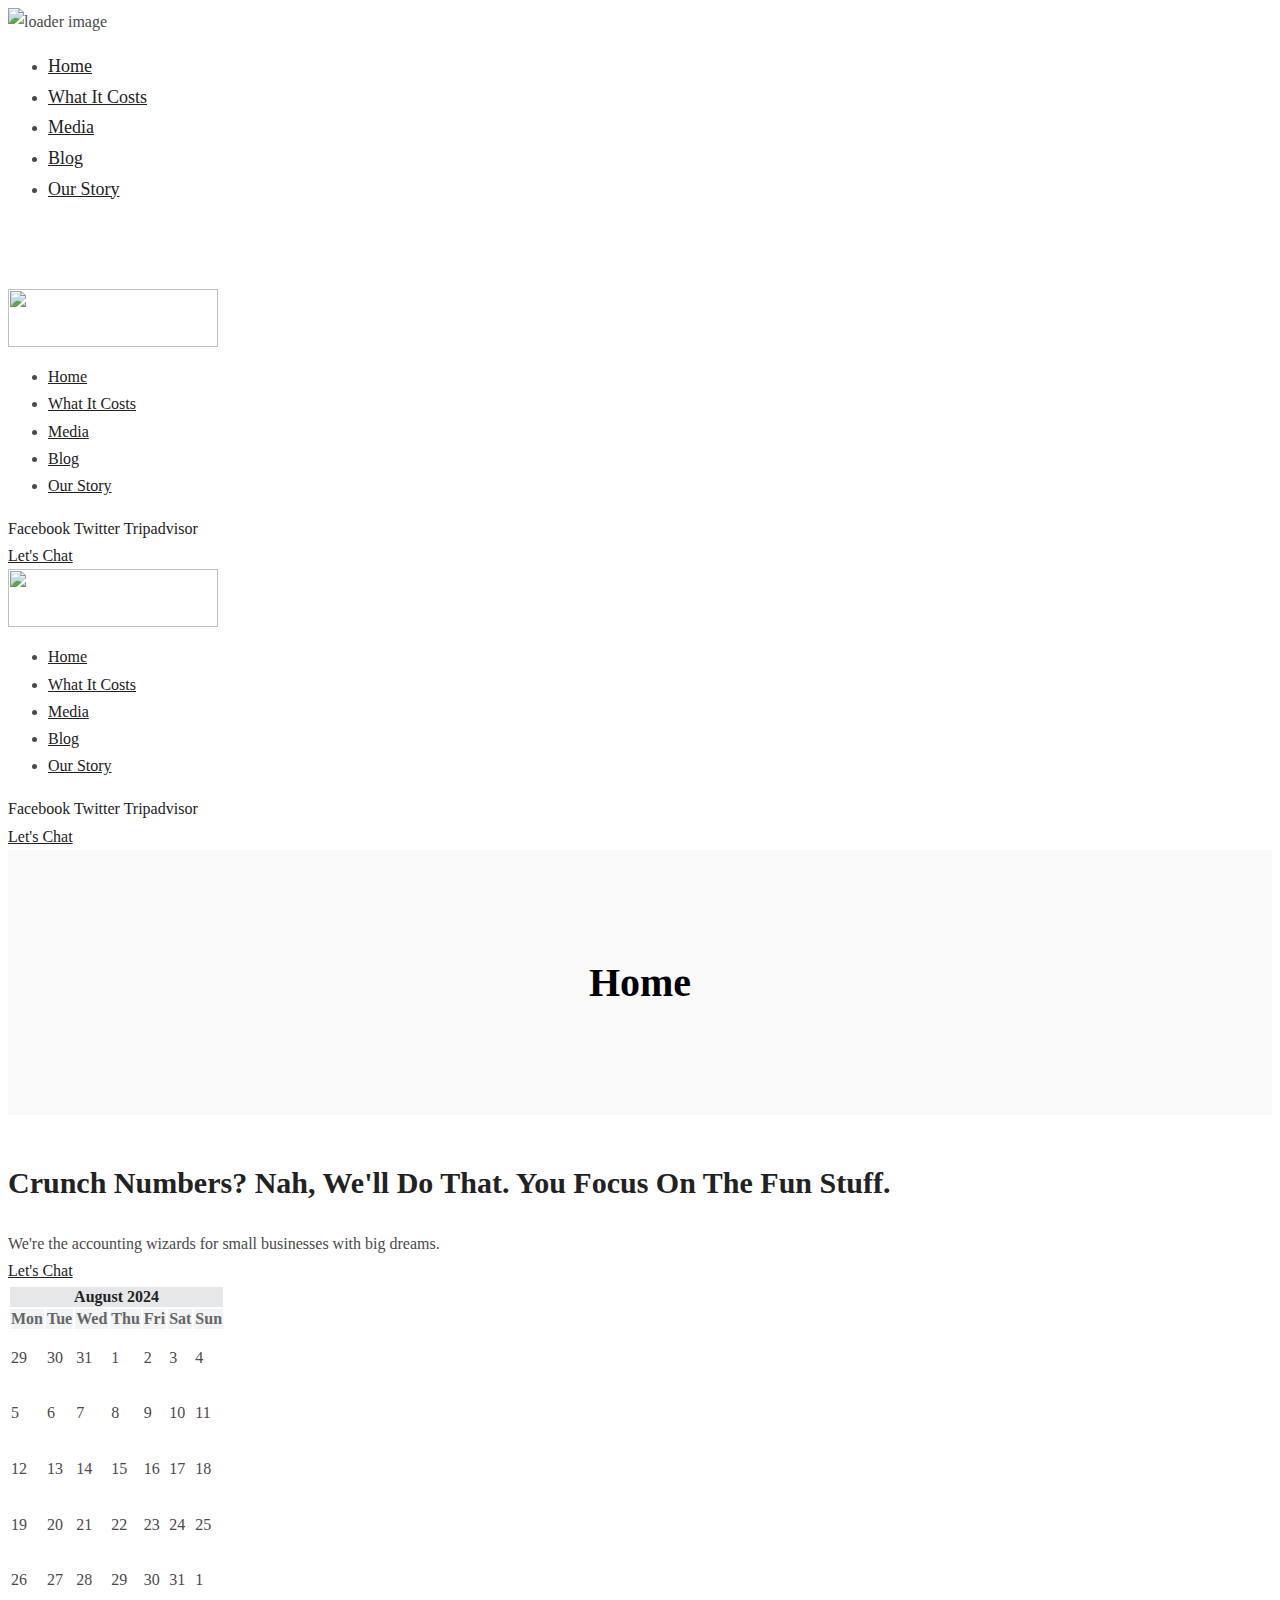
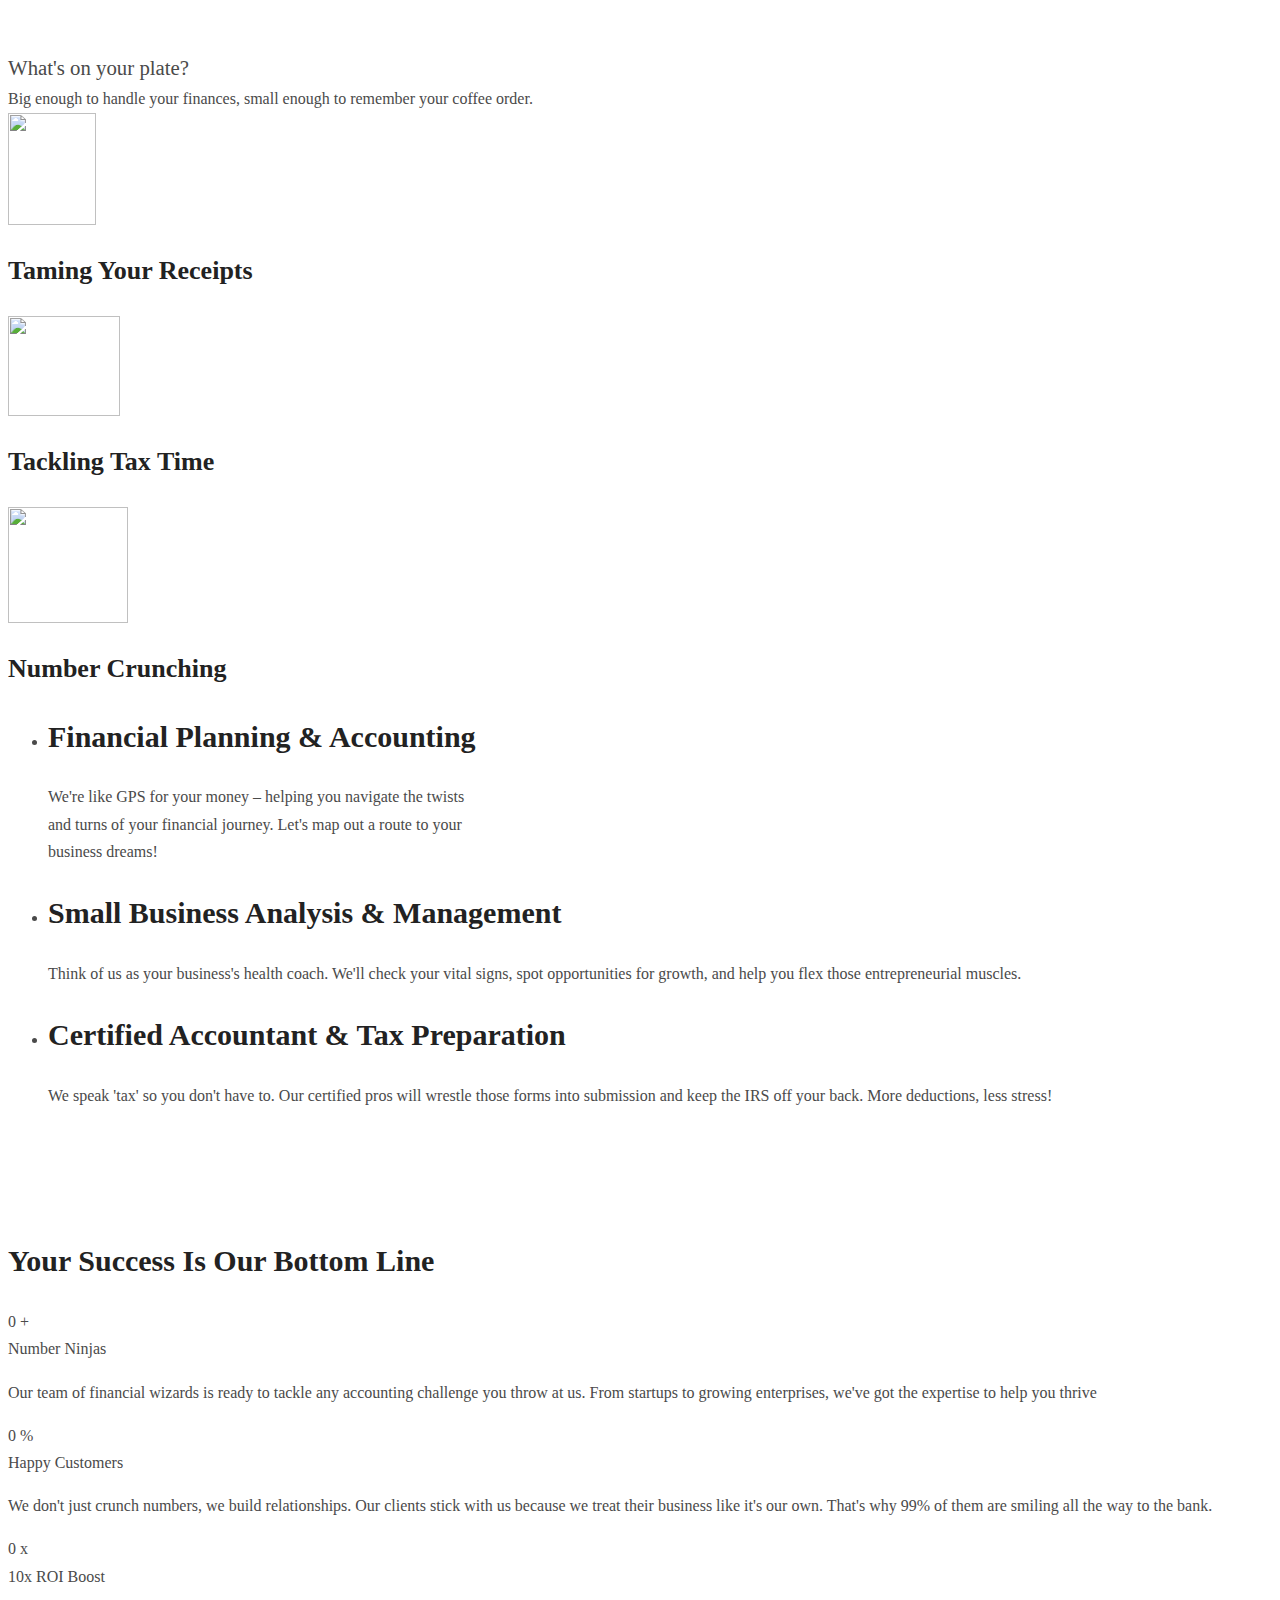
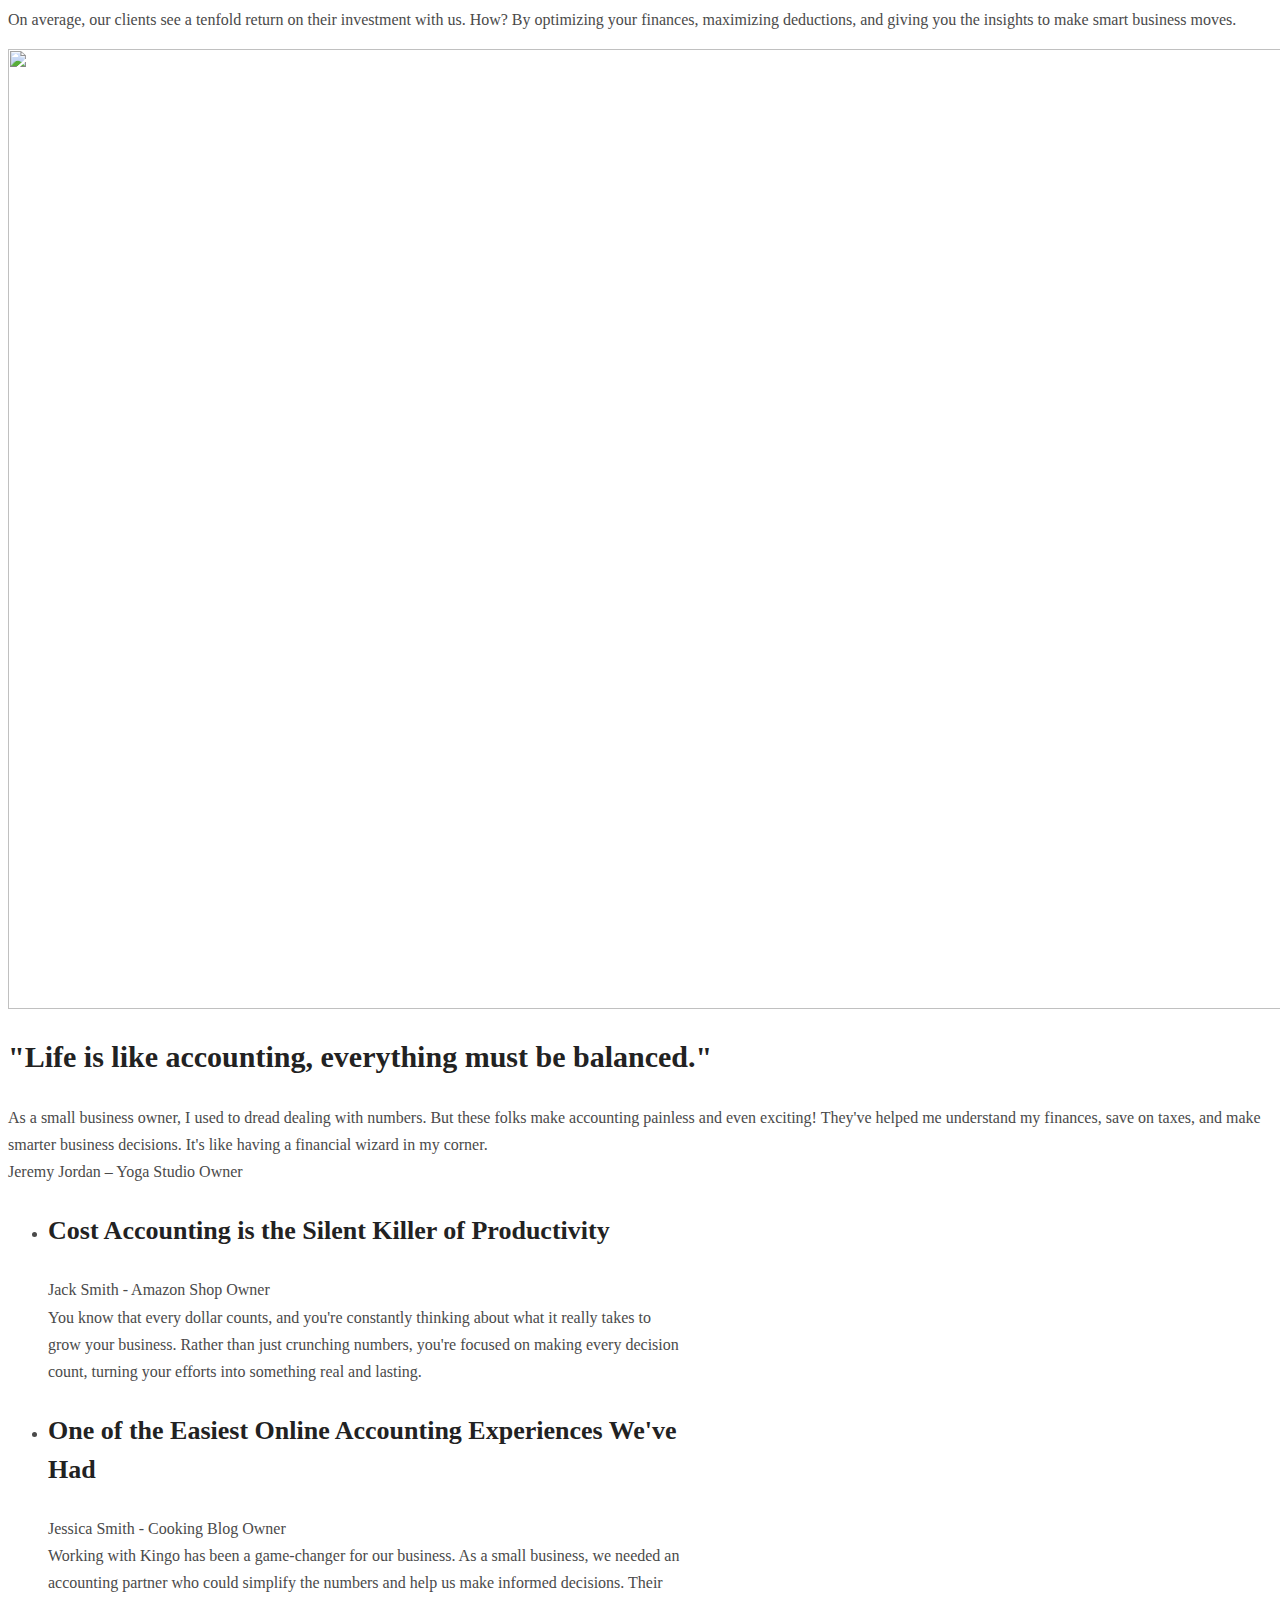
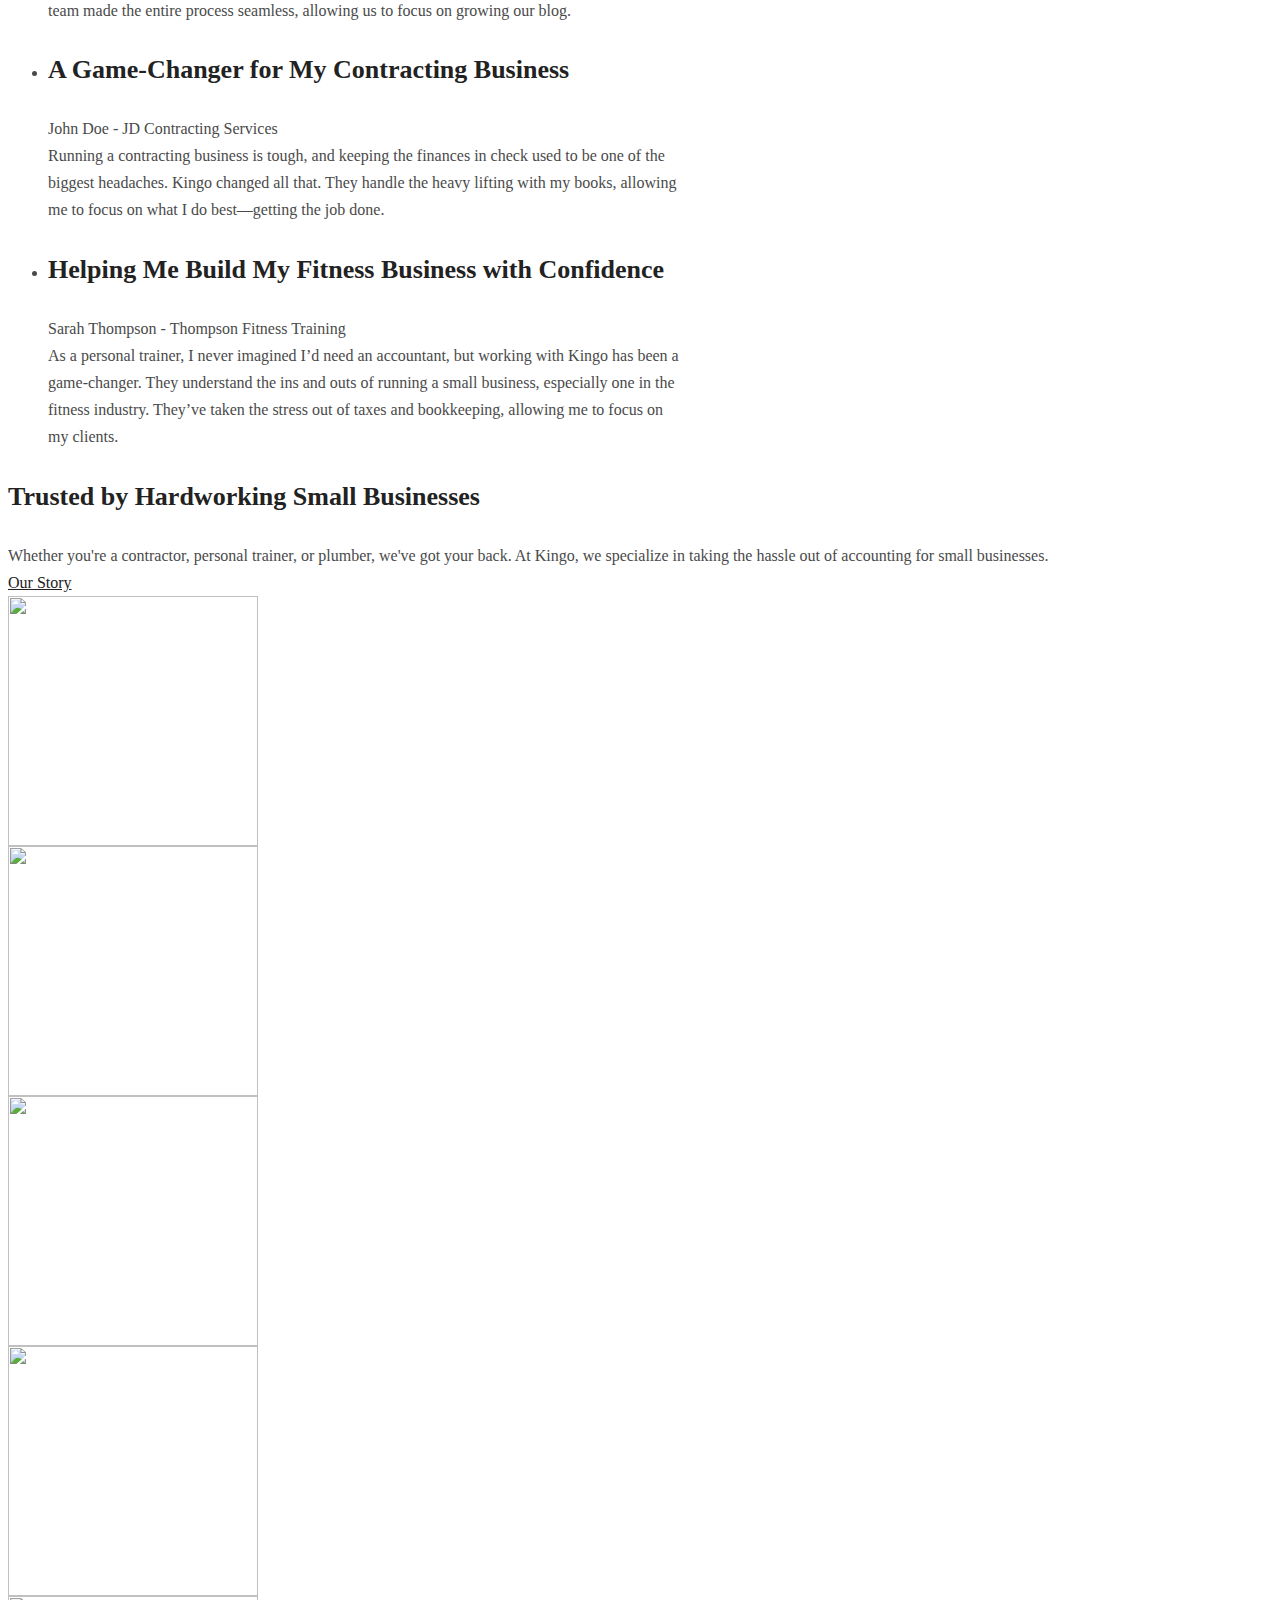
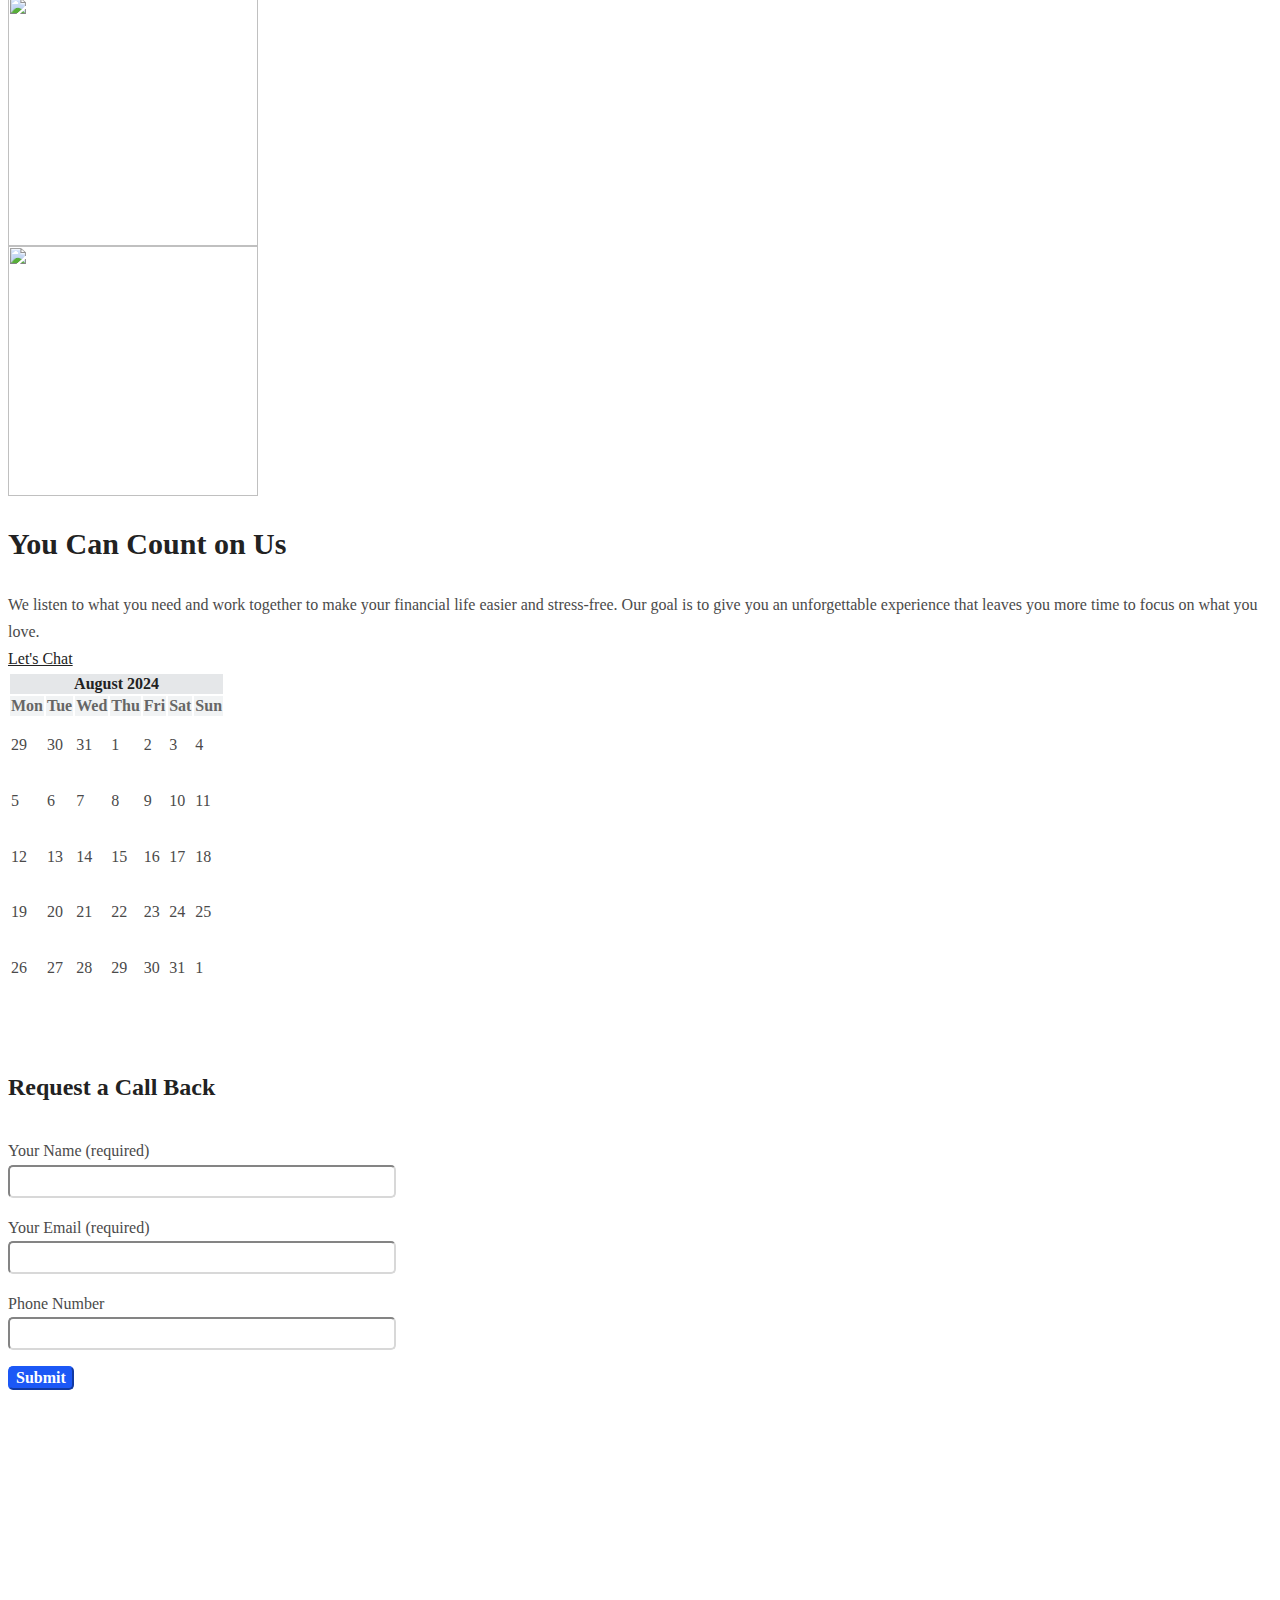
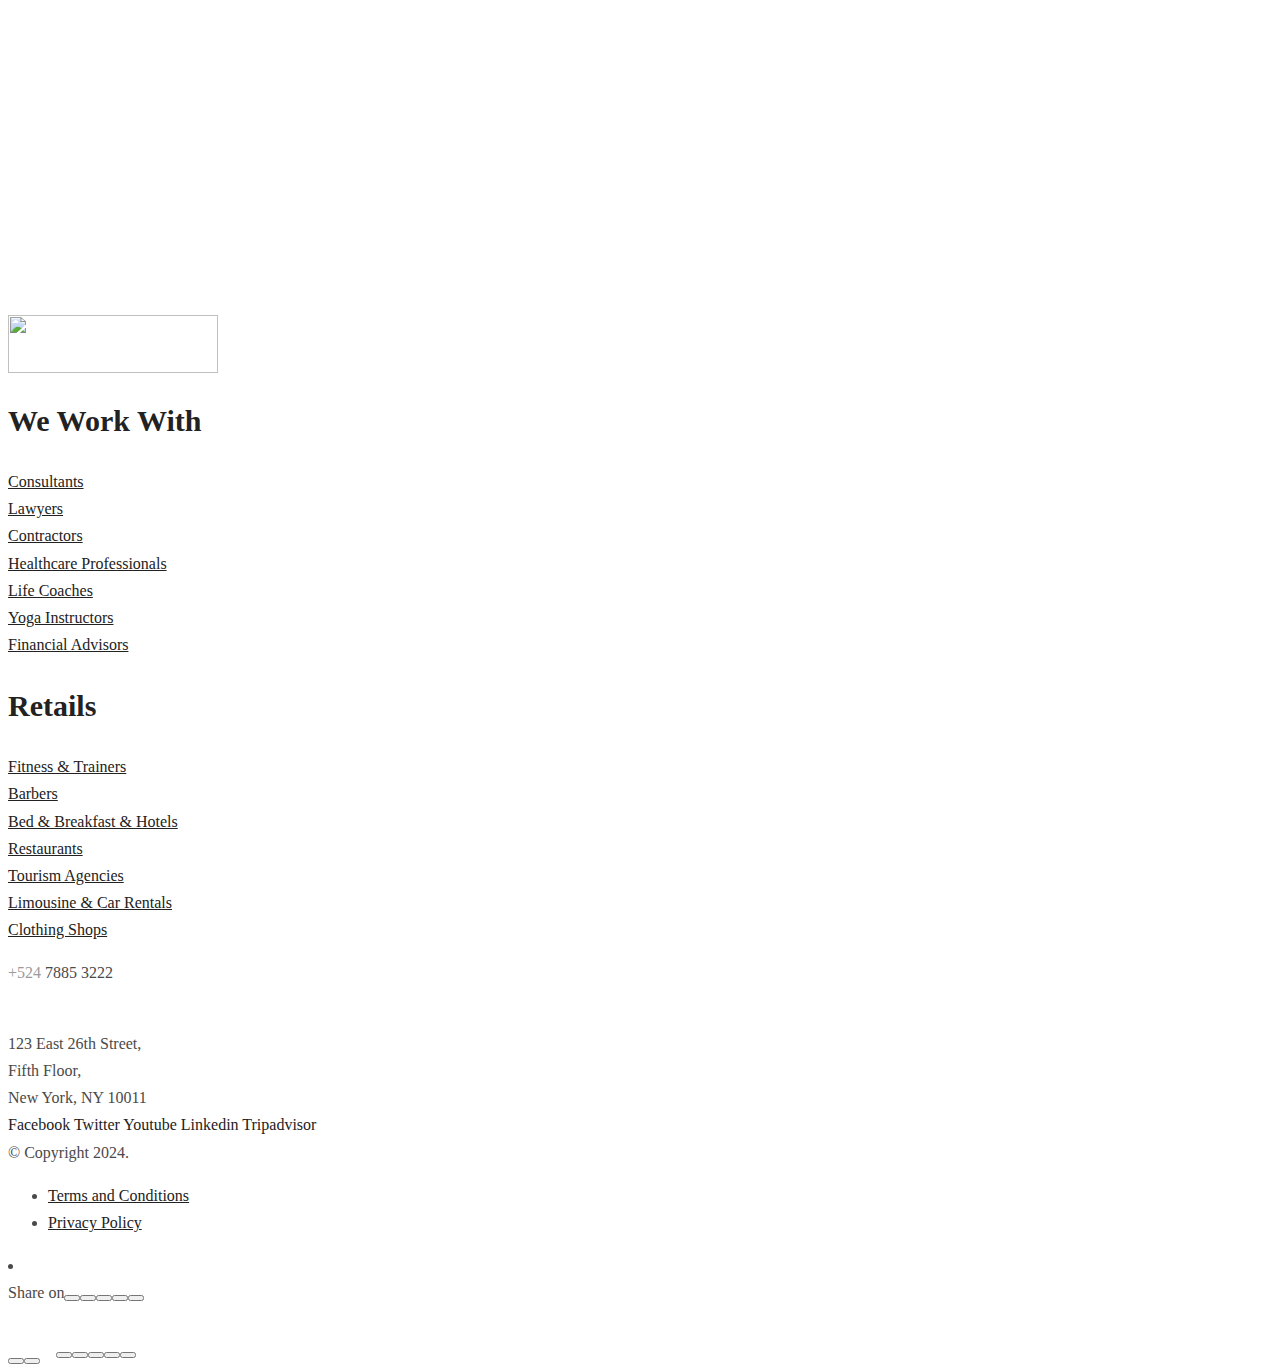
==== commit 4b5765fc: "Update index.html" ====
--- a/index.html
+++ b/index.html
@@ -1581,7 +1581,7 @@
 														data-widget_type="image.default">
 														<div class="elementor-widget-container">
 															<div class="elementor-image">
-																<a href="main.html">
+																<a href="index.html">
 																	<img width="210" height="58"
 																		src="https://themes-themegoods.b-cdn.net/bookingo/demo/wp-content/uploads/2019/01/logo@2x-1.png"
 																		class="attachment-full size-full" alt=""> </a>
@@ -2586,7 +2586,7 @@
 																								class="testimonial-info-title">
 																								<h3>One of the Easiest Online Accounting Experiences We've Had</h3>
 																								<div class="author">
-																									Jessica Smith - Cooking Blog Onwer</div>
+																									Jessica Smith - Cooking Blog Owner</div>
 																							</div>
 																							<div
 																								class="testimonial-info-img">
@@ -2630,7 +2630,7 @@
 																						</div>
 																						<div
 																							class="testimonial-info-desc">
-																							As a personal trainer, I never imagined I’d need an accountant, but working with [Your Firm Name] has been a game-changer. They understand the ins and outs of running a small business, especially one in the fitness industry. They’ve taken the stress out of taxes and bookkeeping, allowing me to focus on my clients.</div>
+																							As a personal trainer, I never imagined I’d need an accountant, but working with Kingo has been a game-changer. They understand the ins and outs of running a small business, especially one in the fitness industry. They’ve taken the stress out of taxes and bookkeeping, allowing me to focus on my clients.</div>
 																					</li>
 																				</ul>
 																			</div>
